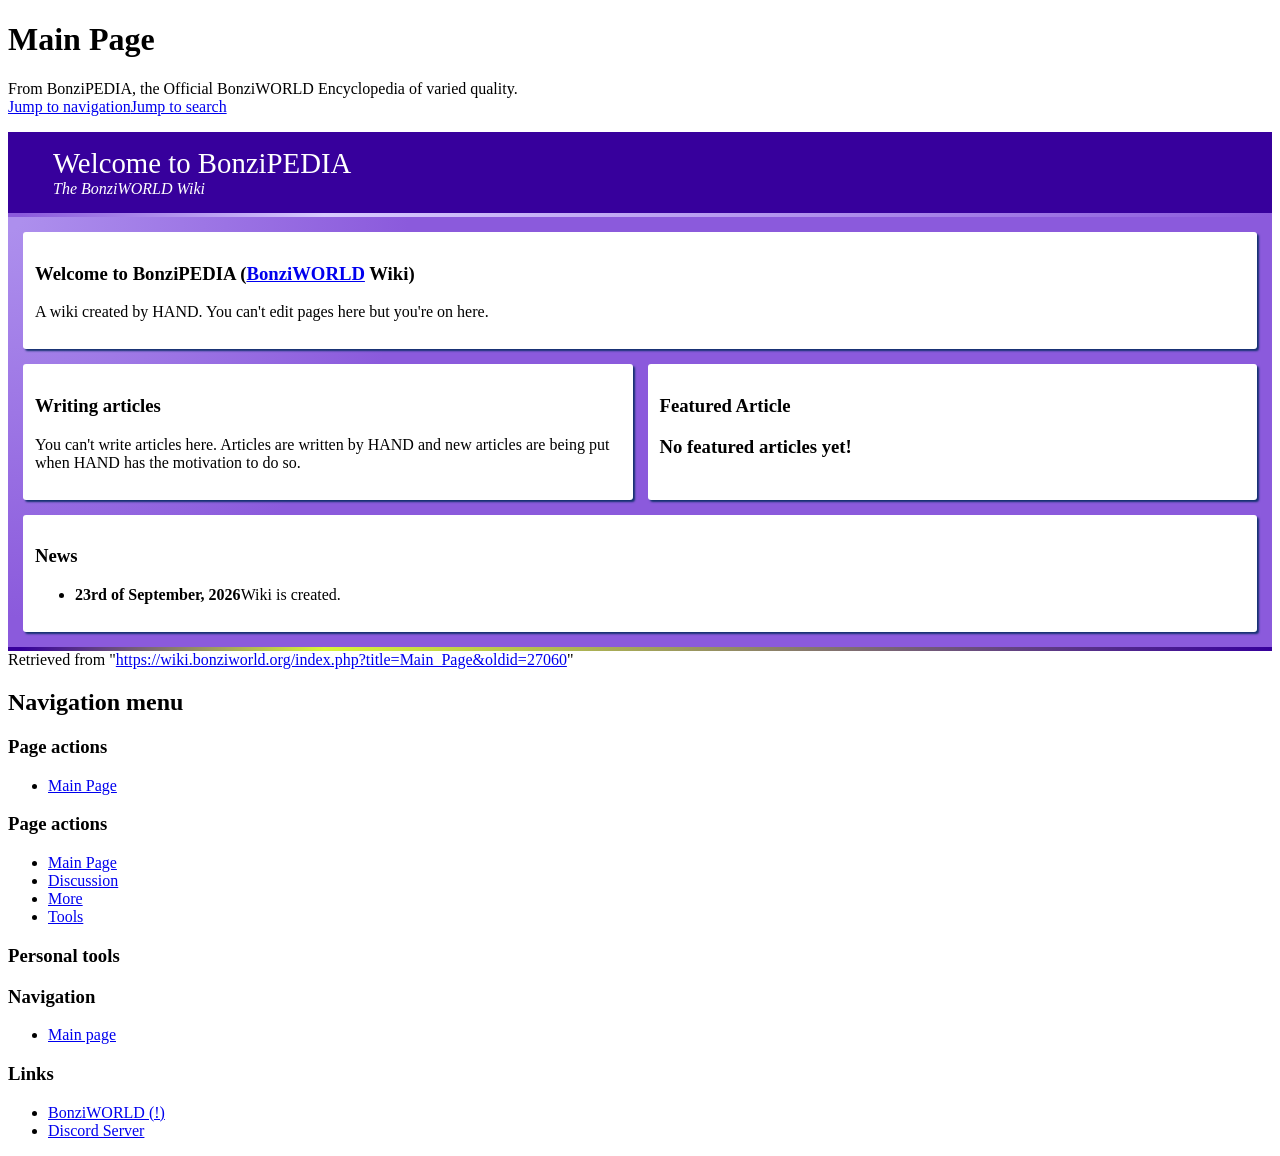
==== BonziPEDIA.html @ 39e0d657 "Add files via upload" ====
<!DOCTYPE html>
<html><head>
<meta charset="UTF-8">
<title>BonziPEDIA</title>
<script>document.documentElement.className="client-js";RLCONF={"wgBreakFrames":false,"wgSeparatorTransformTable":["",""],"wgDigitTransformTable":["",""],"wgDefaultDateFormat":"dmy","wgMonthNames":["","January","February","March","April","May","June","July","August","September","October","November","December"],"wgRequestId":"efeed7394751fecf49c1dcc5","wgCanonicalNamespace":"","wgCanonicalSpecialPageName":false,"wgNamespaceNumber":0,"wgPageName":"Main_Page","wgTitle":"Main Page","wgCurRevisionId":27060,"wgRevisionId":27060,"wgArticleId":1,"wgIsArticle":true,"wgIsRedirect":false,"wgAction":"view","wgUserName":null,"wgUserGroups":["*"],"wgCategories":[],"wgPageViewLanguage":"en","wgPageContentLanguage":"en","wgPageContentModel":"wikitext","wgRelevantPageName":"Main_Page","wgRelevantArticleId":1,"wgIsProbablyEditable":false,"wgRelevantPageIsProbablyEditable":false,"wgRestrictionEdit":["sysop"],"wgRestrictionMove":["sysop"],"wgIsMainPage":true,"wgVisualEditor":{"pageLanguageCode":"en",
"pageLanguageDir":"ltr","pageVariantFallbacks":"en"},"wgMFDisplayWikibaseDescriptions":{"search":false,"watchlist":false,"tagline":false},"wgMediaViewerOnClick":true,"wgMediaViewerEnabledByDefault":true,"wgEditSubmitButtonLabelPublish":false,"wgCheckUserClientHintsHeadersJsApi":["architecture","bitness","brands","fullVersionList","mobile","model","platform","platformVersion"]};RLSTATE={"site.styles":"ready","user.styles":"ready","user":"ready","user.options":"loading","skins.monobook.styles":"ready","ext.visualEditor.desktopArticleTarget.noscript":"ready"};RLPAGEMODULES=["mediawiki.page.media","site","mediawiki.page.ready","skins.monobook.scripts","ext.visualEditor.desktopArticleTarget.init","ext.visualEditor.targetLoader","ext.checkUser.clientHints","mmv.head","mmv.bootstrap.autostart"];</script>
<script>(RLQ=window.RLQ||[]).push(function(){mw.loader.impl(function(){return["user.options@12s5i",function($,jQuery,require,module){mw.user.tokens.set({"patrolToken":"+\\","watchToken":"+\\","csrfToken":"+\\"});
}];});});</script>
<link rel="stylesheet" href="BonziPEDIA_files/load_1zS3.css">
<script async="" src="BonziPEDIA_files/load_1zS3.php"></script>
<style>
.cdx-icon{color:#202122;display:inline-flex;align-items:center;justify-content:center;vertical-align:text-bottom}.cdx-icon svg{fill:currentcolor;width:100%;height:100%}.cdx-icon--x-small{min-width:12px;min-height:12px;width:.75rem;height:.75rem}.cdx-icon--small{min-width:16px;min-height:16px;width:1rem;height:1rem}.cdx-icon--medium{min-width:20px;min-height:20px;width:1.25rem;height:1.25rem}.cdx-icon--flipped svg{transform:scaleX(-1)}.cdx-thumbnail{display:inline-flex}.cdx-thumbnail__placeholder,.cdx-thumbnail__image{background-position:center;background-repeat:no-repeat;background-size:cover;flex-shrink:0;box-sizing:border-box;min-width:40px;min-height:40px;width:2.5rem;height:2.5rem;border:1px solid #c8ccd1;border-radius:2px}.cdx-thumbnail__image{display:inline-block}.cdx-thumbnail__image-enter-active{transition-property:opacity;transition-duration:.1s}.cdx-thumbnail__image-enter-from{opacity:0}.cdx-thumbnail__placeholder{background-color:#f8f9fa;display:inline-flex;align-items:center;justify-content:center}.cdx-thumbnail__placeholder__icon{min-width:20px;min-height:20px;width:1.25rem;height:1.25rem;display:inline-block;vertical-align:text-bottom}@supports not (((-webkit-mask-image:none) or (mask-image:none))){.cdx-thumbnail__placeholder__icon{background-position:center;background-repeat:no-repeat;background-size:max(1.25rem,20px)}}@supports ((-webkit-mask-image:none) or (mask-image:none)){.cdx-thumbnail__placeholder__icon{-webkit-mask-size:max(1.25rem,20px);mask-size:max(1.25rem,20px);-webkit-mask-repeat:no-repeat;mask-repeat:no-repeat;-webkit-mask-position:center;mask-position:center}}@supports not (((-webkit-mask-image:none) or (mask-image:none))){.cdx-thumbnail__placeholder__icon{background-image:url("data:image/svg+xml;utf8,<svg xmlns=\"http://www.w3.org/2000/svg\" xmlns:xlink=\"http://www.w3.org/1999/xlink\" width=\"20\" height=\"20\" viewBox=\"0 0 20 20\" fill=\"%23000000\"><path d=\"M19 3H1v14h18zM3 14l3.5-4.5 2.5 3L12.5 8l4.5 6z\"/><path d=\"M19 5H1V3h18zm0 12H1v-2h18z\"/></svg>");filter:invert(0);opacity:.87}.cdx-button:not(.cdx-button--weight-quiet):disabled .cdx-thumbnail__placeholder__icon,.cdx-button--weight-primary.cdx-button--action-progressive .cdx-thumbnail__placeholder__icon,.cdx-button--weight-primary.cdx-button--action-destructive .cdx-thumbnail__placeholder__icon{filter:invert(1)}}@supports ((-webkit-mask-image:none) or (mask-image:none)){.cdx-thumbnail__placeholder__icon{-webkit-mask-image:url("data:image/svg+xml;utf8,<svg xmlns=\"http://www.w3.org/2000/svg\" xmlns:xlink=\"http://www.w3.org/1999/xlink\" width=\"20\" height=\"20\" viewBox=\"0 0 20 20\" fill=\"%23000000\"><path d=\"M19 3H1v14h18zM3 14l3.5-4.5 2.5 3L12.5 8l4.5 6z\"/><path d=\"M19 5H1V3h18zm0 12H1v-2h18z\"/></svg>");mask-image:url("data:image/svg+xml;utf8,<svg xmlns=\"http://www.w3.org/2000/svg\" xmlns:xlink=\"http://www.w3.org/1999/xlink\" width=\"20\" height=\"20\" viewBox=\"0 0 20 20\" fill=\"%23000000\"><path d=\"M19 3H1v14h18zM3 14l3.5-4.5 2.5 3L12.5 8l4.5 6z\"/><path d=\"M19 5H1V3h18zm0 12H1v-2h18z\"/></svg>");background-color:#72777d}}.cdx-thumbnail__placeholder__icon--vue.cdx-icon{color:#72777d}.cdx-search-result-title{display:inline-block;max-width:100%;font-weight:700}.cdx-search-result-title__match{font-weight:400}.cdx-menu-item{list-style:none;position:relative;padding:8px 12px;line-height:1.6;transition-property:background-color,color,border-color,box-shadow;transition-duration:.1s}.cdx-menu-item__content{display:flex;align-items:center;line-height:1.4285714;word-wrap:break-word;-webkit-hyphens:auto;-ms-hyphens:auto;hyphens:auto}.cdx-menu-item__content,.cdx-menu-item__content:hover{text-decoration:none}.cdx-menu-item--has-description .cdx-menu-item__content{align-items:flex-start}.cdx-menu-item__text{max-width:100%}.cdx-menu-item__text__description{display:block}.cdx-menu-item__thumbnail.cdx-thumbnail{margin-right:8px}.cdx-menu-item__icon.cdx-icon{color:inherit;margin-right:8px}.cdx-menu-item--bold-label .cdx-menu-item__text__label{font-weight:700}.cdx-menu-item--hide-description-overflow .cdx-menu-item__text{overflow:hidden}.cdx-menu-item--hide-description-overflow .cdx-menu-item__text__description{overflow:hidden;text-overflow:ellipsis;white-space:nowrap}.cdx-menu-item--enabled,.cdx-menu-item--enabled .cdx-menu-item__content{color:#202122}.cdx-menu-item--enabled .cdx-menu-item__text__supporting-text,.cdx-menu-item--enabled .cdx-menu-item__text__description{color:#54595d}.cdx-menu-item--enabled.cdx-menu-item--highlighted{background-color:#eaecf0;cursor:pointer}.cdx-menu-item--enabled.cdx-menu-item--active{background-color:#eaf3ff;color:#36c}.cdx-menu-item--enabled.cdx-menu-item--active .cdx-menu-item__content,.cdx-menu-item--enabled.cdx-menu-item--active .cdx-menu-item__text__description{color:#36c}.cdx-menu-item--enabled.cdx-menu-item--selected{background-color:#eaf3ff}.cdx-menu-item--enabled.cdx-menu-item--selected.cdx-menu-item--highlighted,.cdx-menu-item--enabled.cdx-menu-item--selected.cdx-menu-item--highlighted .cdx-menu-item__content,.cdx-menu-item--enabled.cdx-menu-item--selected.cdx-menu-item--highlighted .cdx-menu-item__text__description{color:#36c}.cdx-menu-item--disabled{color:#72777d;cursor:default}.cdx-menu-item--disabled .cdx-menu-item__text__description{color:#72777d}.cdx-progress-bar{box-sizing:border-box;overflow-x:hidden}.cdx-progress-bar__bar{width:33.33%;height:100%}.cdx-progress-bar:not(.cdx-progress-bar--inline){position:relative;z-index:1;height:1rem;max-width:none;border:1px solid #a2a9b1;border-radius:9999px;box-shadow:0 2px 2px rgba(0,0,0,.2)}.cdx-progress-bar--inline{width:100%;height:.25rem}.cdx-progress-bar:not(.cdx-progress-bar--disabled) .cdx-progress-bar__bar{background-color:#36c;animation-name:cdx-animation-progress-bar__bar;animation-duration:1.6s;animation-timing-function:linear;animation-iteration-count:infinite}.cdx-progress-bar:not(.cdx-progress-bar--disabled).cdx-progress-bar--block{background-color:#fff}.cdx-progress-bar--disabled .cdx-progress-bar__bar{background-color:#c8ccd1}.cdx-progress-bar--disabled:not(.cdx-progress-bar--inline){background-color:#eaecf0}@keyframes cdx-animation-progress-bar__bar{0%{transform:translate(-100%)}to{transform:translate(300%)}}.cdx-menu{background-color:#fff;display:flex;flex-direction:column;position:absolute;left:0;z-index:50;box-sizing:border-box;width:100%;border:1px solid #a2a9b1;border-radius:2px;box-shadow:0 2px 2px rgba(0,0,0,.2)}.cdx-menu__progress-bar.cdx-progress-bar{position:absolute;top:0}.cdx-menu__listbox{margin:0;padding:0;overflow-y:auto}.cdx-menu--has-footer .cdx-menu-item:last-of-type{position:absolute;bottom:0;box-sizing:border-box;width:100%}.cdx-menu--has-footer .cdx-menu-item:last-of-type:not(:first-of-type){border-top:1px solid #c8ccd1}.cdx-button{display:inline-flex;align-items:center;justify-content:center;gap:4px;box-sizing:border-box;min-width:32px;min-height:32px;max-width:28rem;margin:0;border-width:1px;border-style:solid;border-radius:2px;padding-right:11px;padding-left:11px;font-family:inherit;font-size:inherit;font-weight:700;overflow:hidden;text-overflow:ellipsis;white-space:nowrap;text-transform:none;transition-property:background-color,color,border-color,box-shadow;transition-duration:.1s}.cdx-button--size-large{min-width:44px;min-height:44px;padding-right:15px;padding-left:15px}.cdx-button--icon-only{padding-right:5px;padding-left:5px}.cdx-button--icon-only.cdx-button--size-large{padding-right:11px;padding-left:11px}.cdx-button::-moz-focus-inner{border:0;padding:0}.cdx-button .cdx-button__icon,.cdx-button .cdx-icon{vertical-align:middle}.cdx-button .cdx-icon{color:inherit}.cdx-button--fake-button,.cdx-button--fake-button:hover,.cdx-button--fake-button:focus{text-decoration:none}.cdx-button:enabled,.cdx-button.cdx-button--fake-button--enabled{background-color:#f8f9fa;color:#202122;border-color:#a2a9b1}@supports ((-webkit-mask-image:none) or (mask-image:none)){.cdx-button:enabled .cdx-button__icon,.cdx-button.cdx-button--fake-button--enabled .cdx-button__icon{background-color:#202122}}.cdx-button:enabled:hover,.cdx-button.cdx-button--fake-button--enabled:hover{background-color:#fff;color:#404244;cursor:pointer}@supports ((-webkit-mask-image:none) or (mask-image:none)){.cdx-button:enabled:hover .cdx-button__icon,.cdx-button.cdx-button--fake-button--enabled:hover .cdx-button__icon{background-color:#404244}}.cdx-button:enabled:active,.cdx-button.cdx-button--fake-button--enabled:active,.cdx-button:enabled.cdx-button--is-active,.cdx-button.cdx-button--fake-button--enabled.cdx-button--is-active{background-color:#eaecf0;color:#000;border-color:#72777d}@supports ((-webkit-mask-image:none) or (mask-image:none)){.cdx-button:enabled:active .cdx-button__icon,.cdx-button.cdx-button--fake-button--enabled:active .cdx-button__icon,.cdx-button:enabled.cdx-button--is-active .cdx-button__icon,.cdx-button.cdx-button--fake-button--enabled.cdx-button--is-active .cdx-button__icon{background-color:#000}}.cdx-button:enabled:focus,.cdx-button.cdx-button--fake-button--enabled:focus{outline:1px solid transparent}.cdx-button:enabled:focus:not(:active):not(.cdx-button--is-active),.cdx-button.cdx-button--fake-button--enabled:focus:not(:active):not(.cdx-button--is-active){border-color:#36c;box-shadow:inset 0 0 0 1px #36c}.cdx-button:enabled.cdx-button--action-progressive,.cdx-button.cdx-button--fake-button--enabled.cdx-button--action-progressive{color:#36c}@supports ((-webkit-mask-image:none) or (mask-image:none)){.cdx-button:enabled.cdx-button--action-progressive .cdx-button__icon,.cdx-button.cdx-button--fake-button--enabled.cdx-button--action-progressive .cdx-button__icon{background-color:#36c}}.cdx-button:enabled.cdx-button--action-progressive:hover,.cdx-button.cdx-button--fake-button--enabled.cdx-button--action-progressive:hover{color:#447ff5;border-color:#447ff5}@supports ((-webkit-mask-image:none) or (mask-image:none)){.cdx-button:enabled.cdx-button--action-progressive:hover .cdx-button__icon,.cdx-button.cdx-button--fake-button--enabled.cdx-button--action-progressive:hover .cdx-button__icon{background-color:#447ff5}}.cdx-button:enabled.cdx-button--action-progressive:active,.cdx-button.cdx-button--fake-button--enabled.cdx-button--action-progressive:active,.cdx-button:enabled.cdx-button--action-progressive.cdx-button--is-active,.cdx-button.cdx-button--fake-button--enabled.cdx-button--action-progressive.cdx-button--is-active{background-color:#eaf3ff;color:#2a4b8d;border-color:#2a4b8d}@supports ((-webkit-mask-image:none) or (mask-image:none)){.cdx-button:enabled.cdx-button--action-progressive:active .cdx-button__icon,.cdx-button.cdx-button--fake-button--enabled.cdx-button--action-progressive:active .cdx-button__icon,.cdx-button:enabled.cdx-button--action-progressive.cdx-button--is-active .cdx-button__icon,.cdx-button.cdx-button--fake-button--enabled.cdx-button--action-progressive.cdx-button--is-active .cdx-button__icon{background-color:#2a4b8d}}.cdx-button:enabled.cdx-button--action-destructive,.cdx-button.cdx-button--fake-button--enabled.cdx-button--action-destructive{color:#d73333}@supports ((-webkit-mask-image:none) or (mask-image:none)){.cdx-button:enabled.cdx-button--action-destructive .cdx-button__icon,.cdx-button.cdx-button--fake-button--enabled.cdx-button--action-destructive .cdx-button__icon{background-color:#d73333}}.cdx-button:enabled.cdx-button--action-destructive:hover,.cdx-button.cdx-button--fake-button--enabled.cdx-button--action-destructive:hover{color:#ff4242;border-color:#ff4242}@supports ((-webkit-mask-image:none) or (mask-image:none)){.cdx-button:enabled.cdx-button--action-destructive:hover .cdx-button__icon,.cdx-button.cdx-button--fake-button--enabled.cdx-button--action-destructive:hover .cdx-button__icon{background-color:#ff4242}}.cdx-button:enabled.cdx-button--action-destructive:active,.cdx-button.cdx-button--fake-button--enabled.cdx-button--action-destructive:active,.cdx-button:enabled.cdx-button--action-destructive.cdx-button--is-active,.cdx-button.cdx-button--fake-button--enabled.cdx-button--action-destructive.cdx-button--is-active{background-color:#fee7e6;color:#b32424;border-color:#b32424}@supports ((-webkit-mask-image:none) or (mask-image:none)){.cdx-button:enabled.cdx-button--action-destructive:active .cdx-button__icon,.cdx-button.cdx-button--fake-button--enabled.cdx-button--action-destructive:active .cdx-button__icon,.cdx-button:enabled.cdx-button--action-destructive.cdx-button--is-active .cdx-button__icon,.cdx-button.cdx-button--fake-button--enabled.cdx-button--action-destructive.cdx-button--is-active .cdx-button__icon{background-color:#b32424}}.cdx-button:enabled.cdx-button--action-destructive:focus:not(:active):not(.cdx-button--is-active),.cdx-button.cdx-button--fake-button--enabled.cdx-button--action-destructive:focus:not(:active):not(.cdx-button--is-active){border-color:#d73333;box-shadow:inset 0 0 0 1px #d73333}.cdx-button:enabled.cdx-button--weight-primary.cdx-button--action-progressive,.cdx-button.cdx-button--fake-button--enabled.cdx-button--weight-primary.cdx-button--action-progressive{background-color:#36c;color:#fff;border-color:#36c}@supports ((-webkit-mask-image:none) or (mask-image:none)){.cdx-button:enabled.cdx-button--weight-primary.cdx-button--action-progressive .cdx-button__icon,.cdx-button.cdx-button--fake-button--enabled.cdx-button--weight-primary.cdx-button--action-progressive .cdx-button__icon{background-color:#fff}}.cdx-button:enabled.cdx-button--weight-primary.cdx-button--action-progressive:hover,.cdx-button.cdx-button--fake-button--enabled.cdx-button--weight-primary.cdx-button--action-progressive:hover{background-color:#447ff5;border-color:#447ff5}@supports ((-webkit-mask-image:none) or (mask-image:none)){.cdx-button:enabled.cdx-button--weight-primary.cdx-button--action-progressive:hover .cdx-button__icon,.cdx-button.cdx-button--fake-button--enabled.cdx-button--weight-primary.cdx-button--action-progressive:hover .cdx-button__icon{background-color:#fff}}.cdx-button:enabled.cdx-button--weight-primary.cdx-button--action-progressive:active,.cdx-button.cdx-button--fake-button--enabled.cdx-button--weight-primary.cdx-button--action-progressive:active,.cdx-button:enabled.cdx-button--weight-primary.cdx-button--action-progressive.cdx-button--is-active,.cdx-button.cdx-button--fake-button--enabled.cdx-button--weight-primary.cdx-button--action-progressive.cdx-button--is-active{background-color:#2a4b8d;border-color:#2a4b8d}@supports ((-webkit-mask-image:none) or (mask-image:none)){.cdx-button:enabled.cdx-button--weight-primary.cdx-button--action-progressive:active .cdx-button__icon,.cdx-button.cdx-button--fake-button--enabled.cdx-button--weight-primary.cdx-button--action-progressive:active .cdx-button__icon,.cdx-button:enabled.cdx-button--weight-primary.cdx-button--action-progressive.cdx-button--is-active .cdx-button__icon,.cdx-button.cdx-button--fake-button--enabled.cdx-button--weight-primary.cdx-button--action-progressive.cdx-button--is-active .cdx-button__icon{background-color:#fff}}.cdx-button:enabled.cdx-button--weight-primary.cdx-button--action-progressive:focus:not(:active):not(.cdx-button--is-active),.cdx-button.cdx-button--fake-button--enabled.cdx-button--weight-primary.cdx-button--action-progressive:focus:not(:active):not(.cdx-button--is-active){border-color:#36c;box-shadow:inset 0 0 0 1px #36c,inset 0 0 0 2px #fff}.cdx-button:enabled.cdx-button--weight-primary.cdx-button--action-destructive,.cdx-button.cdx-button--fake-button--enabled.cdx-button--weight-primary.cdx-button--action-destructive{background-color:#d73333;color:#fff;border-color:#d73333}@supports ((-webkit-mask-image:none) or (mask-image:none)){.cdx-button:enabled.cdx-button--weight-primary.cdx-button--action-destructive .cdx-button__icon,.cdx-button.cdx-button--fake-button--enabled.cdx-button--weight-primary.cdx-button--action-destructive .cdx-button__icon{background-color:#fff}}.cdx-button:enabled.cdx-button--weight-primary.cdx-button--action-destructive:hover,.cdx-button.cdx-button--fake-button--enabled.cdx-button--weight-primary.cdx-button--action-destructive:hover{background-color:#ff4242;border-color:#ff4242}@supports ((-webkit-mask-image:none) or (mask-image:none)){.cdx-button:enabled.cdx-button--weight-primary.cdx-button--action-destructive:hover .cdx-button__icon,.cdx-button.cdx-button--fake-button--enabled.cdx-button--weight-primary.cdx-button--action-destructive:hover .cdx-button__icon{background-color:#fff}}.cdx-button:enabled.cdx-button--weight-primary.cdx-button--action-destructive:active,.cdx-button.cdx-button--fake-button--enabled.cdx-button--weight-primary.cdx-button--action-destructive:active,.cdx-button:enabled.cdx-button--weight-primary.cdx-button--action-destructive.cdx-button--is-active,.cdx-button.cdx-button--fake-button--enabled.cdx-button--weight-primary.cdx-button--action-destructive.cdx-button--is-active{background-color:#b32424;border-color:#b32424}@supports ((-webkit-mask-image:none) or (mask-image:none)){.cdx-button:enabled.cdx-button--weight-primary.cdx-button--action-destructive:active .cdx-button__icon,.cdx-button.cdx-button--fake-button--enabled.cdx-button--weight-primary.cdx-button--action-destructive:active .cdx-button__icon,.cdx-button:enabled.cdx-button--weight-primary.cdx-button--action-destructive.cdx-button--is-active .cdx-button__icon,.cdx-button.cdx-button--fake-button--enabled.cdx-button--weight-primary.cdx-button--action-destructive.cdx-button--is-active .cdx-button__icon{background-color:#fff}}.cdx-button:enabled.cdx-button--weight-primary.cdx-button--action-destructive:focus:not(:active):not(.cdx-button--is-active),.cdx-button.cdx-button--fake-button--enabled.cdx-button--weight-primary.cdx-button--action-destructive:focus:not(:active):not(.cdx-button--is-active){border-color:#d73333;box-shadow:inset 0 0 0 1px #d73333,inset 0 0 0 2px #fff}.cdx-button:enabled.cdx-button--weight-quiet,.cdx-button.cdx-button--fake-button--enabled.cdx-button--weight-quiet{background-color:transparent;border-color:transparent}.cdx-button:enabled.cdx-button--weight-quiet:hover,.cdx-button.cdx-button--fake-button--enabled.cdx-button--weight-quiet:hover{background-color:rgba(0,24,73,.027)}.cdx-button:enabled.cdx-button--weight-quiet:active,.cdx-button.cdx-button--fake-button--enabled.cdx-button--weight-quiet:active,.cdx-button:enabled.cdx-button--weight-quiet.cdx-button--is-active,.cdx-button.cdx-button--fake-button--enabled.cdx-button--weight-quiet.cdx-button--is-active{background-color:rgba(0,24,73,.082);color:#000;border-color:#72777d}@supports ((-webkit-mask-image:none) or (mask-image:none)){.cdx-button:enabled.cdx-button--weight-quiet:active .cdx-button__icon,.cdx-button.cdx-button--fake-button--enabled.cdx-button--weight-quiet:active .cdx-button__icon,.cdx-button:enabled.cdx-button--weight-quiet.cdx-button--is-active .cdx-button__icon,.cdx-button.cdx-button--fake-button--enabled.cdx-button--weight-quiet.cdx-button--is-active .cdx-button__icon{background-color:#000}}.cdx-button:enabled.cdx-button--weight-quiet.cdx-button--action-progressive,.cdx-button.cdx-button--fake-button--enabled.cdx-button--weight-quiet.cdx-button--action-progressive{color:#36c}@supports ((-webkit-mask-image:none) or (mask-image:none)){.cdx-button:enabled.cdx-button--weight-quiet.cdx-button--action-progressive .cdx-button__icon,.cdx-button.cdx-button--fake-button--enabled.cdx-button--weight-quiet.cdx-button--action-progressive .cdx-button__icon{background-color:#36c}}.cdx-button:enabled.cdx-button--weight-quiet.cdx-button--action-progressive:hover,.cdx-button.cdx-button--fake-button--enabled.cdx-button--weight-quiet.cdx-button--action-progressive:hover{background-color:#eaf3ff;color:#447ff5}@supports ((-webkit-mask-image:none) or (mask-image:none)){.cdx-button:enabled.cdx-button--weight-quiet.cdx-button--action-progressive:hover .cdx-button__icon,.cdx-button.cdx-button--fake-button--enabled.cdx-button--weight-quiet.cdx-button--action-progressive:hover .cdx-button__icon{background-color:#447ff5}}.cdx-button:enabled.cdx-button--weight-quiet.cdx-button--action-progressive:active,.cdx-button.cdx-button--fake-button--enabled.cdx-button--weight-quiet.cdx-button--action-progressive:active,.cdx-button:enabled.cdx-button--weight-quiet.cdx-button--action-progressive.cdx-button--is-active,.cdx-button.cdx-button--fake-button--enabled.cdx-button--weight-quiet.cdx-button--action-progressive.cdx-button--is-active{background-color:#2a4b8d;color:#fff;border-color:#2a4b8d}@supports ((-webkit-mask-image:none) or (mask-image:none)){.cdx-button:enabled.cdx-button--weight-quiet.cdx-button--action-progressive:active .cdx-button__icon,.cdx-button.cdx-button--fake-button--enabled.cdx-button--weight-quiet.cdx-button--action-progressive:active .cdx-button__icon,.cdx-button:enabled.cdx-button--weight-quiet.cdx-button--action-progressive.cdx-button--is-active .cdx-button__icon,.cdx-button.cdx-button--fake-button--enabled.cdx-button--weight-quiet.cdx-button--action-progressive.cdx-button--is-active .cdx-button__icon{background-color:#fff}}.cdx-button:enabled.cdx-button--weight-quiet.cdx-button--action-destructive,.cdx-button.cdx-button--fake-button--enabled.cdx-button--weight-quiet.cdx-button--action-destructive{color:#d73333}@supports ((-webkit-mask-image:none) or (mask-image:none)){.cdx-button:enabled.cdx-button--weight-quiet.cdx-button--action-destructive .cdx-button__icon,.cdx-button.cdx-button--fake-button--enabled.cdx-button--weight-quiet.cdx-button--action-destructive .cdx-button__icon{background-color:#d73333}}.cdx-button:enabled.cdx-button--weight-quiet.cdx-button--action-destructive:hover,.cdx-button.cdx-button--fake-button--enabled.cdx-button--weight-quiet.cdx-button--action-destructive:hover{background-color:#fee7e6;color:#ff4242}@supports ((-webkit-mask-image:none) or (mask-image:none)){.cdx-button:enabled.cdx-button--weight-quiet.cdx-button--action-destructive:hover .cdx-button__icon,.cdx-button.cdx-button--fake-button--enabled.cdx-button--weight-quiet.cdx-button--action-destructive:hover .cdx-button__icon{background-color:#ff4242}}.cdx-button:enabled.cdx-button--weight-quiet.cdx-button--action-destructive:active,.cdx-button.cdx-button--fake-button--enabled.cdx-button--weight-quiet.cdx-button--action-destructive:active,.cdx-button:enabled.cdx-button--weight-quiet.cdx-button--action-destructive.cdx-button--is-active,.cdx-button.cdx-button--fake-button--enabled.cdx-button--weight-quiet.cdx-button--action-destructive.cdx-button--is-active{background-color:#b32424;color:#fff;border-color:#b32424}@supports ((-webkit-mask-image:none) or (mask-image:none)){.cdx-button:enabled.cdx-button--weight-quiet.cdx-button--action-destructive:active .cdx-button__icon,.cdx-button.cdx-button--fake-button--enabled.cdx-button--weight-quiet.cdx-button--action-destructive:active .cdx-button__icon,.cdx-button:enabled.cdx-button--weight-quiet.cdx-button--action-destructive.cdx-button--is-active .cdx-button__icon,.cdx-button.cdx-button--fake-button--enabled.cdx-button--weight-quiet.cdx-button--action-destructive.cdx-button--is-active .cdx-button__icon{background-color:#fff}}.cdx-button:enabled.cdx-button--weight-quiet.cdx-button--action-destructive:focus:not(:active):not(.cdx-button--is-active),.cdx-button.cdx-button--fake-button--enabled.cdx-button--weight-quiet.cdx-button--action-destructive:focus:not(:active):not(.cdx-button--is-active){border-color:#d73333;box-shadow:inset 0 0 0 1px #d73333}.cdx-button:disabled,.cdx-button.cdx-button--fake-button--disabled{background-color:#c8ccd1;color:#fff;border-color:transparent}@supports ((-webkit-mask-image:none) or (mask-image:none)){.cdx-button:disabled .cdx-button__icon,.cdx-button.cdx-button--fake-button--disabled .cdx-button__icon{background-color:#fff}}.cdx-button:disabled.cdx-button--weight-quiet,.cdx-button.cdx-button--fake-button--disabled.cdx-button--weight-quiet{background-color:transparent;color:#72777d}@supports ((-webkit-mask-image:none) or (mask-image:none)){.cdx-button:disabled.cdx-button--weight-quiet .cdx-button__icon,.cdx-button.cdx-button--fake-button--disabled.cdx-button--weight-quiet .cdx-button__icon{background-color:#72777d}}.cdx-text-input{position:relative;box-sizing:border-box;min-width:256px;border-radius:2px;overflow:hidden}.cdx-text-input .cdx-text-input__start-icon{position:absolute;top:50%;min-width:20px;min-height:20px;width:1.25rem;height:1.25rem;transition-property:color;transition-duration:.1s;left:9px;transform:translateY(-50%)}.cdx-text-input__icon.cdx-text-input__end-icon{min-width:16px;min-height:16px;width:1rem;height:1rem}@supports not (((-webkit-mask-image:none) or (mask-image:none))){.cdx-text-input__icon.cdx-text-input__end-icon{background-position:center;background-repeat:no-repeat;background-size:max(1rem,16px)}}@supports ((-webkit-mask-image:none) or (mask-image:none)){.cdx-text-input__icon.cdx-text-input__end-icon{-webkit-mask-size:max(1rem,16px);mask-size:max(1rem,16px);-webkit-mask-repeat:no-repeat;mask-repeat:no-repeat;-webkit-mask-position:center;mask-position:center}}.cdx-text-input__clear-icon.cdx-icon,.cdx-text-input .cdx-text-input__end-icon{position:absolute;top:50%;min-width:16px;min-height:16px;width:1rem;height:1rem;transition-property:color;transition-duration:.1s;right:9px;transform:translateY(-50%)}.cdx-text-input__clear-icon.cdx-icon:hover{cursor:pointer}.cdx-text-input__end-icon.cdx-icon+.cdx-text-input__clear-icon.cdx-icon{right:calc(17px + 1rem)}.cdx-text-input__input{display:block;box-sizing:border-box;min-height:32px;width:100%;margin:0;border-width:1px;border-style:solid;border-radius:0;padding:4px 8px;font-family:inherit;font-size:inherit;line-height:1.375}.cdx-text-input__input:enabled{background-color:#fff;color:#202122;border-color:#a2a9b1;box-shadow:inset 0 0 0 1px transparent;transition-property:background-color,color,border-color,box-shadow;transition-duration:.25s}.cdx-text-input__input:enabled~.cdx-text-input__icon-vue{color:#72777d}.cdx-text-input__input:enabled~.cdx-text-input__icon{opacity:.51}.cdx-text-input__input:enabled:hover{border-color:#72777d}.cdx-text-input__input:enabled:focus~.cdx-text-input__icon-vue,.cdx-text-input__input:enabled.cdx-text-input__input--has-value~.cdx-text-input__icon-vue{color:#202122}.cdx-text-input__input:enabled:focus~.cdx-text-input__icon,.cdx-text-input__input:enabled.cdx-text-input__input--has-value~.cdx-text-input__icon{opacity:1}.cdx-text-input__input:enabled:focus{border-color:#36c;box-shadow:inset 0 0 0 1px #36c;outline:1px solid transparent}.cdx-text-input__input:enabled:read-only{background-color:#f8f9fa}.cdx-text-input__input:disabled{background-color:#eaecf0;color:#72777d;-webkit-text-fill-color:#72777d;border-color:#c8ccd1}.cdx-text-input__input:disabled~.cdx-text-input__icon-vue{color:#72777d;pointer-events:none}.cdx-text-input__input:disabled~.cdx-text-input__icon{opacity:.51}.cdx-text-input__input::placeholder{color:#72777d;opacity:1}.cdx-text-input__input::-ms-clear{display:none}.cdx-text-input__input[type=search]{-webkit-appearance:none;-moz-appearance:textfield}.cdx-text-input__input[type=search]::-webkit-search-decoration,.cdx-text-input__input[type=search]::-webkit-search-cancel-button{display:none}.cdx-text-input--has-start-icon .cdx-text-input__input{padding-left:calc(16px + 1.25rem)}.cdx-text-input--has-end-icon .cdx-text-input__input,.cdx-text-input--clearable .cdx-text-input__input{padding-right:calc(16px + 1rem)}.cdx-text-input--has-end-icon.cdx-text-input--clearable .cdx-text-input__input{padding-right:calc(24px + 2rem)}.cdx-text-input--status-error .cdx-text-input__input:enabled{border-color:#b32424}.cdx-text-input--status-error .cdx-text-input__input:enabled:focus{border-color:#36c}.cdx-search-input--has-end-button{background-color:#fff;display:flex;border:1px solid #a2a9b1;border-radius:2px}.cdx-search-input--has-end-button .cdx-search-input__input-wrapper{flex-grow:1;margin:-1px}.cdx-search-input--has-end-button .cdx-search-input__input-wrapper .cdx-text-input{border-top-right-radius:0;border-bottom-right-radius:0}.cdx-search-input__end-button.cdx-button{flex-shrink:0;margin:-1px -1px -1px 0;border-top-left-radius:0;border-bottom-left-radius:0}.cdx-search-input__end-button.cdx-button:hover,.cdx-search-input__end-button.cdx-button:focus{z-index:1}.cdx-search-input__input-wrapper{position:relative}.cdx-search-input .cdx-text-input__icon.cdx-text-input__start-icon{min-width:20px;min-height:20px;width:1.25rem;height:1.25rem;display:inline-block;vertical-align:text-bottom}@supports not (((-webkit-mask-image:none) or (mask-image:none))){.cdx-search-input .cdx-text-input__icon.cdx-text-input__start-icon{background-position:center;background-repeat:no-repeat;background-size:max(1.25rem,20px)}}@supports ((-webkit-mask-image:none) or (mask-image:none)){.cdx-search-input .cdx-text-input__icon.cdx-text-input__start-icon{-webkit-mask-size:max(1.25rem,20px);mask-size:max(1.25rem,20px);-webkit-mask-repeat:no-repeat;mask-repeat:no-repeat;-webkit-mask-position:center;mask-position:center}}@supports not (((-webkit-mask-image:none) or (mask-image:none))){.cdx-search-input .cdx-text-input__icon.cdx-text-input__start-icon{background-image:url("data:image/svg+xml;utf8,<svg xmlns=\"http://www.w3.org/2000/svg\" xmlns:xlink=\"http://www.w3.org/1999/xlink\" width=\"20\" height=\"20\" viewBox=\"0 0 20 20\" fill=\"%23000000\"><path d=\"M12.2 13.6a7 7 0 111.4-1.4l5.4 5.4-1.4 1.4zM3 8a5 5 0 1010 0A5 5 0 003 8\"/></svg>");filter:invert(0);opacity:.87}.cdx-button:not(.cdx-button--weight-quiet):disabled .cdx-search-input .cdx-text-input__icon.cdx-text-input__start-icon,.cdx-button--weight-primary.cdx-button--action-progressive .cdx-search-input .cdx-text-input__icon.cdx-text-input__start-icon,.cdx-button--weight-primary.cdx-button--action-destructive .cdx-search-input .cdx-text-input__icon.cdx-text-input__start-icon{filter:invert(1)}}@supports ((-webkit-mask-image:none) or (mask-image:none)){.cdx-search-input .cdx-text-input__icon.cdx-text-input__start-icon{-webkit-mask-image:url("data:image/svg+xml;utf8,<svg xmlns=\"http://www.w3.org/2000/svg\" xmlns:xlink=\"http://www.w3.org/1999/xlink\" width=\"20\" height=\"20\" viewBox=\"0 0 20 20\" fill=\"%23000000\"><path d=\"M12.2 13.6a7 7 0 111.4-1.4l5.4 5.4-1.4 1.4zM3 8a5 5 0 1010 0A5 5 0 003 8\"/></svg>");mask-image:url("data:image/svg+xml;utf8,<svg xmlns=\"http://www.w3.org/2000/svg\" xmlns:xlink=\"http://www.w3.org/1999/xlink\" width=\"20\" height=\"20\" viewBox=\"0 0 20 20\" fill=\"%23000000\"><path d=\"M12.2 13.6a7 7 0 111.4-1.4l5.4 5.4-1.4 1.4zM3 8a5 5 0 1010 0A5 5 0 003 8\"/></svg>");background-color:#202122}}.cdx-typeahead-search__menu.cdx-menu{border-top-left-radius:0;border-top-right-radius:0}.cdx-typeahead-search .cdx-menu-item{padding:0}.cdx-typeahead-search .cdx-menu-item__content{padding:8px 12px}.cdx-typeahead-search__search-footer.cdx-menu-item{box-sizing:border-box;min-height:56px}.cdx-typeahead-search__search-footer.cdx-menu-item:visited{color:#202122}.cdx-typeahead-search__search-footer.cdx-menu-item:hover{text-decoration:none;cursor:pointer}.cdx-typeahead-search__search-footer__icon.cdx-icon{color:#54595d}.cdx-typeahead-search__search-footer__active.cdx-menu-item .cdx-typeahead-search__search-footer__icon.cdx-icon,.cdx-typeahead-search__search-footer__active.cdx-menu-item .cdx-typeahead-search__search-footer__text{color:#36c}.cdx-typeahead-search .cdx-typeahead-search__menu-message--has-thumbnail{padding-left:20px}.cdx-typeahead-search--expanded .cdx-typeahead-search__input.cdx-search-input .cdx-text-input{border-bottom-left-radius:0;border-bottom-right-radius:0}.cdx-typeahead-search .cdx-text-input--has-start-icon .cdx-text-input__input{padding-left:36px}.cdx-typeahead-search--show-thumbnail.cdx-typeahead-search--auto-expand-width:not(.cdx-typeahead-search--expanded){margin-left:24px}.cdx-typeahead-search--show-thumbnail:not(.cdx-typeahead-search--auto-expand-width),.cdx-typeahead-search--show-thumbnail.cdx-typeahead-search--auto-expand-width.cdx-typeahead-search--expanded{margin-left:0}.cdx-typeahead-search--show-thumbnail:not(.cdx-typeahead-search--auto-expand-width) .cdx-text-input__input,.cdx-typeahead-search--show-thumbnail.cdx-typeahead-search--auto-expand-width.cdx-typeahead-search--expanded .cdx-text-input__input{padding-left:60px}.cdx-typeahead-search--show-thumbnail:not(.cdx-typeahead-search--auto-expand-width) .cdx-text-input__start-icon,.cdx-typeahead-search--show-thumbnail.cdx-typeahead-search--auto-expand-width.cdx-typeahead-search--expanded .cdx-text-input__start-icon{position:absolute;top:50%;min-width:20px;min-height:20px;width:1.25rem;height:1.25rem;transition-property:color;transition-duration:.1s;left:22px;transform:translateY(-50%)}.cdx-typeahead-search--show-thumbnail .cdx-typeahead-search__search-footer__icon{flex-shrink:0;min-width:40px;width:2.5rem}.cdx-typeahead-search .cdx-menu-item:first-child .cdx-typeahead-search__search-footer{border-top:unset}
.mw-editfont-monospace{font-family:monospace,monospace}.mw-editfont-sans-serif{font-family:sans-serif}.mw-editfont-serif{font-family:serif} .mw-editfont-monospace,.mw-editfont-sans-serif,.mw-editfont-serif{  font-size:13px;  -moz-tab-size:4; tab-size:4; }.mw-editfont-monospace.oo-ui-textInputWidget,.mw-editfont-sans-serif.oo-ui-textInputWidget,.mw-editfont-serif.oo-ui-textInputWidget{font-size:inherit}.mw-editfont-monospace.oo-ui-textInputWidget > .oo-ui-inputWidget-input,.mw-editfont-sans-serif.oo-ui-textInputWidget > .oo-ui-inputWidget-input,.mw-editfont-serif.oo-ui-textInputWidget > .oo-ui-inputWidget-input{  font-size:13px}.mw-editfont-monospace.oo-ui-textInputWidget > input.oo-ui-inputWidget-input,.mw-editfont-sans-serif.oo-ui-textInputWidget > input.oo-ui-inputWidget-input,.mw-editfont-serif.oo-ui-textInputWidget > input.oo-ui-inputWidget-input{min-height:32px}
.oo-ui-icon-alert,.mw-ui-icon-alert:before{background-image:url("data:image/svg+xml,%3Csvg xmlns=%22http://www.w3.org/2000/svg%22 width=%2220%22 height=%2220%22 viewBox=%220 0 20 20%22%3E%3Ctitle%3E alert %3C/title%3E%3Cpath d=%22M11.53 2.3A1.85 1.85 0 0 0 10 1.21 1.85 1.85 0 0 0 8.48 2.3L.36 16.36C-.48 17.81.21 19 1.88 19h16.24c1.67 0 2.36-1.19 1.52-2.64zM11 16H9v-2h2zm0-4H9V6h2z%22/%3E%3C/svg%3E")}.oo-ui-image-invert.oo-ui-icon-alert,.mw-ui-icon-alert-invert:before{background-image:url("data:image/svg+xml,%3Csvg xmlns=%22http://www.w3.org/2000/svg%22 width=%2220%22 height=%2220%22 viewBox=%220 0 20 20%22%3E%3Ctitle%3E alert %3C/title%3E%3Cg fill=%22%23fff%22%3E%3Cpath d=%22M11.53 2.3A1.85 1.85 0 0 0 10 1.21 1.85 1.85 0 0 0 8.48 2.3L.36 16.36C-.48 17.81.21 19 1.88 19h16.24c1.67 0 2.36-1.19 1.52-2.64zM11 16H9v-2h2zm0-4H9V6h2z%22/%3E%3C/g%3E%3C/svg%3E")}.oo-ui-image-progressive.oo-ui-icon-alert,.mw-ui-icon-alert-progressive:before{background-image:url("data:image/svg+xml,%3Csvg xmlns=%22http://www.w3.org/2000/svg%22 width=%2220%22 height=%2220%22 viewBox=%220 0 20 20%22%3E%3Ctitle%3E alert %3C/title%3E%3Cg fill=%22%2336c%22%3E%3Cpath d=%22M11.53 2.3A1.85 1.85 0 0 0 10 1.21 1.85 1.85 0 0 0 8.48 2.3L.36 16.36C-.48 17.81.21 19 1.88 19h16.24c1.67 0 2.36-1.19 1.52-2.64zM11 16H9v-2h2zm0-4H9V6h2z%22/%3E%3C/g%3E%3C/svg%3E")}.oo-ui-icon-bell,.mw-ui-icon-bell:before{background-image:url("data:image/svg+xml,%3Csvg xmlns=%22http://www.w3.org/2000/svg%22 width=%2220%22 height=%2220%22 viewBox=%220 0 20 20%22%3E%3Ctitle%3E bell %3C/title%3E%3Cpath d=%22M16 7a5.38 5.38 0 0 0-4.46-4.85C11.6 1.46 11.53 0 10 0S8.4 1.46 8.46 2.15A5.38 5.38 0 0 0 4 7v6l-2 2v1h16v-1l-2-2zm-6 13a3 3 0 0 0 3-3H7a3 3 0 0 0 3 3%22/%3E%3C/svg%3E")}.oo-ui-image-invert.oo-ui-icon-bell,.mw-ui-icon-bell-invert:before{background-image:url("data:image/svg+xml,%3Csvg xmlns=%22http://www.w3.org/2000/svg%22 width=%2220%22 height=%2220%22 viewBox=%220 0 20 20%22%3E%3Ctitle%3E bell %3C/title%3E%3Cg fill=%22%23fff%22%3E%3Cpath d=%22M16 7a5.38 5.38 0 0 0-4.46-4.85C11.6 1.46 11.53 0 10 0S8.4 1.46 8.46 2.15A5.38 5.38 0 0 0 4 7v6l-2 2v1h16v-1l-2-2zm-6 13a3 3 0 0 0 3-3H7a3 3 0 0 0 3 3%22/%3E%3C/g%3E%3C/svg%3E")}.oo-ui-image-progressive.oo-ui-icon-bell,.mw-ui-icon-bell-progressive:before{background-image:url("data:image/svg+xml,%3Csvg xmlns=%22http://www.w3.org/2000/svg%22 width=%2220%22 height=%2220%22 viewBox=%220 0 20 20%22%3E%3Ctitle%3E bell %3C/title%3E%3Cg fill=%22%2336c%22%3E%3Cpath d=%22M16 7a5.38 5.38 0 0 0-4.46-4.85C11.6 1.46 11.53 0 10 0S8.4 1.46 8.46 2.15A5.38 5.38 0 0 0 4 7v6l-2 2v1h16v-1l-2-2zm-6 13a3 3 0 0 0 3-3H7a3 3 0 0 0 3 3%22/%3E%3C/g%3E%3C/svg%3E")}.oo-ui-icon-bellOutline,.mw-ui-icon-bellOutline:before{background-image:url("data:image/svg+xml,%3Csvg xmlns=%22http://www.w3.org/2000/svg%22 width=%2220%22 height=%2220%22 viewBox=%220 0 20 20%22%3E%3Ctitle%3E bell %3C/title%3E%3Cpath d=%22M11.5 2.19C14.09 2.86 16 5.2 16 8v6l2 2v1H2v-1l2-2V8c0-2.8 1.91-5.14 4.5-5.81V1.5C8.5.67 9.17 0 10 0s1.5.67 1.5 1.5zM10 4C7.79 4 6 5.79 6 8v7h8V8c0-2.21-1.79-4-4-4M8 18h4c0 1.1-.9 2-2 2s-2-.9-2-2%22/%3E%3C/svg%3E")}.oo-ui-image-invert.oo-ui-icon-bellOutline,.mw-ui-icon-bellOutline-invert:before{background-image:url("data:image/svg+xml,%3Csvg xmlns=%22http://www.w3.org/2000/svg%22 width=%2220%22 height=%2220%22 viewBox=%220 0 20 20%22%3E%3Ctitle%3E bell %3C/title%3E%3Cg fill=%22%23fff%22%3E%3Cpath d=%22M11.5 2.19C14.09 2.86 16 5.2 16 8v6l2 2v1H2v-1l2-2V8c0-2.8 1.91-5.14 4.5-5.81V1.5C8.5.67 9.17 0 10 0s1.5.67 1.5 1.5zM10 4C7.79 4 6 5.79 6 8v7h8V8c0-2.21-1.79-4-4-4M8 18h4c0 1.1-.9 2-2 2s-2-.9-2-2%22/%3E%3C/g%3E%3C/svg%3E")}.oo-ui-image-progressive.oo-ui-icon-bellOutline,.mw-ui-icon-bellOutline-progressive:before{background-image:url("data:image/svg+xml,%3Csvg xmlns=%22http://www.w3.org/2000/svg%22 width=%2220%22 height=%2220%22 viewBox=%220 0 20 20%22%3E%3Ctitle%3E bell %3C/title%3E%3Cg fill=%22%2336c%22%3E%3Cpath d=%22M11.5 2.19C14.09 2.86 16 5.2 16 8v6l2 2v1H2v-1l2-2V8c0-2.8 1.91-5.14 4.5-5.81V1.5C8.5.67 9.17 0 10 0s1.5.67 1.5 1.5zM10 4C7.79 4 6 5.79 6 8v7h8V8c0-2.21-1.79-4-4-4M8 18h4c0 1.1-.9 2-2 2s-2-.9-2-2%22/%3E%3C/g%3E%3C/svg%3E")}.oo-ui-icon-error,.mw-ui-icon-error:before{background-image:url("data:image/svg+xml,%3Csvg xmlns=%22http://www.w3.org/2000/svg%22 width=%2220%22 height=%2220%22 viewBox=%220 0 20 20%22%3E%3Ctitle%3E error %3C/title%3E%3Cpath d=%22M13.728 1H6.272L1 6.272v7.456L6.272 19h7.456L19 13.728V6.272zM11 15H9v-2h2zm0-4H9V5h2z%22/%3E%3C/svg%3E")}.oo-ui-image-invert.oo-ui-icon-error,.mw-ui-icon-error-invert:before{background-image:url("data:image/svg+xml,%3Csvg xmlns=%22http://www.w3.org/2000/svg%22 width=%2220%22 height=%2220%22 viewBox=%220 0 20 20%22%3E%3Ctitle%3E error %3C/title%3E%3Cg fill=%22%23fff%22%3E%3Cpath d=%22M13.728 1H6.272L1 6.272v7.456L6.272 19h7.456L19 13.728V6.272zM11 15H9v-2h2zm0-4H9V5h2z%22/%3E%3C/g%3E%3C/svg%3E")}.oo-ui-image-progressive.oo-ui-icon-error,.mw-ui-icon-error-progressive:before{background-image:url("data:image/svg+xml,%3Csvg xmlns=%22http://www.w3.org/2000/svg%22 width=%2220%22 height=%2220%22 viewBox=%220 0 20 20%22%3E%3Ctitle%3E error %3C/title%3E%3Cg fill=%22%2336c%22%3E%3Cpath d=%22M13.728 1H6.272L1 6.272v7.456L6.272 19h7.456L19 13.728V6.272zM11 15H9v-2h2zm0-4H9V5h2z%22/%3E%3C/g%3E%3C/svg%3E")}.oo-ui-icon-message,.mw-ui-icon-message:before{background-image:url("data:image/svg+xml,%3Csvg xmlns=%22http://www.w3.org/2000/svg%22 width=%2220%22 height=%2220%22 viewBox=%220 0 20 20%22%3E%3Ctitle%3E message %3C/title%3E%3Cpath d=%22M0 8v8a2 2 0 0 0 2 2h16a2 2 0 0 0 2-2V8l-10 4z%22/%3E%3Cpath d=%22M2 2a2 2 0 0 0-2 2v2l10 4 10-4V4a2 2 0 0 0-2-2z%22/%3E%3C/svg%3E")}.oo-ui-image-invert.oo-ui-icon-message,.mw-ui-icon-message-invert:before{background-image:url("data:image/svg+xml,%3Csvg xmlns=%22http://www.w3.org/2000/svg%22 width=%2220%22 height=%2220%22 viewBox=%220 0 20 20%22%3E%3Ctitle%3E message %3C/title%3E%3Cg fill=%22%23fff%22%3E%3Cpath d=%22M0 8v8a2 2 0 0 0 2 2h16a2 2 0 0 0 2-2V8l-10 4z%22/%3E%3Cpath d=%22M2 2a2 2 0 0 0-2 2v2l10 4 10-4V4a2 2 0 0 0-2-2z%22/%3E%3C/g%3E%3C/svg%3E")}.oo-ui-image-progressive.oo-ui-icon-message,.mw-ui-icon-message-progressive:before{background-image:url("data:image/svg+xml,%3Csvg xmlns=%22http://www.w3.org/2000/svg%22 width=%2220%22 height=%2220%22 viewBox=%220 0 20 20%22%3E%3Ctitle%3E message %3C/title%3E%3Cg fill=%22%2336c%22%3E%3Cpath d=%22M0 8v8a2 2 0 0 0 2 2h16a2 2 0 0 0 2-2V8l-10 4z%22/%3E%3Cpath d=%22M2 2a2 2 0 0 0-2 2v2l10 4 10-4V4a2 2 0 0 0-2-2z%22/%3E%3C/g%3E%3C/svg%3E")}.oo-ui-icon-notice,.mw-ui-icon-notice:before{background-image:url("data:image/svg+xml,%3Csvg xmlns=%22http://www.w3.org/2000/svg%22 width=%2220%22 height=%2220%22 viewBox=%220 0 20 20%22%3E%3Ctitle%3E notice %3C/title%3E%3Cpath d=%22M10 0a10 10 0 1 0 10 10A10 10 0 0 0 10 0m1 16H9v-2h2zm0-4H9V4h2z%22/%3E%3C/svg%3E")}.oo-ui-image-invert.oo-ui-icon-notice,.mw-ui-icon-notice-invert:before{background-image:url("data:image/svg+xml,%3Csvg xmlns=%22http://www.w3.org/2000/svg%22 width=%2220%22 height=%2220%22 viewBox=%220 0 20 20%22%3E%3Ctitle%3E notice %3C/title%3E%3Cg fill=%22%23fff%22%3E%3Cpath d=%22M10 0a10 10 0 1 0 10 10A10 10 0 0 0 10 0m1 16H9v-2h2zm0-4H9V4h2z%22/%3E%3C/g%3E%3C/svg%3E")}.oo-ui-image-progressive.oo-ui-icon-notice,.mw-ui-icon-notice-progressive:before{background-image:url("data:image/svg+xml,%3Csvg xmlns=%22http://www.w3.org/2000/svg%22 width=%2220%22 height=%2220%22 viewBox=%220 0 20 20%22%3E%3Ctitle%3E notice %3C/title%3E%3Cg fill=%22%2336c%22%3E%3Cpath d=%22M10 0a10 10 0 1 0 10 10A10 10 0 0 0 10 0m1 16H9v-2h2zm0-4H9V4h2z%22/%3E%3C/g%3E%3C/svg%3E")}.oo-ui-icon-speechBubble,.mw-ui-icon-speechBubble:before{background-image:url("data:image/svg+xml,%3Csvg xmlns=%22http://www.w3.org/2000/svg%22 width=%2220%22 height=%2220%22 viewBox=%220 0 20 20%22%3E%3Ctitle%3E speech bubble %3C/title%3E%3Cpath d=%22M6 14H0v6z%22/%3E%3Crect width=%2220%22 height=%2216%22 rx=%222%22/%3E%3C/svg%3E")}.oo-ui-image-invert.oo-ui-icon-speechBubble,.mw-ui-icon-speechBubble-invert:before{background-image:url("data:image/svg+xml,%3Csvg xmlns=%22http://www.w3.org/2000/svg%22 width=%2220%22 height=%2220%22 viewBox=%220 0 20 20%22%3E%3Ctitle%3E speech bubble %3C/title%3E%3Cg fill=%22%23fff%22%3E%3Cpath d=%22M6 14H0v6z%22/%3E%3Crect width=%2220%22 height=%2216%22 rx=%222%22/%3E%3C/g%3E%3C/svg%3E")}.oo-ui-image-progressive.oo-ui-icon-speechBubble,.mw-ui-icon-speechBubble-progressive:before{background-image:url("data:image/svg+xml,%3Csvg xmlns=%22http://www.w3.org/2000/svg%22 width=%2220%22 height=%2220%22 viewBox=%220 0 20 20%22%3E%3Ctitle%3E speech bubble %3C/title%3E%3Cg fill=%22%2336c%22%3E%3Cpath d=%22M6 14H0v6z%22/%3E%3Crect width=%2220%22 height=%2216%22 rx=%222%22/%3E%3C/g%3E%3C/svg%3E")}.oo-ui-icon-speechBubbleAdd,.mw-ui-icon-speechBubbleAdd:before{background-image:url("data:image/svg+xml,%3Csvg xmlns=%22http://www.w3.org/2000/svg%22 width=%2220%22 height=%2220%22 viewBox=%220 0 20 20%22%3E%3Ctitle%3E add speech bubble %3C/title%3E%3Cpath d=%22M3 1a2 2 0 0 0-2 2v16l4-4h12a2 2 0 0 0 2-2V3a2 2 0 0 0-2-2zm12 8h-4v4H9V9H5V7h4V3h2v4h4z%22/%3E%3C/svg%3E")}.oo-ui-image-invert.oo-ui-icon-speechBubbleAdd,.mw-ui-icon-speechBubbleAdd-invert:before{background-image:url("data:image/svg+xml,%3Csvg xmlns=%22http://www.w3.org/2000/svg%22 width=%2220%22 height=%2220%22 viewBox=%220 0 20 20%22%3E%3Ctitle%3E add speech bubble %3C/title%3E%3Cg fill=%22%23fff%22%3E%3Cpath d=%22M3 1a2 2 0 0 0-2 2v16l4-4h12a2 2 0 0 0 2-2V3a2 2 0 0 0-2-2zm12 8h-4v4H9V9H5V7h4V3h2v4h4z%22/%3E%3C/g%3E%3C/svg%3E")}.oo-ui-image-progressive.oo-ui-icon-speechBubbleAdd,.mw-ui-icon-speechBubbleAdd-progressive:before{background-image:url("data:image/svg+xml,%3Csvg xmlns=%22http://www.w3.org/2000/svg%22 width=%2220%22 height=%2220%22 viewBox=%220 0 20 20%22%3E%3Ctitle%3E add speech bubble %3C/title%3E%3Cg fill=%22%2336c%22%3E%3Cpath d=%22M3 1a2 2 0 0 0-2 2v16l4-4h12a2 2 0 0 0 2-2V3a2 2 0 0 0-2-2zm12 8h-4v4H9V9H5V7h4V3h2v4h4z%22/%3E%3C/g%3E%3C/svg%3E")}.oo-ui-icon-speechBubbles,.mw-ui-icon-speechBubbles:before{background-image:url("data:image/svg+xml,%3Csvg xmlns=%22http://www.w3.org/2000/svg%22 width=%2220%22 height=%2220%22 viewBox=%220 0 20 20%22%3E%3Ctitle%3E speech bubbles %3C/title%3E%3Cpath d=%22M17 4v7a2 2 0 0 1-2 2H4v1a2 2 0 0 0 2 2h10l4 4V6a2 2 0 0 0-2-2zM6 10H0v6z%22/%3E%3Crect width=%2216%22 height=%2212%22 rx=%222%22/%3E%3C/svg%3E")}.oo-ui-image-invert.oo-ui-icon-speechBubbles,.mw-ui-icon-speechBubbles-invert:before{background-image:url("data:image/svg+xml,%3Csvg xmlns=%22http://www.w3.org/2000/svg%22 width=%2220%22 height=%2220%22 viewBox=%220 0 20 20%22%3E%3Ctitle%3E speech bubbles %3C/title%3E%3Cg fill=%22%23fff%22%3E%3Cpath d=%22M17 4v7a2 2 0 0 1-2 2H4v1a2 2 0 0 0 2 2h10l4 4V6a2 2 0 0 0-2-2zM6 10H0v6z%22/%3E%3Crect width=%2216%22 height=%2212%22 rx=%222%22/%3E%3C/g%3E%3C/svg%3E")}.oo-ui-image-progressive.oo-ui-icon-speechBubbles,.mw-ui-icon-speechBubbles-progressive:before{background-image:url("data:image/svg+xml,%3Csvg xmlns=%22http://www.w3.org/2000/svg%22 width=%2220%22 height=%2220%22 viewBox=%220 0 20 20%22%3E%3Ctitle%3E speech bubbles %3C/title%3E%3Cg fill=%22%2336c%22%3E%3Cpath d=%22M17 4v7a2 2 0 0 1-2 2H4v1a2 2 0 0 0 2 2h10l4 4V6a2 2 0 0 0-2-2zM6 10H0v6z%22/%3E%3Crect width=%2216%22 height=%2212%22 rx=%222%22/%3E%3C/g%3E%3C/svg%3E")}.oo-ui-icon-success,.mw-ui-icon-success:before{background-image:url("data:image/svg+xml,%3Csvg xmlns=%22http://www.w3.org/2000/svg%22 width=%2220%22 height=%2220%22 viewBox=%220 0 20 20%22%3E%3Ctitle%3E success %3C/title%3E%3Cpath d=%22M10 20a10 10 0 0 1 0-20 10 10 0 1 1 0 20m-2-5 9-8.5L15.5 5 8 12 4.5 8.5 3 10z%22/%3E%3C/svg%3E")}.oo-ui-image-invert.oo-ui-icon-success,.mw-ui-icon-success-invert:before{background-image:url("data:image/svg+xml,%3Csvg xmlns=%22http://www.w3.org/2000/svg%22 width=%2220%22 height=%2220%22 viewBox=%220 0 20 20%22%3E%3Ctitle%3E success %3C/title%3E%3Cg fill=%22%23fff%22%3E%3Cpath d=%22M10 20a10 10 0 0 1 0-20 10 10 0 1 1 0 20m-2-5 9-8.5L15.5 5 8 12 4.5 8.5 3 10z%22/%3E%3C/g%3E%3C/svg%3E")}.oo-ui-image-progressive.oo-ui-icon-success,.mw-ui-icon-success-progressive:before{background-image:url("data:image/svg+xml,%3Csvg xmlns=%22http://www.w3.org/2000/svg%22 width=%2220%22 height=%2220%22 viewBox=%220 0 20 20%22%3E%3Ctitle%3E success %3C/title%3E%3Cg fill=%22%2336c%22%3E%3Cpath d=%22M10 20a10 10 0 0 1 0-20 10 10 0 1 1 0 20m-2-5 9-8.5L15.5 5 8 12 4.5 8.5 3 10z%22/%3E%3C/g%3E%3C/svg%3E")}.oo-ui-icon-tray,.mw-ui-icon-tray:before{background-image:url("data:image/svg+xml,%3Csvg xmlns=%22http://www.w3.org/2000/svg%22 width=%2220%22 height=%2220%22 viewBox=%220 0 20 20%22%3E%3Ctitle%3E tray %3C/title%3E%3Cpath d=%22M3 1a2 2 0 0 0-2 2v14a2 2 0 0 0 2 2h14a2 2 0 0 0 2-2V3a2 2 0 0 0-2-2zm14 12h-4l-1 2H8l-1-2H3V3h14z%22/%3E%3C/svg%3E")}.oo-ui-image-invert.oo-ui-icon-tray,.mw-ui-icon-tray-invert:before{background-image:url("data:image/svg+xml,%3Csvg xmlns=%22http://www.w3.org/2000/svg%22 width=%2220%22 height=%2220%22 viewBox=%220 0 20 20%22%3E%3Ctitle%3E tray %3C/title%3E%3Cg fill=%22%23fff%22%3E%3Cpath d=%22M3 1a2 2 0 0 0-2 2v14a2 2 0 0 0 2 2h14a2 2 0 0 0 2-2V3a2 2 0 0 0-2-2zm14 12h-4l-1 2H8l-1-2H3V3h14z%22/%3E%3C/g%3E%3C/svg%3E")}.oo-ui-image-progressive.oo-ui-icon-tray,.mw-ui-icon-tray-progressive:before{background-image:url("data:image/svg+xml,%3Csvg xmlns=%22http://www.w3.org/2000/svg%22 width=%2220%22 height=%2220%22 viewBox=%220 0 20 20%22%3E%3Ctitle%3E tray %3C/title%3E%3Cg fill=%22%2336c%22%3E%3Cpath d=%22M3 1a2 2 0 0 0-2 2v14a2 2 0 0 0 2 2h14a2 2 0 0 0 2-2V3a2 2 0 0 0-2-2zm14 12h-4l-1 2H8l-1-2H3V3h14z%22/%3E%3C/g%3E%3C/svg%3E")}
.ve-init-mw-progressBarWidget{height:1em;overflow:hidden;margin:0 25%}.ve-init-mw-progressBarWidget-bar{height:1em;width:0} .ve-init-mw-progressBarWidget{border:1px solid #ccc;background:#fff;border-radius:0.25em;box-shadow:0 0.1em 0.5em rgba(0,0,0,0.15)}.ve-init-mw-progressBarWidget-bar{border-right:1px solid #ccc;background:#cde7f4;background-image:linear-gradient(to bottom,#eaf4fa 0%,#b0d9ee 100%)}
#mw-teleport-target{position:absolute;z-index:450}#mw-teleport-target{font-size:1.28em; }</style><style>
@media screen and (max-width:550px){body.skin--responsive{      }body.skin--responsive #p-search-mobilejs,body.skin--responsive #p-tb-mobilejs,body.skin--responsive #p-lang-mobilejs,body.skin--responsive #t-contributions{display:none}body.skin--responsive #sidebar #p-tb,body.skin--responsive #sidebar #p-lang,body.skin--responsive #sidebar #p-search{display:block}body.skin--responsive #p-cactions:not(.mobile-menu-active),body.skin--responsive #p-personal:not(.mobile-menu-active),body.skin--responsive #p-tb:not(.mobile-menu-active),body.skin--responsive #p-lang:not(.mobile-menu-active),body.skin--responsive #sidebar-mobilejs:not(.mobile-menu-active){display:block;position:absolute !important; clip:rect(1px,1px,1px,1px);width:1px;height:1px;margin:-1px;border:0;padding:0;overflow:hidden}body.skin--responsive .mobile-menu-active{position:absolute;top:2em;left:0;z-index:10000;background:#fff;border:solid 1px #fabd23;border-left:0;padding:2em 2em 0 1.5em;font-size:125%}body.skin--responsive .mobile-menu-active *[id^='ca-nstab-'],body.skin--responsive .mobile-menu-active #ca-talk,body.skin--responsive .mobile-menu-active #ca-edit{display:block;position:absolute !important; clip:rect(1px,1px,1px,1px);width:1px;height:1px;margin:-1px;border:0;padding:0;overflow:hidden}body.skin--responsive .mobile-menu-active ul{padding-top:1em}body.skin--responsive .mobile-menu-active li{white-space:nowrap}body.skin--responsive .mobile-menu-active a{display:block;padding:0.65em 0}body.skin--responsive .mobile-menu-active a.feedlink{padding-left:16px}body.skin--responsive .mobile-menu-active h3:first-child{margin-right:2em}body.skin--responsive .mobile-menu-active .mw-portlet > div,body.skin--responsive .mobile-menu-active .pBody{margin-bottom:2em}body.skin--responsive .mobile-menu-active .mobile-close-button{width:20px;height:20px;background-image:url(/web/20250321142840/https://wiki.bonziworld.org/skins/MonoBook/resources/images/icon-close.svg?09057);background-position:0 0;background-repeat:no-repeat;position:absolute;top:1em;right:0.75em;cursor:pointer}body.skin--responsive .menus-cover{display:none;top:0;left:0;width:100%;height:100%;z-index:9999}body.skin--responsive .menus-cover.visible{display:block}body.skin--responsive #menus-cover{position:fixed;opacity:0.45;background-color:#fff}body.skin--responsive #menus-cover-background{position:absolute;background-color:#f9f9f9;background-image:url(/web/20250321142840/https://wiki.bonziworld.org/skins/MonoBook/resources/images/headbg.svg?1797e);background-position:0 0;background-repeat:no-repeat;opacity:0.55}body.skin--responsive #p-cactions-mobile li#ca-edit-mobile a{background-image:url(/web/20250321142840/https://wiki.bonziworld.org/skins/MonoBook/resources/images/icon-edit.svg?fbba8)}body.skin--responsive #p-cactions-mobile li#t-contributions-mobile a{background-image:url(/web/20250321142840/https://wiki.bonziworld.org/skins/MonoBook/resources/images/icon-user.svg?e00d0)}body.skin--responsive .mobile-menu-active a.mw-echo-alert{padding-left:1em;padding-right:1em}body.skin--responsive #echo-hack-badges{list-style:none;margin:0;position:absolute;top:1px;left:1.5em;pointer-events:none}body.skin--responsive #echo-hack-badges li{white-space:nowrap}body.skin--responsive #echo-hack-badges #pt-notifications-alert .mw-echo-notifications-badge,body.skin--responsive #echo-hack-badges #pt-notifications-notice .mw-echo-notifications-badge{width:1.9em;overflow:hidden;height:16;top:0;color:transparent}body.skin--responsive #echo-hack-badges #pt-notifications-alert .mw-echo-notifications-badge::before,body.skin--responsive #echo-hack-badges #pt-notifications-notice .mw-echo-notifications-badge::before{display:none}body.skin--responsive #echo-hack-badges #pt-notifications-alert .mw-echo-notifications-badge::after,body.skin--responsive #echo-hack-badges #pt-notifications-notice .mw-echo-notifications-badge::after{left:0;top:0}}
.ve-init-mw-tempWikitextEditorWidget{border:0;padding:0;color:inherit;line-height:1.5em;width:100%;-moz-tab-size:4;tab-size:4; }.ve-init-mw-tempWikitextEditorWidget:focus{outline:0;padding:0}.ve-init-mw-tempWikitextEditorWidget::selection{background:rgba(109,169,247,0.5); }
.mw-mmv-overlay{position:fixed;top:0;left:0;right:0;bottom:0;z-index:1000;background-color:#000}body.mw-mmv-lightbox-open{overflow-y:auto}body.mw-mmv-lightbox-open > *:not(.mw-notification-area-overlay){display:none}body.mw-mmv-lightbox-open > .mw-mmv-overlay,body.mw-mmv-lightbox-open > .mw-mmv-wrapper{display:block}.mw-mmv-filepage-buttons{margin-top:5px}.mw-mmv-filepage-buttons .cdx-button:nth-child(n + 2){border-left:none}.mw-mmv-filepage-buttons .mw-mmv-view-expanded .cdx-button__icon{ min-width:16px;min-height:16px;width:1em;height:1em;display:inline-block;vertical-align:text-bottom}@supports not ((-webkit-mask-image:none) or (mask-image:none)){.mw-mmv-filepage-buttons .mw-mmv-view-expanded .cdx-button__icon{background-position:center;background-repeat:no-repeat;background-size:calc(max(1em,16px))}}@supports (-webkit-mask-image:none) or (mask-image:none){.mw-mmv-filepage-buttons .mw-mmv-view-expanded .cdx-button__icon{ -webkit-mask-size:calc(max(1em,16px));mask-size:calc(max(1em,16px));-webkit-mask-repeat:no-repeat;mask-repeat:no-repeat;-webkit-mask-position:center;mask-position:center; }}@supports not ((-webkit-mask-image:none) or (mask-image:none)){.mw-mmv-filepage-buttons .mw-mmv-view-expanded .cdx-button__icon{background-image:url("data:image/svg+xml;utf8,<svg xmlns=\"http://www.w3.org/2000/svg\" xmlns:xlink=\"http://www.w3.org/1999/xlink\" width=\"20\" height=\"20\" viewBox=\"0 0 20 20\" fill=\"%23000000\"><path d=\"M3 5a2 2 0 00-2 2v10a2 2 0 002 2h14a2 2 0 002-2V7a2 2 0 00-2-2zm0 11 3.5-4.5 2.5 3 3.5-4.5 4.5 6zM16 2a2 2 0 012 2H2a2 2 0 012-2z\"/></svg>");filter:invert(0);opacity:0.87}.cdx-button:not(.cdx-button--weight-quiet):disabled .mw-mmv-filepage-buttons .mw-mmv-view-expanded .cdx-button__icon,.cdx-button--weight-primary.cdx-button--action-progressive .mw-mmv-filepage-buttons .mw-mmv-view-expanded .cdx-button__icon,.cdx-button--weight-primary.cdx-button--action-destructive .mw-mmv-filepage-buttons .mw-mmv-view-expanded .cdx-button__icon{filter:invert(1)}}@supports (-webkit-mask-image:none) or (mask-image:none){.mw-mmv-filepage-buttons .mw-mmv-view-expanded .cdx-button__icon{ -webkit-mask-image:url("data:image/svg+xml;utf8,<svg xmlns=\"http://www.w3.org/2000/svg\" xmlns:xlink=\"http://www.w3.org/1999/xlink\" width=\"20\" height=\"20\" viewBox=\"0 0 20 20\" fill=\"%23000000\"><path d=\"M3 5a2 2 0 00-2 2v10a2 2 0 002 2h14a2 2 0 002-2V7a2 2 0 00-2-2zm0 11 3.5-4.5 2.5 3 3.5-4.5 4.5 6zM16 2a2 2 0 012 2H2a2 2 0 012-2z\"/></svg>"); mask-image:url("data:image/svg+xml;utf8,<svg xmlns=\"http://www.w3.org/2000/svg\" xmlns:xlink=\"http://www.w3.org/1999/xlink\" width=\"20\" height=\"20\" viewBox=\"0 0 20 20\" fill=\"%23000000\"><path d=\"M3 5a2 2 0 00-2 2v10a2 2 0 002 2h14a2 2 0 002-2V7a2 2 0 00-2-2zm0 11 3.5-4.5 2.5 3 3.5-4.5 4.5 6zM16 2a2 2 0 012 2H2a2 2 0 012-2z\"/></svg>");transition-property:background-color;transition-duration:100ms}}.mw-mmv-filepage-buttons .mw-mmv-view-config .cdx-button__icon{ min-width:16px;min-height:16px;width:1em;height:1em;display:inline-block;vertical-align:text-bottom}@supports not ((-webkit-mask-image:none) or (mask-image:none)){.mw-mmv-filepage-buttons .mw-mmv-view-config .cdx-button__icon{background-position:center;background-repeat:no-repeat;background-size:calc(max(1em,16px))}}@supports (-webkit-mask-image:none) or (mask-image:none){.mw-mmv-filepage-buttons .mw-mmv-view-config .cdx-button__icon{ -webkit-mask-size:calc(max(1em,16px));mask-size:calc(max(1em,16px));-webkit-mask-repeat:no-repeat;mask-repeat:no-repeat;-webkit-mask-position:center;mask-position:center; }}@supports not ((-webkit-mask-image:none) or (mask-image:none)){.mw-mmv-filepage-buttons .mw-mmv-view-config .cdx-button__icon{background-image:url("data:image/svg+xml;utf8,<svg xmlns=\"http://www.w3.org/2000/svg\" xmlns:xlink=\"http://www.w3.org/1999/xlink\" width=\"20\" height=\"20\" viewBox=\"0 0 20 20\" fill=\"%23000000\"><g transform=\"translate(10 10)\"><path id=\"cdx-icon-settings-a\" d=\"M1.5-10h-3l-1 6.5h5m0 7h-5l1 6.5h3\"/><use xlink:href=\"%23cdx-icon-settings-a\" transform=\"rotate(45)\"/><use xlink:href=\"%23cdx-icon-settings-a\" transform=\"rotate(90)\"/><use xlink:href=\"%23cdx-icon-settings-a\" transform=\"rotate(135)\"/></g><path d=\"M10 2.5a7.5 7.5 0 000 15 7.5 7.5 0 000-15v4a3.5 3.5 0 010 7 3.5 3.5 0 010-7\"/></svg>");filter:invert(0);opacity:0.87}.cdx-button:not(.cdx-button--weight-quiet):disabled .mw-mmv-filepage-buttons .mw-mmv-view-config .cdx-button__icon,.cdx-button--weight-primary.cdx-button--action-progressive .mw-mmv-filepage-buttons .mw-mmv-view-config .cdx-button__icon,.cdx-button--weight-primary.cdx-button--action-destructive .mw-mmv-filepage-buttons .mw-mmv-view-config .cdx-button__icon{filter:invert(1)}}@supports (-webkit-mask-image:none) or (mask-image:none){.mw-mmv-filepage-buttons .mw-mmv-view-config .cdx-button__icon{ -webkit-mask-image:url("data:image/svg+xml;utf8,<svg xmlns=\"http://www.w3.org/2000/svg\" xmlns:xlink=\"http://www.w3.org/1999/xlink\" width=\"20\" height=\"20\" viewBox=\"0 0 20 20\" fill=\"%23000000\"><g transform=\"translate(10 10)\"><path id=\"cdx-icon-settings-a\" d=\"M1.5-10h-3l-1 6.5h5m0 7h-5l1 6.5h3\"/><use xlink:href=\"%23cdx-icon-settings-a\" transform=\"rotate(45)\"/><use xlink:href=\"%23cdx-icon-settings-a\" transform=\"rotate(90)\"/><use xlink:href=\"%23cdx-icon-settings-a\" transform=\"rotate(135)\"/></g><path d=\"M10 2.5a7.5 7.5 0 000 15 7.5 7.5 0 000-15v4a3.5 3.5 0 010 7 3.5 3.5 0 010-7\"/></svg>"); mask-image:url("data:image/svg+xml;utf8,<svg xmlns=\"http://www.w3.org/2000/svg\" xmlns:xlink=\"http://www.w3.org/1999/xlink\" width=\"20\" height=\"20\" viewBox=\"0 0 20 20\" fill=\"%23000000\"><g transform=\"translate(10 10)\"><path id=\"cdx-icon-settings-a\" d=\"M1.5-10h-3l-1 6.5h5m0 7h-5l1 6.5h3\"/><use xlink:href=\"%23cdx-icon-settings-a\" transform=\"rotate(45)\"/><use xlink:href=\"%23cdx-icon-settings-a\" transform=\"rotate(90)\"/><use xlink:href=\"%23cdx-icon-settings-a\" transform=\"rotate(135)\"/></g><path d=\"M10 2.5a7.5 7.5 0 000 15 7.5 7.5 0 000-15v4a3.5 3.5 0 010 7 3.5 3.5 0 010-7\"/></svg>");transition-property:background-color;transition-duration:100ms}}.mw-mmv-button{background-color:transparent;min-width:0;border:0;padding:0;overflow-x:hidden;text-indent:-9999em}</style><style>
.ve-active .ve-init-mw-desktopArticleTarget-targetContainer #siteNotice,.ve-active .mw-indicators,.ve-active #t-print,.ve-active #t-permalink,.ve-active #p-coll-print_export,.ve-active #t-cite,.ve-active .ve-init-mw-desktopArticleTarget-editableContent,.ve-active .ve-init-mw-tempWikitextEditorWidget{display:none}.ve-deactivating .ve-ui-surface{display:none}.ve-activating{ }.ve-activating .ve-ui-surface{height:0;padding:0 !important; overflow:hidden} .ve-loading .ve-init-mw-desktopArticleTarget-targetContainer > :not(.ve-init-mw-desktopArticleTarget-toolbarPlaceholder):not(.ve-init-mw-desktopArticleTarget),.ve-loading .ve-init-mw-desktopArticleTarget-originalContent,.ve-activated:not(.ve-loading) .ve-init-mw-desktopArticleTarget-uneditableContent{pointer-events:none;-webkit-user-select:none;-moz-user-select:none;-ms-user-select:none;user-select:none;opacity:0.5}.ve-activated .ve-init-mw-desktopArticleTarget-targetContainer #firstHeading{ -webkit-user-select:text;-moz-user-select:text;-ms-user-select:text;user-select:text;pointer-events:auto;cursor:text}.ve-activated .ve-init-mw-desktopArticleTarget-targetContainer #firstHeading a{ pointer-events:none}.ve-activated .ve-init-mw-desktopArticleTarget-originalContent #catlinks{cursor:pointer}.ve-activated .ve-init-mw-desktopArticleTarget-originalContent #catlinks:hover{ background:#e9f2fd}.ve-activated .ve-init-mw-desktopArticleTarget-originalContent #catlinks a{opacity:1} .ve-init-mw-desktopArticleTarget-loading-overlay{z-index:2;position:absolute;width:100%;top:1em}.ve-init-mw-desktopArticleTarget-toolbarPlaceholder{overflow:hidden;transition:height 250ms ease;height:0;padding-bottom:2px; }.ve-init-mw-desktopArticleTarget-toolbarPlaceholder-bar{transform:translateY(-100%);transition:transform 250ms ease}.ve-init-mw-desktopArticleTarget-toolbarPlaceholder-open .ve-init-mw-desktopArticleTarget-toolbarPlaceholder-bar{transform:translateY(0)}.ve-init-mw-desktopArticleTarget-toolbarPlaceholder-floating{transition:none}.ve-init-mw-desktopArticleTarget-toolbarPlaceholder-floating .ve-init-mw-desktopArticleTarget-toolbarPlaceholder-bar{position:fixed;top:0;z-index:1;background:#fff} .oo-ui-element-hidden{display:none !important; } .mw-editsection{ unicode-bidi:-moz-isolate;unicode-bidi:-webkit-isolate;unicode-bidi:isolate}.mw-editsection::before{content:'\200B'}.mw-editsection a{white-space:nowrap}.mw-editsection-divider{color:#54595d} .ve-init-mw-desktopArticleTarget-toolbarPlaceholder{border-bottom:1px solid #ccc;box-shadow:0 2px 2px 0 rgba(0,0,0,0.1);background-color:#f8fbfd;background-image:linear-gradient(to bottom,#fff 0,#f1f7fb 100%)}.ve-init-mw-desktopArticleTarget-toolbarPlaceholder-floating,.ve-init-mw-desktopArticleTarget-toolbarPlaceholder-open{height:44px} .ve-init-mw-desktopArticleTarget-loading-overlay{  top:14.656px}.ve-init-mw-desktopArticleTarget-toolbar,.ve-init-mw-desktopArticleTarget-toolbarPlaceholder{ font-size:1.00787401575em;  margin:-0.9921875em;margin-bottom:0.9921875em}</style><style>
.mw-mmv-dialog{position:fixed;right:58px;display:none;width:450px;height:350px;background-color:#fff;box-shadow:0 2px 2px 0 #aaaaaa;border-radius:0.25em;z-index:1004}.mw-mmv-dialog .mw-mmv-dialog-down-arrow{right:48px;background-color:#fff;width:20px;height:20px;transform:rotate(-45deg);position:fixed}.mw-mmv-dialog .mw-mmv-dialog-copy{background-image:url("data:image/svg+xml,%3Csvg xmlns=%22http://www.w3.org/2000/svg%22 width=%2218.244%22 height=%2222.457%22 viewBox=%220 0 18.244 22.457%22%3E %3Cg fill=%22%2372777d%22 fill-rule=%22evenodd%22%3E %3Cpath d=%22M2.773 1.936C1.21 2.237 0 3.612 0 5.256v13.799c0 1.86 1.54 3.402 3.4 3.402h11.444c1.86 0 3.4-1.542 3.4-3.402v-13.8c0-1.643-1.21-3.018-2.773-3.32.129.332.207.687.207 1.06v.175c0 .591-.184 1.145-.49 1.613a.56.56 0 0 1 .253.473v13.799c0 .355-.241.597-.597.597H3.4c-.355 0-.597-.242-.597-.597v-13.8c0-.214.105-.369.254-.472a2.94 2.94 0 0 1-.49-1.613v-.176c0-.372.078-.728.206-1.058%22/%3E %3Cpath d=%22M8.096 0c-.831 0-1.5.669-1.5 1.5v.004h-1.04c-.824 0-1.49.665-1.49 1.49v.176c0 .825.666 1.488 1.49 1.488h7.133c.825 0 1.489-.663 1.489-1.488v-.176c0-.825-.664-1.49-1.489-1.49H11.65V1.5c0-.831-.669-1.5-1.5-1.5z%22/%3E %3C/g%3E %3C/svg%3E");background-size:contain;background-position:right center;background-repeat:no-repeat;cursor:pointer}.mw-mmv-dialog .mw-mmv-dialog-copy:hover{background-image:url("data:image/svg+xml,%3Csvg xmlns=%22http://www.w3.org/2000/svg%22 width=%2218.244%22 height=%2222.457%22 viewBox=%220 0 18.244 22.457%22%3E %3Cg fill=%22%2336c%22 fill-rule=%22evenodd%22%3E %3Cpath d=%22M2.773 1.936C1.21 2.237 0 3.612 0 5.256v13.799c0 1.86 1.54 3.402 3.4 3.402h11.444c1.86 0 3.4-1.542 3.4-3.402v-13.8c0-1.643-1.21-3.018-2.773-3.32.129.332.207.687.207 1.06v.175c0 .591-.184 1.145-.49 1.613a.56.56 0 0 1 .253.473v13.799c0 .355-.241.597-.597.597H3.4c-.355 0-.597-.242-.597-.597v-13.8c0-.214.105-.369.254-.472a2.94 2.94 0 0 1-.49-1.613v-.176c0-.372.078-.728.206-1.058%22/%3E %3Cpath d=%22M8.096 0c-.831 0-1.5.669-1.5 1.5v.004h-1.04c-.824 0-1.49.665-1.49 1.49v.176c0 .825.666 1.488 1.49 1.488h7.133c.825 0 1.489-.663 1.489-1.488v-.176c0-.825-.664-1.49-1.489-1.49H11.65V1.5c0-.831-.669-1.5-1.5-1.5z%22/%3E %3C/g%3E %3C/svg%3E");text-decoration:none}.mw-mmv-dialog .mw-mmv-dialog-warning{background-color:#ffd36e}  .mw-mmv-reuse-dialog{height:initial;min-height:300px;bottom:95px}.mw-mmv-reuse-dialog .mw-mmv-reuse-tabs{position:static;box-shadow:none;padding-bottom:0;border:0;border-bottom:1px solid #c8ccd1;border-radius:0.25em 0.25em 0 0}.mw-mmv-reuse-dialog .mw-mmv-reuse-tabs .oo-ui-iconedElement-icon.oo-ui-icon-check,.mw-mmv-reuse-dialog .mw-mmv-reuse-tabs .oo-ui-iconElement-icon.oo-ui-icon-check{display:none}.mw-mmv-reuse-dialog .mw-mmv-reuse-tabs .oo-ui-optionWidget{display:inline-block;padding:10px 25px;font-size:1.2em}.mw-mmv-reuse-dialog .mw-mmv-reuse-tabs .oo-ui-optionWidget.oo-ui-optionWidget-highlighted{border-bottom:2px solid #e1f3ff}.mw-mmv-reuse-dialog .mw-mmv-reuse-tabs .oo-ui-optionWidget.oo-ui-optionWidget-selected,.mw-mmv-reuse-dialog .mw-mmv-reuse-tabs .oo-ui-optionWidget.oo-ui-optionWidget-highlighted.oo-ui-optionWidget-selected{border-bottom:3px solid #2a4b8d}.mw-mmv-reuse-dialog .mw-mmv-reuse-tabs .oo-ui-optionWidget:first-child{border-radius:0.25em 0 0 0}.mw-mmv-reuse-dialog .mw-mmv-reuse-pane{display:none;padding:20px}.mw-mmv-reuse-dialog .mw-mmv-reuse-pane.active{display:block}.mw-mmv-reuse-dialog .mw-mmv-dialog-down-arrow{bottom:105px}.mw-mmv-reuse-dialog .mw-mmv-dialog-warning{padding:15px 30px}  .mw-mmv-download-dialog{height:initial;position:fixed;bottom:135px}.mw-mmv-download-dialog .mw-mmv-download-size .oo-ui-optionWidget{display:inline-block;padding:10px 25px;font-size:16px}.mw-mmv-download-dialog .mw-mmv-download-size .oo-ui-optionWidget.oo-ui-optionWidget-selected{border:0}.mw-mmv-download-dialog .mw-mmv-download-size .oo-ui-optionWidget:first-child{border-radius:0.25em 0 0 0}.mw-mmv-download-dialog .mw-mmv-dialog-down-arrow{bottom:145px;background-color:#f8f9fa}.mw-mmv-download-dialog .mw-mmv-dialog-warning{padding:10px 30px}  .mw-mmv-options-dialog{top:85px;height:auto;z-index:1004;padding:15px}.mw-mmv-options-dialog.mw-mmv-enable-confirmation-shown{background-color:#00af89;box-shadow:0 2px 0 #00634e}.mw-mmv-options-dialog.mw-mmv-enable-confirmation-shown .mw-mmv-dialog-down-arrow{background-color:#00af89}.mw-mmv-options-dialog.mw-mmv-disable-confirmation-shown,.mw-mmv-options-dialog.mw-mmv-disable-confirmation-shown .mw-mmv-dialog-down-arrow,.mw-mmv-options-dialog.mw-mmv-enable-div-shown .mw-mmv-dialog-down-arrow{background-color:#eaecf0}.mw-mmv-options-dialog .mw-mmv-dialog-down-arrow{top:95px}.mw-mmv-options-dialog .mw-mmv-enable-confirmation,.mw-mmv-options-dialog .mw-mmv-disable-confirmation,.mw-mmv-options-dialog .mw-mmv-options-enable,.mw-mmv-options-dialog .mw-mmv-options-disable{position:relative;display:none}.mw-mmv-options-dialog .mw-mmv-enable-confirmation.mw-mmv-shown,.mw-mmv-options-dialog .mw-mmv-disable-confirmation.mw-mmv-shown,.mw-mmv-options-dialog .mw-mmv-options-enable.mw-mmv-shown,.mw-mmv-options-dialog .mw-mmv-options-disable.mw-mmv-shown{display:block}.mw-mmv-options-dialog .mw-mmv-confirmation-close{display:inline-block;position:absolute;right:0;top:0;width:15px;height:15px;cursor:pointer;opacity:0.75;background-image:url("data:image/svg+xml,%3Csvg xmlns=%22http://www.w3.org/2000/svg%22 width=%2296%22 height=%2296%22 viewBox=%220 0 96 96%22%3E %3Cpath fill=%22%23fff%22 d=%22M96 14 82 0 48 34 14 0 0 14l34 34L0 82l14 14 34-34 34 34 14-14-34-34z%22/%3E %3C/svg%3E");background-size:15px 15px}.mw-mmv-options-dialog .mw-mmv-confirmation-close:hover{opacity:1}.mw-mmv-options-dialog .mw-mmv-disable-confirmation .mw-mmv-options-dialog-header{color:#000;padding:0}.mw-mmv-options-dialog .mw-mmv-disable-confirmation .mw-mmv-options-text-header{color:#000}.mw-mmv-options-dialog .mw-mmv-enable-confirmation .mw-mmv-options-dialog-header{color:#fff;padding:0}.mw-mmv-options-dialog .mw-mmv-enable-confirmation .mw-mmv-options-text-header{color:#fff}.mw-mmv-options-dialog .mw-mmv-disable-confirmation,.mw-mmv-options-dialog .mw-mmv-enable-confirmation{padding:0}.mw-mmv-options-dialog .mw-mmv-disable-confirmation .mw-mmv-options-text,.mw-mmv-options-dialog .mw-mmv-enable-confirmation .mw-mmv-options-text{left:0}.mw-mmv-options-enable .mw-mmv-options-text,.mw-mmv-options-enable .mw-mmv-options-icon{top:70px}.mw-mmv-options-submit{margin-top:10px}.mw-mmv-options-text{left:68px;right:0}.mw-mmv-options-subcontainer .mw-mmv-options-text{margin-left:68px}.mw-mmv-options-icon{background-image:url("data:image/svg+xml,%3Csvg xmlns=%22http://www.w3.org/2000/svg%22 width=%2258.4%22 height=%2252.3%22 viewBox=%220 0 58.4 52.3%22%3E %3Cpath fill=%22%2336c%22 d=%22M0 0v44.7h58.4V0zm51.9 35.4H6l13.7-17.7 2-.8 12.9 13.7 6.8-4z%22/%3E %3Cpath fill=%22%23fff%22 d=%22m48 4.2 1.9 1.9-5.1 5.1-1.3-1.3-.3 5.3 5.2-.3-1.3-1.3 5.2-5.1 1.8 1.9.4-6.6%22/%3E %3Cpath fill=%22%23eaecf0%22 d=%22M0 44.7h58.4v7.7H0z%22/%3E %3Cpath fill=%22%2336c%22 d=%22M1.9 46.2h13.8v1.6H1.9zm0 3.1h54.7v1.6H1.9z%22/%3E %3C/svg%3E");float:left;width:58px;height:52px}.mw-mmv-options-cancel-button,.mw-mmv-options-submit-button{float:right}.mw-mmv-options-dialog-header{padding-top:0;font-weight:normal;font-size:1.25em;color:#000}.mw-mmv-options-enable .mw-mmv-options-dialog-header{top:35px}.mw-mmv-options-text-header{margin:0;font-size:1em;color:#707070}.mw-mmv-options-text-body{font-size:0.9em;color:#72777d}.mw-mmv-options-enable-alert{background-color:#eaecf0;color:#000;position:absolute;left:-15px;right:-15px;top:-15px;border-top-right-radius:0.25em;border-top-left-radius:0.25em;padding:10px 15px;font-weight:500}     .mw-mmv-image{display:table-cell;width:100%;height:100%;vertical-align:middle;-webkit-user-select:none;-moz-user-select:none;-ms-user-select:none;user-select:none}.mw-mmv-image.empty{display:none}.mw-mmv-image.error{background-color:#202122}.mw-mmv-image.error a,.mw-mmv-image.error a:visited{cursor:pointer;color:#3472e5}.mw-mmv-image .error-box{background:url(/web/20250321142840/https://wiki.bonziworld.org/extensions/MultimediaViewer/resources/mmv/ui/img/error-media-icon.svg?a74c2) no-repeat 0 0;background-size:110px 110px;position:absolute;left:50%;margin-left:-350px;top:50%;margin-top:-100px;padding:0 20px 0 160px;color:#fff;max-width:520px}.mw-mmv-image .error-box .mw-mmv-error-text{font-size:48px}.mw-mmv-image .error-box .mw-mmv-error-description{margin-top:30px;font-size:22px}.mw-mmv-image img{display:block;margin-right:auto;margin-left:auto;cursor:pointer; cursor:zoom-in; }.mw-mmv-image img.blurred{-webkit-filter:blur(3px);filter:blur(3px);opacity:0.8}.mw-mmv-image img.gif,.mw-mmv-image img.png,.mw-mmv-image img.webp,.mw-mmv-image img.svg,.mw-mmv-image img.tiff,.mw-mmv-image img.tif{background:url(/web/20250321142840/https://wiki.bonziworld.org/extensions/MultimediaViewer/resources/mmv/ui/checker.png?bdcf5) repeat}.mw-mmv-image img.mw-mmv-dialog-is-open{cursor:default}.metadata-panel-is-open .mw-mmv-image img{cursor:pointer}.mw-mmv-image.empty img{display:none}.metadata-panel-is-open .mw-mmv-image-wrapper{cursor:pointer}     .mw-mmv-download-button,.mw-mmv-reuse-button,.mw-mmv-options-button,.mw-mmv-close,.mw-mmv-fullscreen,.mw-mmv-next-image,.mw-mmv-prev-image{cursor:pointer;position:fixed;background-color:transparent;background-repeat:no-repeat;opacity:0.8;border:0;z-index:1003;-webkit-user-select:none;-moz-user-select:none;-ms-user-select:none;user-select:none}.mw-mmv-download-button.mw-mmv-dialog-open,.mw-mmv-reuse-button.mw-mmv-dialog-open,.mw-mmv-options-button.mw-mmv-dialog-open,.mw-mmv-close.mw-mmv-dialog-open,.mw-mmv-fullscreen.mw-mmv-dialog-open,.mw-mmv-next-image.mw-mmv-dialog-open,.mw-mmv-prev-image.mw-mmv-dialog-open,.mw-mmv-download-button:hover,.mw-mmv-reuse-button:hover,.mw-mmv-options-button:hover,.mw-mmv-close:hover,.mw-mmv-fullscreen:hover,.mw-mmv-next-image:hover,.mw-mmv-prev-image:hover{text-decoration:none;opacity:1}.mw-mmv-download-button.hidden,.mw-mmv-reuse-button.hidden,.mw-mmv-options-button.hidden,.mw-mmv-close.hidden,.mw-mmv-fullscreen.hidden,.mw-mmv-next-image.hidden,.mw-mmv-prev-image.hidden{display:none}.cursor-hidden .mw-mmv-download-button,.cursor-hidden .mw-mmv-reuse-button,.cursor-hidden .mw-mmv-close,.cursor-hidden .mw-mmv-fullscreen,.cursor-hidden .mw-mmv-next-image,.cursor-hidden .mw-mmv-prev-image{ cursor:none}.mw-mmv-download-button,.mw-mmv-reuse-button,.mw-mmv-options-button,.mw-mmv-close,.mw-mmv-fullscreen{right:5px;left:auto;transition:opacity 0.25s;background-position:center;margin-top:14px;width:52px}.mw-mmv-next-image,.mw-mmv-prev-image{top:-999px;width:80px;height:120px;transition:opacity 0.25s,margin 0.25s}.mw-mmv-next-image.disabled,.mw-mmv-prev-image.disabled{display:none; cursor:none}.mw-mmv-close{top:5px;background-image:url("data:image/svg+xml,%3Csvg xmlns=%22http://www.w3.org/2000/svg%22 width=%2223%22 height=%2223%22 viewBox=%220 0 23 23%22%3E %3Cpath fill-opacity=%22.51%22 d=%22M19.65 0a.44.44 0 0 0-.282.125l-8.031 8L3.493.282C3.336.125 3.103.109 2.962.25L.274 2.938c-.14.141-.125.375.032.531l7.843 7.844-8.021 8.021c-.157.157-.172.422-.031.563l2.687 2.656c.141.141.375.126.532-.031l8.02-8.021 8.21 8.208c.156.157.39.173.531.032l2.688-2.688c.14-.14.125-.374-.032-.531l-8.209-8.209 8.032-8.031c.156-.157.172-.39.03-.531L19.9.094a.31.31 0 0 0-.25-.093z%22/%3E %3Cpath fill=%22%23fff%22 d=%22M19.65.657a.32.32 0 0 0-.22.093l-8.093 8.094L3.43.938a.316.316 0 0 0-.438 0L1.306 2.625a.316.316 0 0 0 0 .438l7.906 7.906-8.094 8.094a.316.316 0 0 0 0 .437l1.719 1.688a.28.28 0 0 0 .406 0l8.094-8.094 8.281 8.281c.118.118.32.118.438 0l1.687-1.718a.28.28 0 0 0 0-.407l-8.281-8.28 8.094-8.095a.316.316 0 0 0 0-.437L19.868.75a.32.32 0 0 0-.219-.093z%22/%3E %3C/svg%3E");height:23px}.mw-mmv-fullscreen{right:3px;top:42px;background-image:url("data:image/svg+xml,%3Csvg xmlns=%22http://www.w3.org/2000/svg%22 width=%2221.125%22 height=%2221.781%22%3E %3Cpath fill-opacity=%22.51%22 d=%22M8.313 0c-.102 0-.188.144-.188.344v3.781c0 .2.086.375.188.375h5.124L4 13.938v-5.97c0-.104-.135-.187-.313-.187H.313c-.178 0-.313.083-.313.188v13.437c0 .2.086.375.188.375h12.624c.102 0 .188-.175.188-.375v-3.781c0-.2-.086-.344-.188-.344H7L17.125 7.188v6.593c0 .11.166.219.344.219h3.343c.178 0 .313-.11.313-.219V.187c0-.012-.027-.019-.031-.03-.005-.016.01-.05 0-.063-.019-.037-.038-.045-.063-.063-.008-.005-.022.005-.031 0C20.987.025 20.983 0 20.969 0H8.312z%22/%3E %3Cpath fill=%22%23fff%22 d=%22M8.781.5c-.075 0-.156.115-.156.281v2.406c0 .167.081.313.156.313h6.375L3.5 15.156v-6.75c0-.078-.146-.125-.313-.125H.781c-.166 0-.281.047-.281.125v12.219c0 .013.024.02.031.031.003.008-.003.024 0 .031.015.017.036.019.063.032.016.015.012.062.03.062h11.75c.076 0 .126-.146.126-.312v-2.407c0-.166-.05-.28-.125-.28H5.094L17.624 5.25v7.594c0 .078.147.156.313.156h2.407c.166 0 .28-.078.28-.156V.624c0-.014-.021-.017-.03-.03-.005-.008.008-.024 0-.032-.01-.02-.02-.017-.031-.03-.008-.005-.023.002-.032 0-.013-.01-.016-.032-.03-.032H8.78z%22/%3E %3C/svg%3E");height:22px}.mw-mmv-options-button{top:79px;background-image:url("data:image/svg+xml,%3Csvg xmlns=%22http://www.w3.org/2000/svg%22 viewBox=%220 0 96 96%22%3E %3Cpath fill-opacity=%22.51%22 d=%22M39.063.038c-.014.004.013.136 0 .14-.014.005-.128-.005-.141 0-.014.005-.128-.005-.14 0-.014.006.012.135 0 .14-.014.007-.128-.005-.141 0-.013.007-.128-.006-.141 0-.013.008.013.134 0 .141-.013.008-.128-.007-.14 0-.013.008-.13-.008-.141 0-.012.009.011.133 0 .141-.012.009-.13-.009-.14 0-.012.009.01.131 0 .14-.012.01-.13-.009-.142 0-.01.01.01.131 0 .141s-.13-.01-.14 0l-.14.14c-.01.012.008.13 0 .142-.01.01-.133-.012-.141 0-.009.011.008.128 0 .14s-.133-.012-.141 0 .008.129 0 .14c-.007.013.007.129 0 .141-.007.013-.134-.012-.14 0s.006.128 0 .141-.136.127-.141.14c-.006.014.005.128 0 .141-.005.014.004.127 0 .14-.004.015.004.128 0 .142s-.137-.014-.14 0c-.004.013.002.126 0 .14-.004.014.002.127 0 .14-.003.015.001.127 0 .141l-1.407 8.438c-1.472.498-2.851 1.025-4.219 1.687l-7.172-4.921c-.013-.01-.127.008-.14 0s-.127-.133-.141-.141-.126.007-.14 0-.127.007-.141 0c-.015-.007.015-.134 0-.14s-.126.005-.14 0c-.016-.006-.126.004-.142 0-.015-.006-.125-.137-.14-.141-.015-.005-.125.003-.14 0-.017-.004-.126.002-.141 0-.016-.003-.125.002-.141 0s-.125.001-.14 0h-.141c-.016 0-.125-.14-.14-.141-.017 0-.126.14-.142.14-.015.002-.124 0-.14 0-.016.002-.125-.001-.14 0-.017.003-.126-.002-.141 0-.016.004-.125-.003-.141 0-.015.005-.125-.004-.14 0-.016.005-.126.136-.141.141-.015.006-.126-.005-.14 0-.016.006-.127-.006-.142 0-.014.007.015.134 0 .14-.014.008-.126-.006-.14 0-.014.008-.127-.007-.14 0-.015.009.013.133 0 .142-.014.008-.128-.01-.141 0-.013.009-.128.13-.141.14s-.128.13-.14.14-.13-.01-.141 0c-.012.012.011.13 0 .141L8.547 20.006c-.011.012-.13-.011-.14 0-.012.012.01.129 0 .14-.011.013-.131.129-.141.142s-.132.127-.141.14.009.127 0 .14-.133-.013-.14 0c-.009.015.007.127 0 .141-.008.015.007.127 0 .141-.008.014-.135-.014-.141 0-.007.015.006.126 0 .14s.005.126 0 .141c-.005.016-.136.126-.14.14-.005.016.003.126 0 .142-.005.015.003.125 0 .14-.004.016.001.125 0 .14-.003.017 0 .125 0 .141-.002.016 0 .125 0 .141-.002.016-.141.125-.141.14 0 .017.14.125.14.141v.14c.002.017-.002.126 0 .142s-.002.124 0 .14c.003.016-.003.125 0 .14.004.016-.004.126 0 .141.005.016.136.126.14.141.006.015-.005.126 0 .14.007.015-.006.126 0 .141.007.015.135-.014.141 0 .007.015-.007.127 0 .14.008.015-.007.128 0 .142.008.013.133.126.141.14.009.014-.009.128 0 .14l4.922 6.891c-.724 1.484-1.275 3.006-1.828 4.641l-8.297 1.266c-.016.002-.124-.003-.14 0s-.125-.004-.141 0c-.017.004-.125-.005-.141 0-.016.004.016.136 0 .14s-.125-.005-.14 0c-.016.006-.126-.006-.141 0-.016.007-.126-.006-.14 0-.016.007.014.134 0 .14-.016.008-.127-.006-.142 0-.014.009-.126-.007-.14 0-.015.009.014.133 0 .142s-.127-.009-.14 0c-.015.009-.128.13-.141.14s-.128-.01-.141 0 .013.13 0 .14-.128-.01-.14 0c-.013.012.012.13 0 .141-.013.012-.13-.011-.141 0-.012.013.011.129 0 .141-.012.012-.13-.013-.14 0-.012.013.01.128 0 .14-.011.014-.131-.012-.141 0-.01.014.01.128 0 .141-.01.014-.132.127-.141.14-.009.015.008.127 0 .142s-.133.125-.14.14.006.125 0 .14c-.008.016-.135-.015-.141 0-.007.016.005.126 0 .141-.006.016.005.125 0 .141s.004.125 0 .14c-.004.017-.137.125-.141.141s.003.125 0 .14c-.003.017.002.125 0 .142s.002.124 0 .14v17.015c.002.017-.002.125 0 .141.002.017-.003.125 0 .141s-.003.124 0 .14c.004.017.137.125.14.141.005.016-.004.125 0 .14.006.017-.005.126 0 .142.006.015-.006.125 0 .14.007.015.135-.015.141 0 .007.015-.007.126 0 .14.008.016.133.127.14.141.009.015-.008.127 0 .141.01.014.132.127.141.14.01.014-.01.128 0 .141s.13-.013.141 0-.01.128 0 .14.13-.011.14 0c.012.013-.01.13 0 .142.012.011.13-.012.141 0 .013.01-.012.129 0 .14.013.01.128-.01.141 0s-.013.13 0 .14.127-.01.14 0 .127.132.141.141.127-.008.14 0c.015.009-.014.133 0 .141s.127-.008.141 0c.015.007.126-.007.141 0s-.015.134 0 .14.125-.006.14 0c.017.006.126-.005.141 0 .016.006.125-.004.141 0 .016.005-.016.137 0 .141.016.005.125-.004.14 0 .017.004.125-.003.141 0s.124-.002.14 0l8.298 1.407c.55 1.61 1.102 3.14 1.828 4.64l-4.922 6.89c-.009.014.009.128 0 .141-.008.014-.133.127-.14.141s.007.126 0 .14c-.008.015.006.127 0 .141-.007.015-.135-.015-.141 0-.007.015.006.126 0 .14-.006.016.005.126 0 .141-.005.016-.136.126-.14.141s.003.125 0 .14c-.004.016.002.126 0 .141-.003.016.001.125 0 .141-.003.016 0 .125 0 .14-.002.016 0 .125 0 .141-.001.016-.141.125-.141.14 0 .017.14.126.14.141v.141c.002.016-.002.125 0 .14s-.003.126 0 .141c.004.016-.004.125 0 .141s-.004.125 0 .14c.005.016.136.126.14.141.006.015-.005.126 0 .14.007.016-.006.127 0 .141.008.015.134-.014.141 0 .008.015-.007.127 0 .141.008.014-.008.127 0 .14.008.015.133-.013.141 0 .009.014-.009.128 0 .141s.131.128.14.141.131.128.141.14c.011.012-.01.13 0 .141.011.012.13-.011.14 0L20.22 87.928c.011.011-.012.13 0 .14.011.012.128-.01.14 0s.128.131.141.141.127.132.14.141.128-.009.141 0c.014.008-.014.133 0 .14.014.009.127-.007.14 0 .015.008.127-.007.142 0 .014.008-.015.135 0 .141.014.007.125-.006.14 0s.126-.005.14 0c.016.005.126.136.141.14.016.005.126-.003.141 0 .016.005.125-.003.14 0 .016.004.125-.001.141 0 .016.003.125 0 .14 0 .017.002.126 0 .142 0 .015.002.124.141.14.141s.125-.14.14-.14h.141c.016-.002.125.002.141 0s.125.002.14 0c.016-.003.126.003.141 0 .016-.004.125.004.14 0 .016-.005.126-.136.142-.14.015-.006.125.005.14 0 .015-.007.126.006.14 0 .016-.007-.014-.135 0-.141.015-.007.127.007.141 0 .014-.008.127.007.141 0 .014-.008.127-.133.14-.141.014-.009.128.009.141 0l6.89-4.922c1.456.69 2.936 1.177 4.5 1.688l1.407 8.437c.003.016-.003.124 0 .14s-.003.125 0 .141c.004.017-.004.125 0 .141s.136-.016.14 0-.004.125 0 .14c.006.016-.005.126 0 .141.007.016-.006.126 0 .14.007.016.135-.014.141 0 .007.016-.007.127 0 .141.008.015-.008.127 0 .141.008.015.133-.014.141 0 .009.015-.009.127 0 .14.009.015.131.128.14.141s-.01.128 0 .141.13-.013.141 0-.01.128 0 .14c.012.013.13-.012.14 0 .012.013-.01.13 0 .141.013.012.13-.011.142 0s-.013.13 0 .14c.012.012.127-.01.14 0s-.013.131 0 .141.127-.01.14 0c.015.01.127.132.141.141.015.009.127-.008.141 0s.126.133.14.14c.016.007.126-.006.141 0 .016.007-.015.135 0 .141.016.007.125-.005.14 0 .017.006.126-.005.142 0s.124-.004.14 0 .125.137.14.141c.017.003.125-.003.141 0 .017.003.125-.002.141 0 .017.002.124-.002.14 0h17.156c.018-.002.125.002.142 0s.124.003.14 0 .125.003.14 0c.017-.004.125-.137.141-.14.017-.005.125.004.141 0 .016-.006.125.005.14 0 .016-.006.126.006.141 0 .016-.007-.015-.135 0-.141.016-.007.126.006.14 0 .016-.008.127-.133.142-.14.014-.009.126.008.14 0 .014-.01.127-.132.14-.142s.128.01.141 0-.013-.13 0-.14.128.01.141 0-.012-.13 0-.14c.012-.012.129.01.14 0 .012-.012-.01-.13 0-.141.012-.013.13.012.141 0s-.01-.128 0-.141.13.013.14 0-.009-.127 0-.14c.01-.014.132-.127.142-.141.008-.014-.01-.127 0-.14.008-.015.132.014.14 0s-.008-.127 0-.142c.007-.014-.007-.125 0-.14s.134.015.14 0-.006-.125 0-.14c.007-.017-.005-.126 0-.141.006-.016-.004-.125 0-.141.005-.016.137.016.141 0 .005-.016-.004-.125 0-.14.004-.017-.003-.125 0-.141s-.002-.124 0-.14l1.407-8.438c1.542-.547 2.968-1.124 4.359-1.829l7.031 4.922c.013.01.128-.009.14 0 .014.008.128.133.141.141.014.008.127-.007.141 0 .015.007.126-.007.14 0s-.014.134 0 .14c.016.007.126-.005.141 0 .015.006.126-.004.141 0 .015.006.125.137.14.141s.126-.004.141 0c.016.003.125-.003.14 0 .017.003.126-.002.141 0 .016.002.125-.001.141 0h.14c.017 0 .125.14.141.14.017 0 .125-.14.141-.14s.125.002.14 0c.016-.001.125.002.141 0s.125.003.14 0c.017-.003.126.004.141 0 .016-.004.126.005.141 0 .015-.004.126-.135.14-.14.016-.006.126.005.141 0 .015-.006.126.006.141 0 .014-.007-.014-.134 0-.141s.126.007.14 0c.015-.008.127.008.141 0s-.014-.132 0-.14c.014-.01.128.008.14 0 .014-.01.129-.132.141-.141.013-.01.129-.13.141-.14.012-.012.13.01.14 0 .012-.012-.01-.13 0-.142L88 76.117c.011-.012.13.011.14 0 .011-.012-.01-.13 0-.141.011-.012.131-.128.141-.14.01-.014.132-.128.14-.141.01-.014-.008-.127 0-.14.009-.015.134.013.141 0 .009-.015-.007-.127 0-.142.008-.014-.007-.126 0-.14.008-.015.134.014.141 0s-.006-.126 0-.14c.006-.016-.005-.126 0-.141.005-.016.136-.126.14-.141s-.003-.125 0-.14c.004-.016-.003-.126 0-.141.003-.016-.002-.125 0-.14.003-.017 0-.126 0-.142.002-.015 0-.124 0-.14.001-.016.141-.125.141-.14 0-.017-.14-.125-.14-.141v-.141c-.002-.016.002-.125 0-.14s.002-.125 0-.141c-.003-.016.003-.125 0-.14-.004-.016.004-.126 0-.142-.005-.015-.136-.125-.14-.14-.006-.015.005-.126 0-.14-.007-.016.005-.127 0-.141-.007-.015-.135.014-.141 0-.007-.015.007-.127 0-.141-.008-.014.007-.127 0-.14-.009-.015-.133-.128-.141-.141-.01-.014.009-.128 0-.14L83.5 65.286c.71-1.43 1.274-2.901 1.828-4.5l8.438-1.406c.016-.002.124.003.14 0s.125.004.14 0c.017-.004.125.005.141 0 .017-.004-.015-.136 0-.14.016-.005.125.005.141 0 .016-.006.125.005.14 0 .016-.007.126.006.141 0 .016-.007-.015-.134 0-.141.016-.007.126.007.141 0 .015-.008.126.008.14 0s-.014-.132 0-.14c.015-.01.127.008.141 0 .014-.01.127-.132.14-.141.014-.01.128.01.141 0 .014-.01-.012-.13 0-.14s.129.01.141 0c.012-.012-.012-.13 0-.142.012-.01.129.012.14 0s-.01-.128 0-.14c.012-.012.13.012.141 0s-.01-.128 0-.14c.01-.014.13.012.141 0 .01-.014-.01-.128 0-.141.009-.014.132-.127.14-.141.01-.014-.007-.126 0-.14.009-.015.134-.126.141-.141.007-.016-.007-.126 0-.14.007-.016.135.014.14 0 .007-.016-.005-.126 0-.142.006-.015-.005-.124 0-.14.006-.016-.004-.125 0-.14.005-.017.138-.125.141-.141.004-.017-.003-.125 0-.141s-.002-.124 0-.14-.001-.125 0-.141c.002-.017 0-.124 0-.14V39.693c0-.017.002-.124 0-.14-.001-.018.002-.125 0-.142s.003-.124 0-.14.004-.125 0-.14c-.003-.017-.136-.125-.14-.141-.005-.017.005-.125 0-.141-.006-.016.005-.125 0-.14-.006-.016.006-.126 0-.141-.006-.016-.134.015-.14 0-.007-.016.006-.126 0-.14-.008-.016-.133-.127-.141-.142s.008-.126 0-.14c-.01-.014-.132-.127-.141-.14-.01-.014.01-.128 0-.141s-.13.013-.14 0 .01-.128 0-.141-.13.012-.141 0 .011-.129 0-.14c-.012-.012-.129.01-.14 0-.013-.012.011-.13 0-.141-.013-.011-.129.01-.141 0-.013-.01.013-.13 0-.14-.014-.011-.128.009-.141 0-.014-.01-.127-.132-.14-.142-.015-.008-.127.009-.141 0-.015-.008.014-.132 0-.14s-.126.008-.141 0c-.015-.007-.125.007-.14 0s.015-.134 0-.14c-.016-.007-.126.006-.141 0-.016-.007-.125.005-.14 0-.017-.006-.126.004-.141 0-.016-.005.016-.137 0-.141-.017-.005-.125.004-.141 0s-.124.003-.14 0-.125.002-.141 0l-8.438-1.407a37 37 0 0 0-1.828-4.359l4.922-7.031c.009-.013-.01-.128 0-.14.008-.014.132-.128.14-.142s-.007-.126 0-.14c.008-.015-.006-.126 0-.14.007-.015.135.014.141 0 .006-.016-.006-.126 0-.141s-.005-.126 0-.141.136-.125.14-.14-.003-.126 0-.141c.004-.016-.002-.125 0-.14.003-.017-.001-.126 0-.142.003-.015 0-.124 0-.14.002-.016 0-.125 0-.14.001-.017.141-.125.141-.141 0-.017-.14-.125-.14-.141v-.14c-.002-.016.002-.125 0-.141-.003-.016.002-.125 0-.14-.004-.017.003-.126 0-.142-.004-.015.004-.125 0-.14-.005-.015-.136-.126-.14-.14-.006-.016.005-.126 0-.141-.007-.015.005-.126 0-.141-.008-.014-.135.014-.141 0-.008-.014.007-.126 0-.14-.008-.015.008-.127 0-.141s-.133.013-.141 0c-.009-.014.009-.128 0-.14-.01-.014-.131-.129-.14-.142s-.131-.128-.141-.14c-.011-.012.01-.13 0-.14-.011-.012-.13.01-.141 0L76.469 8.333c-.011-.01.011-.13 0-.14-.012-.011-.129.01-.14 0-.013-.01-.129-.131-.141-.14-.014-.01-.128-.132-.141-.142-.014-.008-.127.009-.14 0-.015-.008.013-.132 0-.14-.015-.008-.127.007-.141 0-.015-.007-.127.007-.141 0s.014-.134 0-.14-.126.005-.14 0c-.015-.006-.126.005-.141 0-.016-.006-.126-.137-.14-.141-.016-.005-.126.004-.141 0-.016-.004-.126.003-.141 0-.016-.003-.125.002-.14 0s-.125.001-.141 0c-.016-.002-.125 0-.141 0-.016-.001-.125-.14-.14-.141-.017 0-.125.14-.141.14h-.14c-.017.002-.126-.001-.141 0-.016.003-.125-.002-.141 0-.016.003-.125-.003-.14 0-.016.004-.126-.004-.141 0-.016.005-.126.136-.141.141s-.126-.005-.14 0c-.015.006-.126-.006-.141 0-.015.007.014.134 0 .14-.015.008-.127-.006-.14 0-.015.008-.128-.007-.141 0-.014.009-.127.133-.141.141-.014.01-.128-.009-.14 0L65.5 12.834c-1.394-.7-2.82-1.276-4.36-1.828L59.735 2.71v-.14c-.003-.017.004-.125 0-.14-.004-.017.005-.125 0-.142-.004-.016-.136.016-.14 0-.005-.015.005-.124 0-.14-.006-.016.006-.125 0-.14-.007-.016.006-.126 0-.141-.007-.016-.134.015-.14 0-.008-.016.006-.126 0-.141-.009-.015.007-.126 0-.14-.009-.015-.133.014-.142 0s.01-.127 0-.141c-.008-.014-.13-.127-.14-.14s.01-.128 0-.142-.13.013-.14 0 .01-.128 0-.14c-.012-.012-.13.012-.141 0-.012-.012.011-.129 0-.14-.013-.012-.129.01-.141 0-.012-.012.013-.13 0-.141s-.128.01-.14 0c-.014-.01.012-.13 0-.141-.014-.01-.128.01-.141 0-.014-.01-.127-.132-.14-.14-.015-.01-.127.008-.142 0s-.125-.134-.14-.141-.125.006-.14 0c-.016-.007.015-.135 0-.14-.016-.007-.126.005-.141 0-.016-.006-.125.004-.141 0-.016-.006-.125.004-.14 0-.017-.005-.125-.138-.141-.142s-.125.004-.14 0c-.017-.002-.125.003-.142 0-.016-.001-.124.002-.14 0H39.485a.4.4 0 0 0-.141 0c-.014.004-.127-.003-.14 0-.015.004-.128-.004-.142 0zm9.28 33.89c7.791 0 14.204 6.323 14.204 14.203 0 7.903-6.27 14.063-14.203 14.063-7.912 0-14.203-6.271-14.203-14.063 0-7.88 6.412-14.203 14.203-14.203z%22/%3E %3Cpath fill=%22%23fff%22 d=%22M92.345 55.587v-16.5L82.22 37.4c-.75-2.719-1.875-5.344-3.188-7.688l5.907-8.343-11.625-11.72-8.344 5.907c-2.438-1.312-4.97-2.436-7.688-3.186L55.595 2.337h-16.5l-1.688 10.125c-2.718.75-5.343 1.875-7.687 3.188l-8.344-5.906L9.657 21.369l5.907 8.343c-1.313 2.438-2.438 4.97-3.188 7.782L2.345 39.087v16.5l10.031 1.688c.75 2.719 1.875 5.344 3.188 7.781L9.657 73.4l11.625 11.625 8.344-5.906c2.438 1.312 4.969 2.437 7.781 3.187l1.688 10.031h16.5l1.687-10.125c2.72-.75 5.344-1.875 7.688-3.187l8.344 5.906 11.625-11.625-5.907-8.344c1.313-2.437 2.438-4.968 3.188-7.78zm-45 9c-9.563 0-17.25-7.78-17.25-17.25 0-9.562 7.781-17.25 17.25-17.25s17.25 7.688 17.25 17.25-7.688 17.25-17.25 17.25%22/%3E %3C/svg%3E");height:23px}.jq-fullscreened .mw-mmv-fullscreen{background-image:url("data:image/svg+xml,%3Csvg xmlns=%22http://www.w3.org/2000/svg%22 width=%2228.391%22 height=%2229.067%22%3E %3Cpath fill-opacity=%22.51%22 d=%22M15.224 0c-.178 0-.313.083-.313.188v13.437c0 .2.086.375.188.375h12.625c.1 0 .187-.176.187-.375V9.844c0-.2-.086-.344-.187-.344h-5.22l5.845-5.844c.08-.08.047-.265-.094-.406L25.567.562c-.14-.14-.326-.173-.406-.093l-6.25 6.25V.187c0-.104-.135-.187-.312-.187z%22/%3E %3Cpath fill=%22%23fff%22 d=%22M15.724.5c-.167 0-.313.047-.313.125v12.219c0 .01.026.02.031.031a.3.3 0 0 0 .031.062c.012.01.017.025.032.032.005.004.025-.003.03 0 .01.005.022.03.032.03h11.719c.075 0 .125-.145.125-.312v-2.375c0-.166-.05-.312-.125-.312h-6.688l6.719-6.75c.06-.06.024-.195-.094-.313L25.536 1.25c-.118-.118-.284-.185-.344-.125l-6.781 6.812V.625c0-.079-.115-.125-.281-.125z%22/%3E %3Cpath fill-opacity=%22.51%22 d=%22M.974 15c-.102 0-.188.144-.188.344v3.781c0 .2.086.375.188.375H6.38L.036 25.844c-.082.082-.016.265.125.406l2.656 2.656c.141.141.324.208.407.125l6.562-6.562v6.312c0 .11.135.219.313.219h3.343c.178 0 .344-.11.344-.219V15.188c0-.034-.038-.067-.062-.094a.23.23 0 0 0-.094-.063c-.013-.006-.017-.031-.031-.031z%22/%3E %3Cpath fill=%22%23fff%22 d=%22M1.411 15.5c-.075 0-.125.115-.125.281v2.406c0 .167.05.313.125.313h6.656l-7 7.031c-.06.06-.024.195.094.313L2.88 27.53c.117.118.252.185.312.125l7.094-7.125v7.313c0 .078.115.156.281.156h2.406c.167 0 .313-.078.313-.156V15.625c0-.026-.037-.042-.063-.063-.009-.02-.019-.017-.03-.03-.009-.005-.024.002-.032 0-.013-.01-.017-.032-.031-.032z%22/%3E %3C/svg%3E")}.mw-mmv-next-image{background-image:url("data:image/svg+xml,%3Csvg xmlns=%22http://www.w3.org/2000/svg%22 width=%2226%22 height=%2240%22 viewBox=%220 0 26 40%22%3E %3Cpath fill-opacity=%22.51%22 d=%22M6 .007a.4.4 0 0 0-.281.125L.656 5.226a.395.395 0 0 0 0 .563l14.188 14.218L.656 34.227a.395.395 0 0 0 0 .562l5.063 5.093a.434.434 0 0 0 .593 0l14.47-14.5 5.093-5.093a.4.4 0 0 0 .125-.282.4.4 0 0 0-.031-.156.4.4 0 0 0-.094-.125l-5.094-5.094L6.313.132A.48.48 0 0 0 6 .007%22/%3E %3Cpath fill=%22%23fff%22 d=%22M6 .695c-.077 0-.129.004-.188.062L1.97 4.601a.28.28 0 0 0 0 .406L16.28 19.29 1.344 34.226a.395.395 0 0 0 0 .563l3.687 3.656a.395.395 0 0 0 .563 0L20.719 23.32l3.75-3.75c.022-.022.046-.037.062-.063.017-.017.02-.042.031-.062.004-.009-.003-.022 0-.031.039-.08.036-.139 0-.219-.008-.02.013-.045 0-.062-.005-.014-.024-.019-.03-.032l-.063-.093-3.688-3.657L6.22.758C6.159.698 6.077.695 6 .695%22/%3E %3C/svg%3E");background-position:right;right:18px}.mw-mmv-next-image:hover{margin-right:-4px}.mw-mmv-prev-image{background-image:url("data:image/svg+xml,%3Csvg xmlns=%22http://www.w3.org/2000/svg%22 width=%2226%22 height=%2240%22 viewBox=%220 0 26 40%22%3E %3Cpath fill-opacity=%22.51%22 d=%22M20 .007c.102 0 .203.047.281.125l5.063 5.094a.395.395 0 0 1 0 .563L11.156 20.007l14.188 14.22a.395.395 0 0 1 0 .562l-5.063 5.093a.434.434 0 0 1-.593 0l-14.47-14.5L.126 20.29A.4.4 0 0 1 0 20.007c0-.05.012-.108.031-.156a.4.4 0 0 1 .094-.125l5.094-5.094L19.687.132A.48.48 0 0 1 20 .007%22/%3E %3Cpath fill=%22%23fff%22 d=%22M20 .695c.077 0 .129.004.188.062l3.843 3.844a.28.28 0 0 1 0 .406L9.72 19.29l14.937 14.937a.395.395 0 0 1 0 .563l-3.687 3.656a.395.395 0 0 1-.563 0L5.281 23.32l-3.75-3.75c-.022-.022-.046-.037-.062-.063-.017-.017-.02-.042-.031-.062-.004-.009.003-.022 0-.031-.039-.08-.036-.139 0-.219.008-.02-.013-.045 0-.062.005-.014.024-.019.03-.032l.063-.093L5.22 15.35 19.78.758c.06-.06.142-.063.219-.063z%22/%3E %3C/svg%3E");background-position:left;left:18px}.mw-mmv-prev-image:hover{margin-left:-4px}.mw-mmv-reuse-button{right:3px;bottom:105px;background-image:url("data:image/svg+xml,%3Csvg xmlns=%22http://www.w3.org/2000/svg%22 width=%2224%22 height=%2224%22 viewBox=%220 0 24 24%22%3E %3Cpath fill-opacity=%22.51%22 d=%22M16.051 1.55a.5.5 0 0 0-.092.062.5.5 0 0 0-.245.153c.004-.004-.034.004-.03 0s-.004.034 0 .03l-.03.031v.03h-.031c.002-.003-.003.035 0 .031l-.03.03c.001-.003-.033.035-.031.031.001-.003-.002.035 0 .031.001-.004-.033.035-.031.03v.061a.5.5 0 0 0-.03.123v2.356c-4.157.277-6.5 2.397-7.589 4.59-1.141 2.299-1.103 4.542-1.101 4.59v.122a.5.5 0 0 0 .06.184v.03c0-.004.033.035.031.03-.001-.003.002.035 0 .031l.03.031c-.002-.004.035.034.032.03-.003-.003.002.035 0 .031l.03.03c-.002-.001.024-.007.03 0 .008.009.002.033 0 .031-.003-.004.004.035 0 .031-.003-.004.035.004.031 0l.03.03.032.031c-.004-.002.034.002.03 0l.03.03c-.003-.001.035.033.031.031-.003-.001.035.002.03 0-.003-.001.035.033.031.031-.003-.002.035.001.031 0h.03a.5.5 0 0 0 .123.03h.183a.5.5 0 0 0 .123-.03h.03c-.003.001.035-.002.031 0s.035-.032.03-.03c-.003.001.035-.002.031 0-.003.001.035-.033.031-.031s.034-.033.03-.03c-.003.001.035-.003.031 0l.03-.031.031-.031c-.003.004.035-.004.031 0 .008-.007.002-.032 0-.03l.03-.031.031-.03.03-.031S10.79 10.6 15.5 10.975v2.845a.5.5 0 0 0 .03.123v.061c0-.004.033.034.032.03-.002-.003.001.035 0 .031-.002-.004.032.034.03.03-.002-.003.002.035 0 .031.005.008.032.002.03 0-.001-.003.003.034 0 .031l.031.03c-.002-.003.003.034 0 .031-.002-.003.033.003.03 0l.031.03c-.002-.002.003.034 0 .031-.002-.002.034.003.031 0l.03.031c-.002-.003.004.033 0 .03-.002-.002.035.003.031 0-.003-.002.034.033.03.031-.002-.002.035.002.031 0-.003-.002.004.033 0 .03.01.007.034.002.031 0l.061.031c-.005-.002.036.003.03 0-.005-.002.037.033.031.031s.037.002.031 0l.061.03h.214a.5.5 0 0 0 .184-.06c-.004 0 .035-.002.03 0-.003.001.035-.033.031-.031l.061-.03.031-.031c-.004.003.034-.004.03 0-.003.003.004-.035 0-.031l.031-.03h.03l5.814-5.722.062-.062c-.003.004.002-.034 0-.03-.003.003.032-.034.03-.03-.002.003.002-.035 0-.031l.03-.031c0 .004.033-.034.031-.03-.001.003.002-.035 0-.031a.1.1 0 0 1 0-.03c.004-.009.032-.003.031 0s.001-.035 0-.031V8.22a.5.5 0 0 0 .03-.122v-.122a.5.5 0 0 0-.03-.123v-.03c.001.003-.002-.035 0-.031 0 .002-.027.007-.03 0 0 .004-.002-.035 0-.03 0 .003-.002-.035 0-.032.001.004-.033-.034-.031-.03 0 .002.004-.024 0-.03 0 .001-.027.007-.03 0 .001.003-.003-.035 0-.031.001.003-.034-.034-.031-.03.002.003-.003-.035 0-.032l-.062-.06-5.813-5.753-.061-.061c.003.002-.034-.003-.031 0l-.03-.03a.1.1 0 0 1-.031 0c.003.001-.034-.034-.03-.032l-.031-.03c.003.002-.035-.002-.031 0a.1.1 0 0 1-.03 0c-.008-.003-.003-.031 0-.03.003 0-.035-.002-.031 0 .004 0-.035-.002-.03 0a.5.5 0 0 0-.123-.031zM.63 3.08a.5.5 0 0 0-.153.092.5.5 0 0 0-.184.123c.003-.003-.003.033 0 .03l-.03.031c.002-.003-.033.003-.031 0v.03l-.03.031c.002-.003-.003.034 0 .03.001-.003-.033.004-.031 0-.006.011-.002.034 0 .031l-.03.062c.002-.006-.003.036 0 .03.001-.005-.033.036-.031.03.001-.005-.002.037 0 .031.001-.005-.032.067-.031.062v16.92a.5.5 0 0 0 .03.123v.06c0-.003.033.035.031.031-.002-.003.002.035 0 .03l.03.032c-.001-.004.003.034 0 .03.005.007.033.002.031 0-.002-.003.003.034 0 .03-.002-.003.033.035.031.031-.002-.003.002.034 0 .03-.002-.002.033.004.03 0l.031.032c-.003-.003.003.033 0 .03s.034.003.03 0l.031.03c-.003-.002.004.034 0 .031-.003-.002.034.003.031 0l.03.03c-.003-.001.035.003.031 0-.003-.001.004.033 0 .032.01.005.033 0 .03 0l.062.03c-.005-.002.036.002.03 0s.037.033.031.03c-.005-.001.036.002.03 0-.005 0 .068.033.062.031h18.297a.5.5 0 0 0 .123-.03c-.004.001.034-.002.03 0-.003.001.035-.002.031 0-.004.001.034-.033.03-.03-.003 0 .035-.003.031 0-.003.001.034-.034.03-.031-.003.002.035-.033.031-.031-.003.002.034-.003.031 0l.03-.03c-.003.002.034-.003.031 0-.003.002.003-.034 0-.031l.03-.03c-.002.002.034-.004.031 0-.002.002.003-.034 0-.031l.031-.031c-.003.003.033-.003.03 0-.002.003.003-.034 0-.03-.002.003.033-.035.031-.031-.002.003.002-.034 0-.03-.003.004.034-.037.03-.031l.031-.062c-.002.006.003-.036 0-.03-.002.005.033-.036.031-.03s.002-.037 0-.031l.03-.062v-7.405a.5.5 0 0 0-.03-.123v-.03c.001.004-.002-.035 0-.03l-.03-.032c.001.004-.002-.034 0-.03.001.004-.033-.034-.031-.03 0 .001.004-.024 0-.031.002.003-.033-.004-.03 0 .001.003-.003-.034 0-.03l-.031-.032c.002.004-.003-.033 0-.03.002.003-.034-.003-.031 0l-.03-.03c.002.002-.003-.034 0-.031.002.003-.034-.003-.031 0l-.03-.03c.002.002-.004-.034 0-.031.002.002-.035-.003-.031 0l-.031-.031c.003.002-.034-.002-.03 0 .003.002-.004-.033 0-.03-.011-.007-.034-.002-.031 0l-.061-.031c.005.002-.036-.002-.031 0 .006.002-.036-.033-.03-.03.005.001-.037-.002-.031 0 .006 0-.067-.033-.061-.031h-.215a.5.5 0 0 0-.153.06.5.5 0 0 0-.091.031c.004-.001-.035.002-.03 0l-.032.03c.004-.001-.034.034-.03.032.003-.003-.034.002-.03 0l-.031.06h-.03l-2.663 2.602-.061.06c.002-.003-.002.035 0 .031l-.03.03c.001-.003-.033.035-.031.032s-.002.034 0 .03c.001-.004-.032.035-.03.03 0-.003-.002.035 0 .031 0-.002.002.023 0 .03-.004.009-.032.003-.031 0s-.002.035 0 .031c0-.003-.002.035 0 .031a.5.5 0 0 0-.031.122v1.286H4.24V7.15h4.069a.5.5 0 0 0 .092-.03.5.5 0 0 0 .153-.031c-.004.002.034-.033.03-.03-.003.001.034-.034.03-.031-.003.002.035-.003.031 0l3.948-2.601.06-.03.031-.031.03-.03c-.004.004.036-.067.032-.062-.005.005.034-.036.03-.03s.034-.037.03-.031c0 .002-.004-.022 0-.03-.002.003.033-.035.031-.031-.003.006.033-.037.03-.031 0 .003-.004-.018 0-.03a.1.1 0 0 1 0-.031c.004-.008.032-.002.031 0-.001.004.002-.035 0-.03 0 .003.002-.035 0-.031a.5.5 0 0 0 .031-.123v-.122a.5.5 0 0 0-.03-.123c0 .004-.002-.034 0-.03 0 .004-.002-.035 0-.03 0 .001-.028.007-.031 0V3.54c.001.003-.002-.035 0-.031.001.004-.032-.034-.03-.03.001.003-.003-.035 0-.031 0 .002-.027.007-.031 0 .002.003-.003-.034 0-.03l-.03-.031c.001.003-.003-.034 0-.031l-.062-.061-.03-.03-.031-.031c.003.002-.034-.003-.03 0 .003.002-.035-.033-.031-.031l-.031-.03c.004.001-.034-.033-.03-.031.003.002-.035-.002-.031 0s-.035-.002-.03 0c.003.001-.035-.032-.031-.03.004 0-.035-.002-.031 0 .004 0-.035-.002-.03 0 .003 0-.035-.032-.031-.031H.629z%22/%3E %3Cpath fill=%22%23fff%22 d=%22M16.064 2.188v2.873c-8.872.057-8.7 8.606-8.7 8.606s3.163-4.297 8.7-3.442v3.442l5.797-5.734zM.624 3.723V20.46H18.75v-7.227l-2.655 2.602v1.97H3.331V6.336H8.08l3.94-2.613H.625z%22/%3E %3C/svg%3E");height:24px}.mw-mmv-download-button{bottom:142px;background-image:url("data:image/svg+xml,%3Csvg xmlns=%22http://www.w3.org/2000/svg%22 width=%2224%22 height=%2224%22 viewBox=%220 0 24 24%22%3E %3Cpath fill-opacity=%22.51%22 d=%22M9.944.006a1.62 1.62 0 0 0-1.157.469 1.62 1.62 0 0 0-.468 1.156v7.875h-4s.006.025 0 .031c-.006.007-.031 0-.032 0 0 0 .005.029 0 .032-.004.003-.03 0-.03 0-.004.003-.028-.004-.032 0h-.031V9.6c-.004.003-.028-.004-.032 0 0 0 .008.028 0 .031-.007.004-.03 0-.03 0s-.005.025 0 .031c-.012-.005-.032 0-.032 0h-.031s-.004.025 0 .032h-.032s-.004.024 0 .031c0 0 .005.029 0 .031l-.03.031s-.028-.003-.032 0v.032s.027.003.031 0l-.031.031c-.006-.004.004-.028 0-.031-.007-.005-.031 0-.031 0a.1.1 0 0 0 0 .031v.031c-.004.004.004.028 0 .031.004.003-.006.028 0 .032-.011-.005-.032 0-.032 0v.375s.02.005.032 0c-.006.004.004.028 0 .031v.094s.024.004.031 0c.004-.003-.006-.028 0-.032.009-.005.022.006.031 0-.006.005.005.029 0 .032-.006.004-.031 0-.031 0v.031h.031c.004.003-.004.028 0 .031.004.008.032 0 .031 0l.032-.031c.006-.006.031 0 .031 0s.011.037 0 .063c-.002.004-.03-.004-.031 0-.005.006 0 .03 0 .03H4.1l6.031 7.438H3.069a.1.1 0 0 0-.032 0h-.062v.032c-.004.003-.028-.004-.031 0 0 0 .006.026 0 .03-.006.005-.031 0-.032 0H2.85v.032s.002.027 0 .031-.031 0-.031 0h-.032v.032s.006.023 0 .03c-.005.009-.03 0-.03 0s.003.03 0 .032c-.004.002-.032 0-.032 0h-.031v.031h-.032v.062s.005.025 0 .032c-.004.007-.03 0-.03 0v.063s.003.023 0 .03c-.005.009-.032 0-.032 0V21.6h.031v.063s.024-.01.031 0c.008.01 0 .03 0 .03v.063s.024-.008.032 0c.007.008 0 .031 0 .032h.031c.003.003-.004.027 0 .03.004.004.029-.002.031 0s-.007.025 0 .032c.008.007.04.009.031 0-.008-.008-.007.024 0 .031.008.008.03 0 .032 0 .002.003-.004.028 0 .032.003.003.028-.004.031 0a.1.1 0 0 0 0 .03c.008.008.031 0 .031 0 .008.008 0 .032 0 .032h.031c.004.006.032 0 .032 0h.031c.01.008 0 .031 0 .031h.062v.032h15.876a.1.1 0 0 0 .03 0h.063v-.032h.062s-.009-.023 0-.031c0 0 .025.006.032 0 0 0 .028.006.031 0h.032s-.008-.024 0-.031c.008-.008.03 0 .03 0 .008-.008 0-.032 0-.031.004-.004.028.003.032 0 .004-.004-.003-.03 0-.032.001 0 .024.008.031 0 .008-.007.009-.04 0-.031s.024.007.032 0c.007-.007-.001-.03 0-.031.002-.003.027.003.03 0 .004-.004-.003-.028 0-.031l.032-.032c.008-.008.031 0 .031 0v-.031a.1.1 0 0 0 0-.031c.006-.007 0-.032 0-.031.008-.01.031 0 .032 0V21.6h.03v-.062a.1.1 0 0 0 0-.032v-3.062h-.03c-.005-.004.003-.028 0-.031v-.032s-.024.01-.032 0c0 0 .006-.024 0-.031v-.062s-.023.008-.031 0l-.031-.032c-.004-.003.003-.027 0-.031-.004-.004-.029.003-.031 0-.001-.001.007-.024 0-.031-.008-.008-.04-.009-.032 0s.008-.024 0-.031c-.007-.008-.03 0-.031 0-.003-.003.004-.028 0-.032-.004-.003-.028.004-.031 0V18.1c-.008-.008-.032 0-.031 0-.008-.008 0-.031 0-.031h-.032c-.003-.006-.031 0-.031 0-.007-.006-.031 0-.031 0-.01-.008 0-.031 0-.031h-.063v-.032H11.1v-.031l6.625-7.406h.063s.004-.025 0-.031c-.005-.003.005-.028 0-.032l-.032.032s-.012-.043-.031-.063c.005.002.019-.006.031 0s.02-.005.032 0c.004.001-.004.03 0 .031.011.004.03 0 .03 0 .005-.003-.003-.028 0-.031 0 0 .027.003.032 0v-.031s-.025.004-.031 0l.031-.031v.03c.006.005.031 0 .031 0a.1.1 0 0 0 0-.03v-.094c.011.005.032 0 .032 0v-.375s-.02-.005-.032 0v-.031c-.003-.004.004-.028 0-.032v-.062s-.024-.005-.031 0c-.004.003.006.027 0 .031-.023.016-.063.031-.063.031.006-.007-.007-.022 0-.031.008-.014.024-.017.032-.031.006-.005.031 0 .031 0v-.031h-.031c-.004-.004.004-.028 0-.032 0 0-.02-.005-.031 0v-.031s-.021-.006-.032 0c.005-.007 0-.031 0-.031v-.031s-.024-.005-.031 0V9.63s-.025-.004-.031 0c0 0-.025-.006-.031 0-.003-.002.003-.027 0-.031h-.032v-.031a.1.1 0 0 0-.031 0 .1.1 0 0 0-.031 0s-.027.003-.031 0v-.031c-.006-.007-.032 0-.032 0v-.032h-.093a.1.1 0 0 0-.032 0H13.57L13.757.63V.444h-.031c-.004-.004.004-.028 0-.031V.38s-.024.01-.031 0V.288s-.024.007-.031 0c0 0 .007-.024 0-.032a.1.1 0 0 0-.032 0c-.003-.003.004-.027 0-.031-.003-.004-.028.003-.031 0 0-.001.007-.024 0-.031-.007-.008-.04-.009-.031 0 .008.008.007-.024 0-.031-.008-.008-.03 0-.031 0-.003-.003.003-.028 0-.032-.004-.003-.028.004-.032 0a.1.1 0 0 0 0-.031s-.023.008-.031 0 0-.031 0-.031h-.031c-.003-.006-.031 0-.031 0s-.022.007-.032 0c-.01-.008 0-.031 0-.031h-.062V.006zM4.069 10.537l-.032-.03c.005.007 0 .03 0 .03s.025.007.032 0m.093-.875c.004.012-.004.019 0 .032-.008-.009-.024.006-.03 0zm13.594.094c.009-.004.023.035.032.031-.01.006-.023-.005-.032 0 .005-.002-.006-.027 0-.03zm-13.75.094c.009.006.023-.006.032 0 .006.007 0 .031 0 .031s-.017-.021-.032-.031%22/%3E %3Cpath fill=%22%23fff%22 d=%22M9.71.435c-.6 0-1 .4-1 1v8.5H4.305l6.094 7.5 6.688-7.5H12.71l.187-9.5zm-6.718 18v2.78h15.594v-2.78z%22/%3E %3C/svg%3E");height:24px}     .mw-mmv-permission-box{position:relative;width:90%;margin:10px 20px 0}.mw-mmv-permission-box.empty{display:none}.mw-mmv-permission-box h3{margin:10px;padding:0;color:#707070;font-size:0.95em}.mw-mmv-permission-box .mw-mmv-permission-close{display:none;position:absolute;top:12px;right:8px;width:16px;height:16px;background-image:url(/web/20250321142840/https://wiki.bonziworld.org/extensions/MultimediaViewer/resources/mmv/ui/img/x_gray.svg?5cdff);cursor:pointer}.mw-mmv-permission-box .mw-mmv-permission-text{position:relative;max-height:3.78em;overflow:hidden;margin:0 10px 10px;font-size:0.9em;line-height:1.4;color:#707070}.mw-mmv-permission-box .mw-mmv-permission-text .mw-mmv-permission-text-fader{position:absolute;top:2.52em;width:100%;height:1.26em;background-image:linear-gradient(to bottom,rgba(255,255,255,0) 0%,white 100%);text-align:right}.mw-mmv-permission-box .mw-mmv-permission-text .mw-mmv-permission-text-fader a{padding:3px 0 0 1em;background-color:#fff;font-size:1em}.mw-mmv-permission-box .mw-mmv-permission-html{padding:0 15px 15px;display:none;max-height:400px;overflow:auto}.mw-mmv-permission-box.full-size .mw-mmv-permission-close{display:block}.mw-mmv-permission-box.full-size .mw-mmv-permission-text{display:none}.mw-mmv-permission-box.full-size .mw-mmv-permission-html{display:block;border-top:1px solid #f8f9fa}  .mw-mmv-progress{background-color:#c8ccd1;background-color:rgba(221,221,221,0.5);width:100%;height:14px;position:absolute;top:-14px}.mw-mmv-progress.empty{display:none}.mw-mmv-progress-percent{width:0;height:14px;background:linear-gradient(-45deg,transparent 33%,rgba(0,0,0,0.1) 33%,rgba(0,0,0,0.1) 66%,transparent 66%),#36c;background-size:35px 20px,100% 100%,100% 100%;animation:mw-mmv-progress-percent-animation 1.5s linear infinite}@keyframes mw-mmv-progress-percent-animation{0%{background-position:0 0}100%{background-position:-70px 0}}     .mw-mmv-stripe-button{float:right}.mw-mmv-stripe-button.empty{display:none}.mw-mmv-stripe-button.mw-mmv-description-page-button{margin:7px 10px}.mw-mmv-stripe-button.mw-mmv-description-page-button .cdx-button__icon{ min-width:20px;min-height:20px;width:1.25em;height:1.25em;display:inline-block;vertical-align:text-bottom}@supports not ((-webkit-mask-image:none) or (mask-image:none)){.mw-mmv-stripe-button.mw-mmv-description-page-button .cdx-button__icon{background-position:center;background-repeat:no-repeat;background-size:calc(max(1.25em,20px))}}@supports (-webkit-mask-image:none) or (mask-image:none){.mw-mmv-stripe-button.mw-mmv-description-page-button .cdx-button__icon{ -webkit-mask-size:calc(max(1.25em,20px));mask-size:calc(max(1.25em,20px));-webkit-mask-repeat:no-repeat;mask-repeat:no-repeat;-webkit-mask-position:center;mask-position:center; }}@supports not ((-webkit-mask-image:none) or (mask-image:none)){.mw-mmv-stripe-button.mw-mmv-description-page-button .cdx-button__icon{background-image:url("data:image/svg+xml;utf8,<svg xmlns=\"http://www.w3.org/2000/svg\" xmlns:xlink=\"http://www.w3.org/1999/xlink\" width=\"20\" height=\"20\" viewBox=\"0 0 20 20\" fill=\"%23000000\"><path d=\"M5 1a2 2 0 00-2 2v14a2 2 0 002 2h10a2 2 0 002-2V3a2 2 0 00-2-2zm0 3h5v1H5zm0 2h5v1H5zm0 2h5v1H5zm10 7H5v-1h10zm0-2H5v-1h10zm0-2H5v-1h10zm0-2h-4V4h4z\"/></svg>");filter:invert(0);opacity:0.87}.cdx-button:not(.cdx-button--weight-quiet):disabled .mw-mmv-stripe-button.mw-mmv-description-page-button .cdx-button__icon,.cdx-button--weight-primary.cdx-button--action-progressive .mw-mmv-stripe-button.mw-mmv-description-page-button .cdx-button__icon,.cdx-button--weight-primary.cdx-button--action-destructive .mw-mmv-stripe-button.mw-mmv-description-page-button .cdx-button__icon{filter:invert(1)}}@supports (-webkit-mask-image:none) or (mask-image:none){.mw-mmv-stripe-button.mw-mmv-description-page-button .cdx-button__icon{ -webkit-mask-image:url("data:image/svg+xml;utf8,<svg xmlns=\"http://www.w3.org/2000/svg\" xmlns:xlink=\"http://www.w3.org/1999/xlink\" width=\"20\" height=\"20\" viewBox=\"0 0 20 20\" fill=\"%23000000\"><path d=\"M5 1a2 2 0 00-2 2v14a2 2 0 002 2h10a2 2 0 002-2V3a2 2 0 00-2-2zm0 3h5v1H5zm0 2h5v1H5zm0 2h5v1H5zm10 7H5v-1h10zm0-2H5v-1h10zm0-2H5v-1h10zm0-2h-4V4h4z\"/></svg>"); mask-image:url("data:image/svg+xml;utf8,<svg xmlns=\"http://www.w3.org/2000/svg\" xmlns:xlink=\"http://www.w3.org/1999/xlink\" width=\"20\" height=\"20\" viewBox=\"0 0 20 20\" fill=\"%23000000\"><path d=\"M5 1a2 2 0 00-2 2v14a2 2 0 002 2h10a2 2 0 002-2V3a2 2 0 00-2-2zm0 3h5v1H5zm0 2h5v1H5zm0 2h5v1H5zm10 7H5v-1h10zm0-2H5v-1h10zm0-2H5v-1h10zm0-2h-4V4h4z\"/></svg>");transition-property:background-color;transition-duration:100ms}}.mw-mmv-stripe-button.mw-mmv-description-page-button .cdx-button__icon[dir='rtl'],html[dir='rtl'] .mw-mmv-stripe-button.mw-mmv-description-page-button .cdx-button__icon:not([dir='ltr']){transform:scaleX(-1)}.mw-mmv-stripe-button.mw-mmv-description-page-button.mw-mmv-repo-button-commons .cdx-button__icon{ min-width:20px;min-height:20px;width:1.25em;height:1.25em;display:inline-block;vertical-align:text-bottom}@supports not ((-webkit-mask-image:none) or (mask-image:none)){.mw-mmv-stripe-button.mw-mmv-description-page-button.mw-mmv-repo-button-commons .cdx-button__icon{background-position:center;background-repeat:no-repeat;background-size:calc(max(1.25em,20px))}}@supports (-webkit-mask-image:none) or (mask-image:none){.mw-mmv-stripe-button.mw-mmv-description-page-button.mw-mmv-repo-button-commons .cdx-button__icon{ -webkit-mask-size:calc(max(1.25em,20px));mask-size:calc(max(1.25em,20px));-webkit-mask-repeat:no-repeat;mask-repeat:no-repeat;-webkit-mask-position:center;mask-position:center; }}@supports not ((-webkit-mask-image:none) or (mask-image:none)){.mw-mmv-stripe-button.mw-mmv-description-page-button.mw-mmv-repo-button-commons .cdx-button__icon{background-image:url("data:image/svg+xml;utf8,<svg xmlns=\"http://www.w3.org/2000/svg\" xmlns:xlink=\"http://www.w3.org/1999/xlink\" width=\"20\" height=\"20\" viewBox=\"0 0 20 20\" fill=\"%23000000\"><path d=\"M13.09 6.18a3.68 3.68 0 01-2.18-2.55c.09.09 1.82.91 1.82.91L10 0 7.27 4.55l1.82-.91a5.1 5.1 0 00.55 1.91 5.13 5.13 0 002 2 9 9 0 012 1.18l-.64.63-.45-.45-.26 1.54 1.54-.26-.45-.45.62-.65a5.7 5.7 0 011.45 3.45h-.91v-.73l-1.26.91 1.26.91v-.73h.91A5.2 5.2 0 0114 16.36l-.64-.64.45-.45-1.53-.27.26 1.54.45-.45.64.64a5.7 5.7 0 01-3.45 1.45v-.91h.73L10 16l-.91 1.27h.73v.91a5.2 5.2 0 01-3.45-1.45l.63-.64.45.45.27-1.54-1.54.26.45.45-.63.65a5.7 5.7 0 01-1.45-3.45h.91v.73l1.26-.91-1.26-.91v.73h-.91A5.2 5.2 0 016 9.09l.64.64-.45.45 1.54.26-.28-1.53-.45.45-.64-.64L5 7.45a7.29 7.29 0 108.09-1.27\"/><circle cx=\"10\" cy=\"12.7\" r=\"2.5\"/></svg>");filter:invert(0);opacity:0.87}.cdx-button:not(.cdx-button--weight-quiet):disabled .mw-mmv-stripe-button.mw-mmv-description-page-button.mw-mmv-repo-button-commons .cdx-button__icon,.cdx-button--weight-primary.cdx-button--action-progressive .mw-mmv-stripe-button.mw-mmv-description-page-button.mw-mmv-repo-button-commons .cdx-button__icon,.cdx-button--weight-primary.cdx-button--action-destructive .mw-mmv-stripe-button.mw-mmv-description-page-button.mw-mmv-repo-button-commons .cdx-button__icon{filter:invert(1)}}@supports (-webkit-mask-image:none) or (mask-image:none){.mw-mmv-stripe-button.mw-mmv-description-page-button.mw-mmv-repo-button-commons .cdx-button__icon{ -webkit-mask-image:url("data:image/svg+xml;utf8,<svg xmlns=\"http://www.w3.org/2000/svg\" xmlns:xlink=\"http://www.w3.org/1999/xlink\" width=\"20\" height=\"20\" viewBox=\"0 0 20 20\" fill=\"%23000000\"><path d=\"M13.09 6.18a3.68 3.68 0 01-2.18-2.55c.09.09 1.82.91 1.82.91L10 0 7.27 4.55l1.82-.91a5.1 5.1 0 00.55 1.91 5.13 5.13 0 002 2 9 9 0 012 1.18l-.64.63-.45-.45-.26 1.54 1.54-.26-.45-.45.62-.65a5.7 5.7 0 011.45 3.45h-.91v-.73l-1.26.91 1.26.91v-.73h.91A5.2 5.2 0 0114 16.36l-.64-.64.45-.45-1.53-.27.26 1.54.45-.45.64.64a5.7 5.7 0 01-3.45 1.45v-.91h.73L10 16l-.91 1.27h.73v.91a5.2 5.2 0 01-3.45-1.45l.63-.64.45.45.27-1.54-1.54.26.45.45-.63.65a5.7 5.7 0 01-1.45-3.45h.91v.73l1.26-.91-1.26-.91v.73h-.91A5.2 5.2 0 016 9.09l.64.64-.45.45 1.54.26-.28-1.53-.45.45-.64-.64L5 7.45a7.29 7.29 0 108.09-1.27\"/><circle cx=\"10\" cy=\"12.7\" r=\"2.5\"/></svg>"); mask-image:url("data:image/svg+xml;utf8,<svg xmlns=\"http://www.w3.org/2000/svg\" xmlns:xlink=\"http://www.w3.org/1999/xlink\" width=\"20\" height=\"20\" viewBox=\"0 0 20 20\" fill=\"%23000000\"><path d=\"M13.09 6.18a3.68 3.68 0 01-2.18-2.55c.09.09 1.82.91 1.82.91L10 0 7.27 4.55l1.82-.91a5.1 5.1 0 00.55 1.91 5.13 5.13 0 002 2 9 9 0 012 1.18l-.64.63-.45-.45-.26 1.54 1.54-.26-.45-.45.62-.65a5.7 5.7 0 011.45 3.45h-.91v-.73l-1.26.91 1.26.91v-.73h.91A5.2 5.2 0 0114 16.36l-.64-.64.45-.45-1.53-.27.26 1.54.45-.45.64.64a5.7 5.7 0 01-3.45 1.45v-.91h.73L10 16l-.91 1.27h.73v.91a5.2 5.2 0 01-3.45-1.45l.63-.64.45.45.27-1.54-1.54.26.45.45-.63.65a5.7 5.7 0 01-1.45-3.45h.91v.73l1.26-.91-1.26-.91v.73h-.91A5.2 5.2 0 016 9.09l.64.64-.45.45 1.54.26-.28-1.53-.45.45-.64-.64L5 7.45a7.29 7.29 0 108.09-1.27\"/><circle cx=\"10\" cy=\"12.7\" r=\"2.5\"/></svg>");transition-property:background-color;transition-duration:100ms}}     .mw-mmv-ttf-container{position:relative;overflow:hidden}.mw-mmv-ttf-container.mw-mmv-ttf-small{font-size:90%}.mw-mmv-ttf-container.mw-mmv-ttf-smaller{font-size:80%}.mw-mmv-ttf-container.mw-mmv-ttf-smallest{font-size:65%}.mw-mmv-ttf-container.mw-mmv-ttf-truncated{cursor:pointer}.mw-mmv-ttf-container.mw-mmv-ttf-untruncated{height:auto}.mw-mmv-ttf-container .mw-mmv-ttf-ellipsis{display:block;position:absolute;right:0;bottom:0;height:1em;width:1.5em;text-indent:-9999px;border-radius:0.25em;background-size:contain;background-position:center center;background-repeat:no-repeat;background-image:url("data:image/svg+xml,%3Csvg xmlns=%22http://www.w3.org/2000/svg%22 viewBox=%220 0 96 96%22%3E %3Cg fill=%22%2372777d%22 transform=%22translate%280 20%29%22%3E %3Cpath d=%22M22 48.3c0 6.1-4.9 11-11 11s-11-4.9-11-11 4.9-11 11-11 11 4.9 11 11m37 0c0 6.1-4.9 11-11 11s-11-4.9-11-11 4.9-11 11-11 11 4.9 11 11%22/%3E %3Ccircle cx=%2285%22 cy=%2248.3%22 r=%2211%22/%3E %3C/g%3E %3C/svg%3E");box-shadow:-4px 6px 0 0 #fff}.mw-mmv-ttf-ellipsis-container:hover .mw-mmv-ttf-container .mw-mmv-ttf-ellipsis{background-color:#eaecf0;background-image:url("data:image/svg+xml,%3Csvg xmlns=%22http://www.w3.org/2000/svg%22 viewBox=%220 0 96 96%22%3E %3Cg fill=%22%2372777d%22 transform=%22translate%280 20%29%22%3E %3Cpath d=%22M22 48.3c0 6.1-4.9 11-11 11s-11-4.9-11-11 4.9-11 11-11 11 4.9 11 11m37 0c0 6.1-4.9 11-11 11s-11-4.9-11-11 4.9-11 11-11 11 4.9 11 11%22/%3E %3Ccircle cx=%2285%22 cy=%2248.3%22 r=%2211%22/%3E %3C/g%3E %3C/svg%3E")}.mw-mmv-ttf-container .mw-mmv-ttf-ellipsis:hover,.mw-mmv-ttf-ellipsis-container .mw-mmv-ttf-container .mw-mmv-ttf-ellipsis:hover{background-color:#c8ccd1;background-image:url("data:image/svg+xml,%3Csvg xmlns=%22http://www.w3.org/2000/svg%22 viewBox=%220 0 96 96%22%3E %3Cg fill=%22%2354595d%22 transform=%22translate%280 20%29%22%3E %3Cpath d=%22M22 48.3c0 6.1-4.9 11-11 11s-11-4.9-11-11 4.9-11 11-11 11 4.9 11 11m37 0c0 6.1-4.9 11-11 11s-11-4.9-11-11 4.9-11 11-11 11 4.9 11 11%22/%3E %3Ccircle cx=%2285%22 cy=%2248.3%22 r=%2211%22/%3E %3C/g%3E %3C/svg%3E")}.mw-mmv-ttf-container .mw-mmv-ttf-ellipsis::before{display:block;content:'';height:1.6em;width:2em;margin-left:-2em;background-image:linear-gradient(to right,rgba(255,255,255,0) 0%,white 100%)}  .mw-mmv-info-box{display:inline-block;overflow:hidden;border:1px solid #ccc;border-radius:0.25em;background-color:#fff}.mw-mmv-title-contain{position:relative}.mw-mmv-title-para{margin:0 0 10px;padding:10px 20px 0 20px;height:36px;line-height:36px}.mw-mmv-title-para.mw-mmv-ttf-normal{font-size:20px}.mw-mmv-title-para.mw-mmv-title-small{font-size:18px}.mw-mmv-title-para.mw-mmv-title-smaller{height:44px;margin:0 0 20px;padding:6px 20px 0 20px;line-height:22px;font-size:16px}.mw-mmv-title-para.mw-mmv-ttf-untruncated{height:auto}.mw-mmv-title-para .mw-mmv-ttf-ellipsis{right:20px;bottom:3px;background-color:#fff}.mw-mmv-title-para .mw-mmv-ttf-ellipsis::before{background-image:linear-gradient(to right,rgba(255,255,255,0) 0%,#fff 100%)}.mw-mmv-credit{margin:0;color:#707070;padding:0 0 5px;font-size:0.85em}.mw-mmv-credit .metadata-panel-is-closed{height:27px;line-height:27px}.mw-mmv-credit.empty{height:0.85em}.mw-mmv-credit .mw-mmv-ttf-ellipsis{right:5px;bottom:13px;background-color:#f8f9fa}.mw-mmv-credit .mw-mmv-ttf-ellipsis::before{background-image:linear-gradient(to right,rgba(248,249,250,0) 0%,#f8f9fa 100%)}.mw-mmv-source-author{line-height:1.8em}.mw-mmv-title{display:inline-block}.mw-mmv-image-metadata{width:100%;position:relative;margin-top:-30px;border-top:1px solid #ccc;background-color:#f8f9fa;padding-top:2px}.jq-fullscreened .mw-mmv-image-metadata{height:27px;overflow:hidden}.jq-fullscreened .mw-mmv-untruncated .mw-mmv-image-metadata{height:auto}.mw-mmv-author::before{background-image:url("data:image/svg+xml,%3Csvg xmlns=%22http://www.w3.org/2000/svg%22 width=%2220%22 height=%2220%22 viewBox=%220 0 20 20%22%3E %3Ctitle%3E user avatar %3C/title%3E %3Cg fill=%22%2372777d%22%3E %3Cpath d=%22M10 11c-5.92 0-8 3-8 5v3h16v-3c0-2-2.08-5-8-5%22/%3E %3Ccircle cx=%2210%22 cy=%225.5%22 r=%224.5%22/%3E %3C/g%3E %3C/svg%3E");background-position:center center;background-repeat:no-repeat;background-size:contain;display:inline-block;vertical-align:middle;height:16px;width:16px;content:' ';margin-right:7px;margin-bottom:2px}.mw-mmv-image-desc-div{overflow-y:auto;max-height:150px;margin-bottom:15px}.mw-mmv-image-desc-div.empty{display:none}.mw-mmv-image-desc-div,.mw-mmv-image-links-div{display:inline-block;vertical-align:top}.mw-mmv-image-desc{font-size:0.95em;color:#707070}.mw-mmv-image-links{margin:0 20px;word-break:break-word}.mw-mmv-image-links li{list-style:none;font-size:0.85em}.mw-mmv-image-links li.empty{display:none}.metadata-panel-is-closed .mw-mmv-image-links li.mw-mmv-license-li{height:28px;line-height:28px}.mw-mmv-image-links li::before{display:inline-block;vertical-align:middle;height:16px;width:16px;content:' ';margin-right:7px;margin-bottom:2px;background-size:contain;background-position:right center;background-repeat:no-repeat}.mw-mmv-image-links li.mw-mmv-license-li::before{background-image:url("data:image/svg+xml,%3Csvg xmlns=%22http://www.w3.org/2000/svg%22 width=%2264%22 height=%2264%22 viewBox=%225.5 -3.5 64 64%22%3E %3Cpath fill=%22%2372777d%22 d=%22M13 .5v56h38.5C57.45 56.5 62 51.95 62 46V.5zM51.5 53H20V4h14v28l7-7 7 7V4h10.5v42c0 3.85-3.15 7-7 7%22/%3E %3C/svg%3E")}.mw-mmv-image-links li.mw-mmv-license-li.cc-license::before{background-image:url("data:image/svg+xml,%3Csvg xmlns=%22http://www.w3.org/2000/svg%22 width=%2264%22 height=%2264%22 viewBox=%225.5 -3.5 64 64%22%3E %3Ccircle cx=%2237.785%22 cy=%2228.501%22 r=%2228.836%22 fill=%22none%22 stroke=%22%2372777d%22/%3E %3Cpath fill=%22%2372777d%22 d=%22M37.441-3.5q13.428 0 22.857 9.372 4.513 4.514 6.857 10.314 2.343 5.8 2.344 12.314-.001 6.572-2.314 12.313-2.315 5.743-6.828 10.143-4.684 4.628-10.629 7.086-5.942 2.457-12.285 2.457c-6.343 0-8.276-.808-12.143-2.429q-5.8-2.428-10.4-7.027t-7-10.372C5.5 34.899 5.5 32.767 5.5 28.5q0-6.343 2.428-12.2t7.057-10.486Q24.127-3.499 37.441-3.5m.116 5.772q-10.971 0-18.458 7.657-3.772 3.829-5.8 8.6a25.2 25.2 0 0 0-2.029 9.972q-.001 5.144 2.029 9.913 2.029 4.774 5.8 8.516t8.515 5.715a25.7 25.7 0 0 0 9.943 1.971q5.14.001 9.973-1.999 4.827-2.001 8.713-5.771 7.485-7.313 7.484-18.344 0-5.314-1.943-10.057-1.941-4.742-5.654-8.458-7.718-7.715-18.573-7.715m-.401 20.915-4.287 2.229q-.686-1.428-1.685-2-1-.57-1.858-.571-4.285 0-4.286 5.657 0 2.57 1.085 4.113 1.086 1.544 3.201 1.544 2.8 0 3.944-2.743l3.942 2q-1.257 2.344-3.486 3.686-2.227 1.343-4.914 1.343-4.286.001-6.915-2.629-2.628-2.628-2.628-7.313 0-4.571 2.657-7.257t6.715-2.686q5.944-.002 8.515 4.627m18.457 0-4.229 2.229q-.686-1.428-1.686-2-1.003-.57-1.914-.571-4.286 0-4.287 5.657 0 2.57 1.086 4.113 1.084 1.544 3.201 1.544 2.799 0 3.941-2.743l4 2q-1.314 2.344-3.541 3.686a9.23 9.23 0 0 1-4.857 1.343q-4.343.001-6.941-2.629-2.603-2.628-2.602-7.313 0-4.571 2.658-7.257 2.655-2.685 6.713-2.686 5.944-.002 8.458 4.627%22/%3E %3C/svg%3E")}.mw-mmv-image-links li.mw-mmv-license-li.pd-license::before{background-image:url("data:image/svg+xml,%3Csvg xmlns=%22http://www.w3.org/2000/svg%22 width=%2264%22 height=%2264%22 viewBox=%225.5 -3.5 64 64%22%3E %3Cpath fill=%22%2372777d%22 d=%22M54.414 39.014c.915-1.828 1.372-4.114 1.372-5.943h-7.772zM53.5 17.071C48.471 7.93 35.671 5.186 26.986 11.586l5.485 5.485c5.943-4.571 14.172 0 14.629 6.858h8.229c0-2.743-.915-5.943-1.829-6.858-.914-1.828.914 1.829 0 0%22/%3E %3Cpath fill=%22%2372777d%22 d=%22M37.5-3.5c-17.829 0-32 14.171-32 32s14.171 32 32 32 32-14.171 32-32-14.171-32-32-32m-27.429 32c0-5.486 1.829-10.514 4.572-14.629l6.4 6.4c-2.743 7.772-1.829 17.372 4.114 23.772 5.486 5.486 15.086 6.857 22.4 3.2l4.572 5.028c-4.115 2.743-9.143 4.115-14.172 4.115-15.543-.457-27.886-12.8-27.886-27.886m17.829-.914 13.714 14.171c-4.114 1.372-8.685 0-11.428-3.657-1.829-3.2-2.286-7.314-2.286-10.514M57.157 47.7l-38.4-38.857C23.33 3.814 30.186 1.07 37.5 1.07c15.086 0 27.429 12.343 27.429 27.429 0 7.314-3.2 14.171-7.772 19.2z%22/%3E %3C/svg%3E")}.mw-mmv-image-links li.mw-mmv-filename-li::before{background-image:url("data:image/svg+xml,%3Csvg xmlns=%22http://www.w3.org/2000/svg%22 width=%2219%22 height=%2214%22 viewBox=%220 0 19 14%22%3E %3Cpath fill=%22%2372777d%22 d=%22M13 0H0v14h19V6h-6zm4.5 12.3V12H2.4l4.5-5.5.7-.1 4.2 4.5 2.3-1.5z%22/%3E %3Cpath fill=%22%2372777d%22 d=%22M18.8 4.5h-4.5V0%22/%3E %3C/svg%3E")}.mw-mmv-image-links li.mw-mmv-datetime-li::before{background-image:url("data:image/svg+xml,%3Csvg xmlns=%22http://www.w3.org/2000/svg%22 width=%2280%22 height=%2280%22 viewBox=%220 0 80 80%22%3E %3Cpath fill=%22%2372777d%22 d=%22M64.742 15.246C58.14 8.638 49.35 5 39.996 5c-9.348 0-18.137 3.638-24.754 10.246C8.633 21.856 5 30.65 5 40s3.633 18.144 10.242 24.742C21.859 71.352 30.648 75 39.996 75c9.354 0 18.144-3.649 24.746-10.258C71.353 58.144 75 49.35 75 40s-3.647-18.144-10.258-24.754m-13.283 41.29L36.504 41.604V16.01h5.628v23.234l13.3 13.309-3.973 3.982z%22/%3E %3C/svg%3E")}.mw-mmv-image-links li.mw-mmv-location-li::before{background-image:url("data:image/svg+xml,%3Csvg xmlns=%22http://www.w3.org/2000/svg%22 width=%2280%22 height=%2280%22 viewBox=%220 0 80 80%22%3E %3Cpath fill=%22%2372777d%22 d=%22M61.615 10.966A30.4 30.4 0 0 0 51.506 4.25a30.615 30.615 0 0 0-33.178 6.728c-5.783 5.792-8.975 13.166-8.975 20.791 0 7.613 3.19 14.995 8.975 20.781l3.182 3.153c6.386 6.31 11.893 11.758 16.618 19.331L39.966 78l1.85-2.966c4.725-7.573 10.232-13.021 16.607-19.324l3.191-3.17c12.044-12.044 12.044-29.529.001-41.574M49.477 42.641c-5.25 5.258-13.76 5.258-19.011 0-5.249-5.24-5.249-13.75 0-19 5.251-5.24 13.761-5.24 19.011 0 5.238 5.25 5.238 13.758 0 19%22/%3E %3C/svg%3E")}.mw-mmv-image-links li.empty::before{background-image:none !important; }.mw-mmv-license-contain,.mw-mmv-license{text-align:right}.mw-mmv-filename-prefix{padding-right:4px;cursor:text}.mw-mmv-title-para,.mw-mmv-credit,.mw-mmv-image-desc{padding-left:20px}.mw-mmv-about-links{font-size:0.85em;padding:20px;width:50%;clear:both}.mw-mmv-label{background-color:#eaecf0;color:#000;margin-left:6px;margin-top:1px;border-radius:0.25em;padding:2px 5px;font-size:0.9em}.mw-mmv-label:hover{background-color:#c8ccd1}.mw-mmv-image-metadata-column{float:left}.mw-mmv-image-metadata-desc-column{width:66.5%}.mw-mmv-image-metadata-links-column{max-width:33.5%;width:25%;text-align:right;float:right;transition:width 0.2s ease-out}.mw-mmv-untruncated .mw-mmv-image-metadata-links-column{width:33.5%;text-align:left}.mw-mmv-restrictions{display:inline-block;line-height:14px}.mw-mmv-restriction-label{cursor:default;display:inline-block;height:16px}.mw-mmv-restriction-label,.mw-mmv-restriction-label:hover{background-color:#fc6}.mw-mmv-restriction-label-inner{display:inline-block;width:14px;height:14px;text-indent:-9999px;text-align:left;background-size:contain}.mw-mmv-restriction-label-inner::after{float:right;text-indent:0}.mw-mmv-restriction-2257{background-image:url("data:image/svg+xml,%3Csvg xmlns=%22http://www.w3.org/2000/svg%22 width=%2264%22 height=%2264%22 viewBox=%220 0 64 64%22%3E %3Cpath fill=%22%23202122%22 d=%22M64 63.43H45.256L31.704 42.744 17.9 63.43H-8l30.29-31.662L.464.57h18.702l13.087 19.588L45.72.57h17.942L41.71 31.135z%22/%3E %3C/svg%3E")}.mw-mmv-restriction-aus-reserve{background-image:url("data:image/svg+xml,%3Csvg xmlns=%22http://www.w3.org/2000/svg%22 width=%2264%22 height=%2264%22 viewBox=%220 0 64 64%22%3E %3Cpath fill=%22%23202122%22 d=%22M49.024 2.346c-2.179 2.268-2.006 5.62-2.19 8.515-.247 3.166-3.671 4.733-5.458 1.819-2.273-1.17-7.088-3.087-3.768-6.01 1.239-1.461 1.625-2.656-.662-2.304-2.317.615-5.01-2.55-6.605-1.01.67 1.932-3.56.545-3.975 3.091-.499 2.203-1.535 4.134-3.75 2.016-2.504-2.237-4.987 1.97-5.734 2.799.853 1.324-2.909 1.143-.965 2.49-.833 2.001-1.932-3.072-2.565-.021.343 3.524-2.84 6.01-6.048 6.818-2.81.252-4.573 3.223-6.714 3.87-.87-1.04-.65 4.011-.156 5.458C2.787 31.029.2 34.153 2.64 35.504c1.184 2.587 3.321 5.234 3.168 8.13-2.186 3.172 3.68 4.56 5.343 2.11 1.913-2.355 5.297-.565 7.32-2.559 2.039-2.874 6.43-2.899 9.66-3.857 3.368-.274 5.443 1.8 7.18 4.096-.43 2.596 1.588 1.655 2.096-.137.903-1.066 2.574-1.662 1.27.226-.998.99-.486 3.618.272 1.107 2.06-.86-.1 2.63 2.359 2.515-.024 2.905 2.293 4.83 5.199 5.168 2.456-.574 4.634 1.692 6.822-.36 4.33.004 3.583-5.22 6.362-7.349 3.678-3.691 4.851-9.228 4.09-14.26-1.857-1.748-2.183-5.43-4.382-6.134-.06-2.62-2.088-4.984-4.671-6.257-.734-2.389-1.338-5.474-1.686-8.096-4.132-.394-1.933-4.892-4.017-7.5zm-.4 54.03c-.893 2.043.675 7.189 3.696 4.534 1.1-1.99 1.28-5.248-1.923-3.8-.63-.162-1.114-.655-1.773-.734%22/%3E %3C/svg%3E")}.mw-mmv-restriction-communist{background-image:url("data:image/svg+xml,%3Csvg xmlns=%22http://www.w3.org/2000/svg%22 width=%2264%22 height=%2264%22 viewBox=%220 0 64 64%22%3E %3Cpath fill=%22%23202122%22 fill-rule=%22evenodd%22 d=%22M31.934 0C55.19 15.901 56.025 29.211 53.04 40.015c-.646 2.34-1.731 4.446-3.252 6.19-1.29 1.479-2.938 2.724-4.996 3.683-6.357 2.963-16.17 1.966-29.08-5.537l-2.441 3.147c-.516-.385-1.798-.86-2.783.345-.953 1.166.395 2.498-.1 3.362-.44.767-.583.747-3.388 2.48-5.579 3.445-6.784 8.087-5.137 9.709 1.607 1.582 6.333-.348 9.027-6.834 1.14-2.744.882-2.379 1.752-3.31.734-.787 2.084.31 2.951-.67.92-1.039.372-2.533-.004-3.043l.793-.91c13.014 11.687 26.154 13.391 35.115 8.478l6.147 6.623c.64.664 2.239.07 3.584-1.326 1.344-1.397 1.91-3.057 1.271-3.721l-5.793-5.687c3.32-3.655 5.47-8.657 5.975-14.64C64.472 17.128 48.11 4.708 31.934 0M22.95 11.512 9.497 25.488l5.82 6.043 6.326-6.57 3.164-3.29 7.996-8.306zM38.99 19.5q-1.308 0-2.12.83-.814.832-.813 2.193 0 1.503.83 4.969l.92 3.853q.69 2.865.812 4.881h.78q.23-2.83.724-4.88l.938-3.854q.884-3.678.883-5.022 0-1.29-.848-2.12-.832-.85-2.105-.85zm.038 19.253q-1.203 0-2.034.85a2.8 2.8 0 0 0-.832 2.033q0 1.185.832 2.033.849.83 2.034.83t2.015-.83a2.77 2.77 0 0 0 .848-2.033q0-1.202-.848-2.033a2.72 2.72 0 0 0-2.015-.85%22/%3E %3C/svg%3E")}.mw-mmv-restriction-costume{background-image:url("data:image/svg+xml,%3Csvg xmlns=%22http://www.w3.org/2000/svg%22 width=%2264%22 height=%2264%22 viewBox=%220 0 64 64%22%3E %3Cpath fill=%22%23202122%22 fill-rule=%22evenodd%22 d=%22M50.477 0c-6.606 4.229-11.73 10.863-19.481 13.187-6.862 2.179-14.184 1.266-21.231.839-3.598-1.417-6.256 1.87-4.78 5.25 1.647 9.517 6.173 18.306 11.46 26.296 4.395 6.31 9.82 12.151 16.6 15.906 5.76 2.912 13.311 3.862 18.784-.206 4.091-2.592 5.26-7.596 6.422-11.969 2.205-9.96.865-20.24-.353-30.234-.829-5.258-2.991-10.171-4.861-15.118-.728-1.345-1.2-3.102-2.56-3.951m-6.295 13.741c3.165.799 11.212 2.413 6.02 5.54l-13.199 4.313c1.264-5.245.32-11.22 7.18-9.853zm-22.347 8.716c3.165.799 11.212 2.413 6.02 5.54l-13.2 4.312c1.264-5.245.321-11.22 7.18-9.852M51.762 33.39c5.181 3.66 1.884 9.062.853 12.706-1.71 4.281-11.064 9.595-15.575 7.469-4.524-1.543-7.244-2.464-11.86-6.9-.629-6.497 3.78-3.115 7.055-2.573 5.357 1.752 12.296.678 14.994-4.814 1.566-2.515 1.583-4.709 4.533-5.888%22/%3E %3C/svg%3E")}.mw-mmv-restriction-currency{background-image:url("data:image/svg+xml,%3Csvg xmlns=%22http://www.w3.org/2000/svg%22 width=%2264%22 height=%2264%22 viewBox=%220 0 64 64%22%3E %3Cpath fill=%22%23202122%22 d=%22M30.69.318c-6.128-.134-11.905 3.47-14.575 8.834l-3.205-.646-1.656 2.336 3.918.789c-.157.413-.244.84-.33 1.267-.086.428-.173.855-.188 1.297l-2.777-.56-1.656 2.336 4.345.875c.461 6.913 5.547 13.127 12.565 14.54 3.883.783 7.825-.017 11.07-1.958l.748-3.705c-2.982 2.66-7.135 3.939-11.303 3.1-5.699-1.149-9.817-5.91-10.408-11.44l17.346 3.496 1.658-2.336-19.023-3.832c.015-.442.101-.868.187-1.295.072-.356.173-.856.33-1.27l20.162 4.063 1.657-2.336-20.768-4.184c2.636-4.806 8.255-7.677 14.025-6.515 4.489.904 7.5 3.624 9.227 7.197l1.65-2.3C41.48 4.325 37.82 1.512 33.33.608a15 15 0 0 0-2.64-.29M48.142 27.07q-1.374.023-2.866.405-3.867.987-6.068 3.726-2.728 3.435-1.563 8.006.276 1.077.762 2.158.487 1.08 1.84 3.356l-3.383.863.83 3.254 4.307-1.1q.727 1.29 1.068 2.63.798 3.12-.12 5.661-.92 2.54-2.731 4.242l2.486 3.415q1.23-1.321 2.88-2.327 1.652-1.005 3.233-1.41a12.7 12.7 0 0 1 2.112-.351q.692-.037 3.12.08 2.43.116 3.052.074a10.5 10.5 0 0 0 1.914-.3 9.8 9.8 0 0 0 2.138-.829q1.043-.547 2.846-1.92l-2.201-3.3q-2.279 1.892-3.904 2.308-1.34.342-5.35.406-2.425.036-4.248.502-1.43.363-3.043 1.29 1.52-2.753 1.889-5.116.368-2.365-.12-4.277a5 5 0 0 0-.912-1.827l6.24-1.593-.83-3.252-6.921 1.765q-2.257-3.613-2.88-6.052-.566-2.22.647-4.202 1.214-1.983 3.653-2.605 2.285-.584 4.308.514 2.025 1.097 3.03 3.65l3.78-1.598q-1.603-3.803-4.743-5.33-1.963-.955-4.252-.916m-34.989 1.004-.74 3.627c-1.527-.311-8.78.156-10.004 6.154-1.088 5.336 3.572 7.804 6.91 8.98l-1.222 6.032c-2.369-1.2-2.45-3.15-2.485-4.756L.105 46.988c-.882 6.07 4.032 9.978 6.946 11.014l-.752 3.69 5.234 1.066.74-3.631c4.189.633 9.8-1.81 10.762-6.527 1.102-5.403-3.474-7.934-7.555-9.196l1.127-5.527c1.616.446 2.575 2.271 2.39 3.89l5.454 1.112c1.093-5.36-3.404-9.213-6.857-10.121l.74-3.63-5.18-1.054zm-1.767 8.793-.934 4.58c-3.68-.808-2.96-4.711.934-4.58m3.058 11.908c4.546 1.044 4.162 5.533-1.062 5.198z%22/%3E %3C/svg%3E")}.mw-mmv-restriction-design{background-image:url("data:image/svg+xml,%3Csvg xmlns=%22http://www.w3.org/2000/svg%22 width=%2264%22 height=%2264%22 viewBox=%220 0 64 64%22%3E %3Cpath fill=%22%23202122%22 d=%22M15.375 0v15.375H0v1h15.375V31.5H0v1h15.375v15.125H0v1h15.375L0 64h64V0L52.87 11.133l-4.243 4.242h-.002V0h-1v15.375H32.5V0h-1v15.375H16.375V0zm1 16.375H31.5V31.5H16.375zm16.125 0h15.125v.002L32.502 31.5H32.5zm18.457 15.111v.014h-.014zM16.375 32.5H31.5v.002L16.375 47.625zm33.568 0h1.014v15.125h-2.332V33.818zm-2.318 2.318v12.807H34.818zM33.818 48.625h13.807v2.332H32.5v-1.014zm14.807 0h2.332v2.332h-2.332zM31.5 50.943v.014h-.014z%22/%3E %3C/svg%3E")}.mw-mmv-restriction-fan-art{background-image:url("data:image/svg+xml,%3Csvg xmlns=%22http://www.w3.org/2000/svg%22 width=%2264%22 height=%2264%22 viewBox=%220 0 64 64%22%3E %3Cpath fill=%22%23202122%22 fill-rule=%22evenodd%22 d=%22M21.145 2.008c-.77.02-1.43.58-1.586 1.373L8.879 41.908c-.352 1.777.872 3.473 2.656 3.785s3.511-.865 3.785-2.656l7.508-39.084c.14-.916-.443-1.76-1.35-1.92a1.7 1.7 0 0 0-.333-.025m18.43 7.65c-1.161.024-2.37.165-3.634.446-5.145 1.14-10.539 3.35-14.744 7.72l-4.873 25.37c-.17 1.1-.782 2.002-1.6 2.634.45.816.658 1.855.55 3.23 3.81 9.697 13.185 12.934 18.292 12.934 6.76 0 22.29-3.106 21.377-11.328s-8.952-10.05-8.039-14.252 9.502 3.29 12.608 4.022c3.106.73 8.037-11.144.547-18.635-6.555-6.555-12.363-12.307-20.485-12.14zm.347 3.285c1.29-.021 2.636.63 3.6 1.739 1.612 1.854 1.694 4.422.183 5.736-1.512 1.314-4.046.875-5.658-.98s-1.695-4.425-.184-5.739c.552-.48 1.271-.742 2.059-.756m-10.969 5.094c1.369.05 2.77.621 3.91 1.592 2.42 2.062 3.02 5.331 1.34 7.303-1.68 1.97-5.005 1.897-7.424-.164-2.418-2.062-3.017-5.33-1.338-7.301.822-.965 2.09-1.481 3.512-1.43m-6.47 12.053a4.95 4.95 0 0 1 2.288.525c2.093 1.034 3.107 3.254 2.264 4.96s-3.223 2.25-5.316 1.216-3.106-3.257-2.262-4.963c.52-1.051 1.66-1.707 3.025-1.738zm1.146 13.113q.13.005.26.018c2.03.188 3.552 1.683 3.398 3.338-.154 1.654-1.925 2.84-3.955 2.652-2.03-.189-3.55-1.682-3.396-3.336.145-1.572 1.759-2.74 3.693-2.672M8.906 44.955c-1.095.544-2.222 1.507-3.177 2.906-1.998 2.928 1.04 5.007-.672 8.418C3.345 59.691 0 61.83 0 61.83s11.1-2.634 13.307-8.866c1.343-3.795 1.187-5.702.504-6.815a4.1 4.1 0 0 1-2.41.315 4.07 4.07 0 0 1-2.495-1.508z%22/%3E %3C/svg%3E")}.mw-mmv-restriction-ihl{background-image:url("data:image/svg+xml,%3Csvg xmlns=%22http://www.w3.org/2000/svg%22 width=%2264%22 height=%2264%22 viewBox=%220 0 64 64%22%3E %3Cpath fill=%22%23202122%22 d=%22M34.923.061c-.539-.071-1.103.157-1.744.8-1.297 1.301-1.765 3.165-1.483 5.123L5.672 32.068c-1.864-.2-3.625.276-4.865 1.52-2.565 2.573 1.509 3.917 4.875 7.273l5.224 5.207c3.366 3.356 4.711 7.417 7.276 4.845 1.244-1.248 1.717-3.019 1.506-4.889l10.794-10.82c13.061 14.525 16.6 17.131 25.408 26.958q.084.094.176.184c1.85 1.82 5.628 2.136 7.038.723 1.455-1.46 1.133-5.375-.926-7.211-9.848-8.783-12.547-12.23-27.106-25.255l10.86-10.887c1.773.132 3.436-.341 4.622-1.53 2.564-2.573-1.51-3.917-4.876-7.273l-5.223-5.207C37.93 3.19 36.542.275 34.923.061%22/%3E %3C/svg%3E")}.mw-mmv-restriction-insignia{background-image:url("data:image/svg+xml,%3Csvg xmlns=%22http://www.w3.org/2000/svg%22 width=%2264%22 height=%2264%22 viewBox=%220 0 64 64%22%3E %3Cpath fill=%22%23202122%22 d=%22M30.297 0a1 1 0 0 0-.125.016c-.315-.028-1.217.426-.729.648.623-.087 1.127.204 1.266.82.427.425.432 1.249-.283 1.362-.615.126-1.18-.27-1.774-.368-.363-.59.887-.638.678-1.166-.283-.54-1.28-.793-1.441-.027-.236.572-.218 1.27-.703 1.717-.408.514-.335 1.22-.838 1.602-.055.71.859.67 1.187 1.128.347.4.814 1.002 1.412.702.697-.322.39-1.245.903-1.68.748-.556.288.791.511.955.372-.027.965-.115.774.467.26.452.103.558-.819 1.16-.498-.582-1.488-.1-1.336.144.508.164 2.103-.303 2.102.473-.209.715-1.088.808-1.69.57-.62-.11-1.236-.27-1.87-.265-.654-.045-1.28.33-1.66.844-.157.589-.738 1.308-.266 1.878.705.313 1.012-.675 1.572-.898.612-.337 1.361-.244 2.037-.285.674-.01 1.344-.015 2.008.103q.393.023.787.034.394-.011.787-.034c.664-.118 1.334-.112 2.008-.103.676.041 1.425-.052 2.037.285.56.223.867 1.21 1.572.898.472-.57-.11-1.29-.265-1.878-.38-.515-1.007-.89-1.66-.844-.635-.004-1.25.156-1.872.265-.601.238-1.48.145-1.689-.57 0-.776 1.594-.31 2.102-.473.152-.243-.838-.726-1.336-.144-.923-.602-1.08-.708-.819-1.16-.19-.582.402-.493.774-.467.223-.164-.237-1.511.511-.955.513.435.206 1.358.903 1.68.598.3 1.065-.303 1.412-.702.328-.458 1.242-.418 1.187-1.128-.503-.382-.43-1.088-.838-1.602-.485-.448-.467-1.145-.703-1.717-.16-.766-1.158-.513-1.441.027-.21.528 1.041.576.678 1.166-.594.098-1.16.494-1.774.368-.715-.113-.71-.937-.283-1.362.139-.616.643-.907 1.266-.82.488-.222-.414-.676-.729-.648A1 1 0 0 0 33.703 0c-.61-.017-.922.763-1.328 1.135-.084.098-.17.197-.232.31q-.06.195-.143.377a3 3 0 0 1-.143-.377c-.063-.113-.148-.212-.232-.31C31.219.763 30.907-.018 30.297 0m2.213 11.518c-1.72.03-3.463.782-4.815 2.502-2.402 3.057-.436 2.768.729 4.296 1.165 1.53 1.238 4.732-.072 5.97 0 0 3.785-3.713 5.095-3.786s3.057 1.53 3.057 1.53-.8-2.113-.436-3.278 2.767-4.44.22-6.115c-1.116-.733-2.44-1.144-3.778-1.12zm-9.405.101c-.187-.013-.391.125-.63.512-.975-.062-1.694-.392-2.707-.025-1.617-.271-2.538 1.2-3.315 2.351-.258.99.71 1.623 1.582 1.536a.96.96 0 0 1 .625-.215c.013-.01.026-.014.04-.023 1.092-.543-.19-2.968 1.603-2.276.53.747.16 3.313-1.221 2.385a1.3 1.3 0 0 0-.422-.084c-.188.122-.403.19-.625.213-.585.452-.889 1.483-1.586 1.766-1.152.977.179 2.211.182 3.345.026 1.421 1.537 2.645 2.922 2.106 1.545-.068 2.055-1.638.61-2.366-.686-.95-1.826-1.375-2.606-2.216 1.697-.434 3.125.857 4.662 1.275 1.916.203 4.129-1.555 3.636-3.61.12-1.225-1.446-1.99-.992-3.314-.124-.082-.277.023-.379.084-.535-.384-.9-1.409-1.379-1.443zm17.79 0c-.479.035-.844 1.06-1.38 1.444-.101-.061-.252-.167-.376-.084.454 1.324-1.115 2.086-.994 3.312-.493 2.054 1.72 3.812 3.636 3.61 1.537-.418 2.965-1.71 4.662-1.276-.78.842-1.92 1.268-2.605 2.219-1.446.728-.936 2.297.61 2.365 1.384.54 2.895-.685 2.921-2.105.003-1.135 1.334-2.369.182-3.346-.697-.283-1.001-1.314-1.586-1.766a1.4 1.4 0 0 1-.625-.213q-.192 0-.422.084c-1.38.928-1.751-1.64-1.22-2.386 1.791-.692.51 1.733 1.603 2.275l.039.025c.246 0 .448.078.625.215.872.088 1.84-.546 1.582-1.535-.777-1.15-1.698-2.623-3.315-2.352-1.013-.367-1.732-.038-2.707.025-.239-.387-.443-.525-.63-.512zM9.742 19.611c-.056 0-.113 0-.17.012-.767.488-1.877.17-2.779.155-.527.56.018 1.03.103 1.543.477.908.072 2.124-.103 3.09-.507.93.744 1.186.412 2.162-.424.407-.6.975-.516 1.67.068.616-.162 1.112-.103 1.726.19.781.263 1.82.83 2.572.356.595.146 1.41.201 2.125.014 1.15.231 2.21-.27 3.328-.368 1.138-.931 2.282-1.171 3.3-.35.8-.865 1.92-1.237 2.882-.304.707-.355 2.178-1.441 1.545-.355-.637.207-1.514.104-2.266.22-.814.082-1.782.412-2.572.156-.946.088-1.983.101-2.988.078-.821-.115-1.186-.72-1.543-.286-.85-.582-1.65-.514-2.594-.181-.707-.078-1.518-.104-2.287-.07-.445.27-1.596-.513-1.09-.728.472-1.533 1.126-1.34 2.08-.21 1.42.961 2.484 1.236 3.79v4.96c.052.606-.113 1.297.104 1.834v2.37c-.233 1.1.555 1.649 1.142 2.411.031 1.832 1.417.066 1.43-.767-.086-.56.734-2.392.62-2.059.032 1.066-.441 2.047-.517 3.088v2.102c-.047.977.558 1.68.774 2.443.653.911.799 2.206 1.598 3.125-.118 1.579 2.086 1.245 2.261.236-.12-.735.232-1.279.207-1.976.085-.849-1.17-.88-1.644-1.42-.222-.794-.499-1.733-.21-2.553.386-.874.431-1.821 1.13-2.37.76-.379.778-1.342.724-2.161-.137-.837.18-1.02.823-.719-.058 1.058-.137 2.123-.102 3.192.191.713-1.859 1.376-1.256 1.855.93.165 1.8 1.307 2.902 1.129 1.207.071 2.59-.383 3.5-.926-.035-1.149.169-2.347-.412-3.398-.518-1.427-.734 1-1.853.31-.687-.386-1.105-.672-.926-1.547-.044-.992.102-2.03-.103-2.984-.153-1.02-1.793-.995-2.676-1.133-.998.443-.484-1.077-.53-.98.7-1.214 1.344-2.584 2.176-3.653.46.344 1.18 1.196 1.903 1.532.689.835 2.046 1.048 2.763.187.693-.538 1.118-1.904 1.432-2.111 1.016-.33.603-1.846-.332-1.975.837-1.114-.746-1.372-1.338-1.646-.448.07-2.044-.785-1.75-.824.6-.402-.108-.84.102-1.647.205-1.115 1.591-1.002 2.472-1.545 1.475-.868-1.064-2.426.617-3.09.102-.811-.57-.842-.72-1.338.086-.593-.113-1.066-.309-1.543-.88-1.325-1.257.172-1.558 1.012-.363 1.159-.854 2.522-1.737 3.31-.198.917-1.203 2.057-1.75.928.226-1.05.127-1.7-.926-1.914-.281-.412-.286-1.306-.103-1.69.55-.672 1.475-.561 1.955-1.235.705-.305.746-1.822 0-1.852-.656-.463-1.455-1.582-2.3-1.607zm44.516 0c-.846.026-1.645 1.143-2.301 1.606-.746.03-.705 1.549 0 1.853.48.675 1.406.564 1.955 1.237.183.382.178 1.277-.103 1.69-1.053.213-1.152.863-.926 1.913-.547 1.129-1.552-.012-1.75-.928-.883-.788-1.374-2.152-1.737-3.31-.3-.84-.678-2.34-1.558-1.014-.196.477-.395.952-.309 1.545-.15.495-.822.526-.72 1.338 1.68.664-.858 2.222.617 3.09.88.542 2.267.427 2.472 1.543.21.808-.497 1.246.102 1.648.294.04-1.302.895-1.75.824-.592.275-2.175.532-1.338 1.647-.935.128-1.348 1.644-.332 1.975.314.207.739 1.573 1.432 2.11.717.862 2.074.647 2.763-.189.722-.335 1.443-1.185 1.903-1.529.831 1.067 1.476 2.434 2.174 3.647-.013 0 .44 1.415-.528.986-.883.138-2.523.112-2.676 1.133-.205.954-.059 1.992-.103 2.984.179.874-.24 1.158-.926 1.545-1.119.69-1.335-1.735-1.853-.309-.58 1.052-.377 2.25-.412 3.399.91.543 2.293.997 3.5.926 1.103.178 1.973-.965 2.902-1.13.603-.479-1.447-1.141-1.256-1.855.035-1.068-.044-2.134-.102-3.191.643-.302.96-.118.823.719-.054.819-.037 1.782.724 2.16.699.55.744 1.496 1.13 2.37.289.82.012 1.76-.21 2.554-.473.54-1.729.57-1.644 1.42-.025.697.327 1.24.207 1.976.175 1.009 2.379 1.343 2.261-.236.8-.919.945-2.214 1.598-3.125.216-.763.82-1.466.774-2.444v-2.101c-.076-1.04-.55-2.022-.516-3.088-.115-.334.705 1.498.62 2.059.012.834 1.398 2.598 1.429.767.587-.763 1.375-1.312 1.142-2.412v-2.371c.217-.537.052-1.227.104-1.832v-4.963c.275-1.305 1.445-2.366 1.236-3.787.193-.955-.612-1.608-1.34-2.08-.784-.507-.443.644-.513 1.09-.026.768.077 1.58-.104 2.287.068.944-.228 1.743-.514 2.594-.605.357-.798.721-.72 1.543.013 1.005-.055 2.042.101 2.988.33.79.191 1.757.412 2.572-.103.752.46 1.629.104 2.266-1.086.632-1.137-.838-1.441-1.545-.372-.962-.887-2.082-1.237-2.883-.24-1.018-.803-2.161-1.172-3.299-.5-1.12-.283-2.18-.27-3.328.056-.714-.154-1.53.202-2.125.567-.753.64-1.791.83-2.572.059-.615-.17-1.112-.103-1.729.083-.694-.092-1.26-.516-1.668-.332-.975.919-1.232.412-2.162-.175-.965-.58-2.181-.103-3.09.085-.512.63-.983.103-1.543-.902.015-2.012.332-2.78-.156q-.084-.014-.17-.01zm-34.79 5.39v17.991c0 6.958 5.61 12.6 12.532 12.6s12.532-5.642 12.531-12.6v-17.99zm.452 29.317a1.4 1.4 0 0 0-.574.133c-1.156.11-1.582 1.782-2.797 1.488-.987-.59-1.445 1.211-.502 1.397.424.535.836 1.127 1.422 1.486-6.91-.338-10.592-1.611-10.592-1.611.423 2.006.636 3.861 0 5.098 0 0 4.892 1.691 13.992 1.691s19.219-1.455 26.717-1.455S57.123 64 57.123 64c-.396-1.401-.685-2.883 0-5.096 0 0-1.983-1.41-9.209-1.453q.12-.18.229-.369c.708-.055.078-1.042-.147-1.379-1.236 1.111-1.955-.82-3.004-1.133-.973-.56-3.512.084-2.474 1.434.51.592.149 1.294-.606.787-1.157-.316-2.51.044-3.197.887-.17-.548-.707-1.28-.947-.307-.332.76-.998.585-.727-.205-.373-1.506-3.195-.419-1.676.746-.47.556-2.604.1-1.392-.863.525-.674-.072-1.72-.659-.656-.553.468-1.04 2.959-1.78 1.464-.308-.645-1.035-2.176-1.723-1.75.148.825 1.202 2.34-.442 1.987-.738.215-1.06-.308-.357-.682.224-1.51-2.644-1.163-2.092.418-.573.485-.69-1.624-1.51-.596-.327 1.097-.903-.834-1.808-.535-.686-.292-2.731.87-2.3-.465 1.2-.914-.255-1.946-1.382-1.916m9.271 2.805-.003.021zm5.616 0 .002.021z%22/%3E %3Cpath fill=%22none%22 d=%22M616.063-229.45s-19.799-14.141-92.63-14.141c-72.833 0-171.12 14.142-259.509 14.142-88.388 0-135.893-16.438-135.893-16.438 6.175-12.009 4.107-30.012 0-49.498 0 0 47.505 16.438 135.893 16.438s186.676-14.142 259.508-14.142 92.631 14.142 92.631 14.142c-6.654 21.49-3.849 35.885 0 49.498z%22/%3E %3C/svg%3E")}.mw-mmv-restriction-ita-mibac{background-image:url("data:image/svg+xml,%3Csvg xmlns=%22http://www.w3.org/2000/svg%22 width=%2264%22 height=%2264%22 viewBox=%220 0 64 64%22%3E %3Cpath fill=%22%23202122%22 d=%22M30.333 0c-2.038.777-5.011.9-6.296 1.932C21.898.845 22.13 3.129 21.941 3.44c-2.834-1.096.312 3.695-2.301 1.53-1.463 1.483-2.776-2.772-2.958.5-.336 1.576-1.55 2.906-2.411 1.237-1.258-.47-1.294-3.868-2.414-1.078-.23 3.548-6.552.574-5.698 4.106 2.332 1.41-.494 3.275-1.086 3.73 2.747 1.525-.643 5.362 3.002 5.757 2.684-.276.144 1.433 1.237 2.36 2.98-.145 4.12-5.818 7.549-3.489 2.196 1.381 5.189 2.538 5.098 5.507.896 1.315.17 3.456 1.843 3.937 1.111.681 1.67 2.425 1.941 2.707 3.367.791 4.577 4.81 7.552 6.402 2.06.69 5.108.291 5.566 3.31 1.845-.877.92 2.146 2.694.887 1.865.923 1.107 4.238 4.088 3.788 1.297 1.363 3.28 5.757 2.276 7.507-1.345.623-.872 2.94-2.03 3.698 1.408 2.932 4.08-1.39 4.459-3.12.56-2.335 4.26-1.664 1.986-4.607-1.224-1.336-3.36-1.734-1.794-3.904.453-2.184 2.617-2.798 3.993-1.455 2.022-.471 3.391 5.54 4.394 1.738-.419-3.44-4.418-4.727-6.968-6.335-1.781-.735-6.323-2.15-3.646-4.197-.839-2.147-4.687.465-6.298-1.895-2.546-1.748-4.23-4.364-4.698-7.426-1.01-3.574-6.77-3.743-6.716-7.992-1.055-1.63 2.211-1.957.34-3.497-.954-1.05.72-3.765.655-2.356 2.433-.589 3.195-2.72 5.615-1.48 1.4 1.723-.621-1.31-.45-1.264-1.293-1.154.955-1.941-.826-2.237-.032-1.179 2.253-2.251-.193-2.234-1.877.062-6.639-.972-5.353-3.36zM16.641 37.157c-.972 1.768-3.476 2.719-4.84 2.582.016 1.888 2.138 3.61 1.249 5.37.696 1.788-1.47 6.907 2.068 5.866.59-2.577 3.66-.06 3.51-2.975-.596-2.899 1.494-6.423-.452-8.816.512-1.086-1.026-1.395-1.535-2.027m2.325 2.013c-1.444-.19-.416.642 0 0m26.568 15.48c-2.47 1.015-5.208 1.696-7.86 1.785-1.738-.474-2.625-1.488-4.233-.351-2.767-1.675-2.33 3.99.588 3.14 2.893 1.72 6.007 3.487 8.96 4.776 2.757-1.698-1.014-5.466 1.987-7.524.253-.43 1.383-1.423.558-1.826%22/%3E %3C/svg%3E")}.mw-mmv-restriction-nazi{background-image:url("data:image/svg+xml,%3Csvg xmlns=%22http://www.w3.org/2000/svg%22 width=%2264%22 height=%2264%22 viewBox=%220 0 64 64%22%3E %3Cpath fill=%22%23202122%22 fill-rule=%22evenodd%22 d=%22M32.008 0 12.805 19.195l6.398 6.399L38.406 6.398zm12.797 12.797-6.399 6.398 19.196 19.203L64 32zM31.992 19.5q-1.339 0-2.172.832-.834.833-.836 2.195 0 1.502.852 4.965l.945 3.86c.471 1.91.744 3.529.828 4.873h.797c.157-1.886.404-3.506.742-4.873l.961-3.86q.906-3.676.907-5.017.001-1.29-.868-2.121c-.567-.566-1.286-.854-2.156-.854M6.398 25.602 0 32l19.203 19.203 6.39-6.398L6.399 25.602zm38.407 12.796L25.602 57.602 31.992 64l19.211-19.203zm-12.774.36c-.82 0-1.518.28-2.086.846-.567.565-.851 1.247-.851 2.037s.284 1.461.851 2.027q.871.832 2.086.832c.81 0 1.495-.278 2.063-.832.58-.566.867-1.238.867-2.027a2.7 2.7 0 0 0-.867-2.037 2.8 2.8 0 0 0-2.063-.846%22/%3E %3C/svg%3E")}.mw-mmv-restriction-personality{background-image:url("data:image/svg+xml,%3Csvg xmlns=%22http://www.w3.org/2000/svg%22 width=%2264%22 height=%2264%22 viewBox=%220 0 64 64%22%3E %3Cpath fill=%22%23202122%22 d=%22M0 0v64h64V0zm6 6h52v52h-6.06a25.206 60.413 0 0 0-10.19-18.945c-2.754 1.99-6.12 3.181-9.758 3.181-3.624 0-6.978-1.18-9.726-3.158A25.206 60.413 0 0 0 12.06 58H6zm25.992 6C24.541 12 18.5 18.04 18.5 25.492s6.04 13.492 13.492 13.492 13.492-6.04 13.492-13.492c0-7.451-6.04-13.492-13.492-13.492%22/%3E %3C/svg%3E")}.mw-mmv-restriction-trademarked::after{content:'\002122'}.mw-mmv-restriction-default{background-image:url("data:image/svg+xml,%3Csvg xmlns=%22http://www.w3.org/2000/svg%22 width=%2264%22 height=%2264%22 viewBox=%220 0 64 64%22%3E %3Cpath fill=%22%23202122%22 fill-rule=%22evenodd%22 d=%22M32.166 3.814A3.56 3.56 0 0 0 28.92 5.59L.477 54.855a3.556 3.556 0 0 0 3.08 5.334h56.886a3.556 3.556 0 0 0 3.08-5.334L35.08 5.59a3.56 3.56 0 0 0-2.914-1.776m-.176 18.377q1.407 0 2.324.938.938.918.938 2.344 0 1.484-.977 5.547l-1.035 4.257q-.546 2.266-.8 5.391h-.86q-.136-2.226-.898-5.39l-1.016-4.258q-.918-3.829-.918-5.489 0-1.503.898-2.422.899-.918 2.344-.918m.04 21.27a3 3 0 0 1 2.226.937q.937.918.937 2.247 0 1.308-.937 2.246a3.03 3.03 0 0 1-2.227.918 3.1 3.1 0 0 1-2.246-.918 3.1 3.1 0 0 1-.918-2.246q0-1.31.918-2.247t2.246-.937z%22/%3E %3C/svg%3E")}.mw-mmv-permission-link{cursor:pointer}.jq-fullscreened .mw-mmv-permission-link{display:none}.mw-mmv-optout-link.pending{cursor:wait;color:#707070}  .mw-mmv-post-image{animation:mw-mmv-appear-animation 0.5s ease 0s 1 normal forwards;transition:box-shadow 0.25s}.mw-mmv-post-image.invite{animation:mw-mmv-invite-animation 0.9s ease 0.2s 1 normal forwards}.jq-fullscreened .mw-mmv-post-image{animation:none}.mw-mmv-post-image.mw-mmv-untruncated,.jq-fullscreened .mw-mmv-post-image{box-shadow:0 -4px 0 rgba(0,0,0,0.2)}@keyframes mw-mmv-appear-animation{0%{opacity:0.6}50%{opacity:0.9}100%{opacity:1}}@keyframes mw-mmv-invite-animation{0%{margin-top:0}30%{margin-top:-15px}85%{margin-top:0}}  .mw-mmv-wrapper{top:0;left:0;right:0;z-index:1001;position:absolute;bottom:auto}.skin-monobook .mw-mmv-wrapper{font-size:medium}.mw-mmv-main{width:100%;height:auto;position:relative}.mw-mmv-main .jq-fullscreened{background-color:#000}.mw-mmv-image-wrapper{position:fixed;top:0;bottom:86px;left:0;right:0;overflow-y:hidden}.mw-mmv-image-inner-wrapper{display:table;width:100%;height:100%}.mw-mmv-pre-image{position:absolute;top:0;height:32px;width:100%;z-index:1}.mw-mmv-post-image{position:absolute;width:100%;bottom:auto;height:auto;color:#000;background-color:#fff;min-height:57px;z-index:1005}.mw-mmv-above-fold{width:100%;height:56px;min-height:56px;position:relative;padding-bottom:30px}.mw-mmv-untruncated .mw-mmv-above-fold{height:auto}.cursor-hidden{ cursor:none}.mw-mmv-main.jq-fullscreened{background-color:#000}.jq-fullscreened .mw-mmv-image-wrapper,.jq-fullscreened .mw-mmv-post-image{bottom:0}.jq-fullscreened .mw-mmv-post-image{position:fixed;min-height:0;opacity:0;transition:opacity 0.25s}.jq-fullscreened .mw-mmv-post-image:hover{opacity:1}</style><meta name="ResourceLoaderDynamicStyles" content="">
<link rel="stylesheet" href="BonziPEDIA_files/load_002_1zS3.css">
<meta name="generator" content="MediaWiki 1.42.1">
<meta name="robots" content="max-image-preview:standard">
<meta name="format-detection" content="telephone=no">
<meta name="viewport" content="width=device-width, initial-scale=1.0, user-scalable=yes, minimum-scale=0.25, maximum-scale=5.0">
<link rel="icon" href="favicon.ico">
<style>:is([id*='google_ads_iframe'],[id*='taboola-'],.taboolaHeight,.taboola-placeholder,#top-ad,#credential_picker_container,#credentials-picker-container,#credential_picker_iframe,#onetap_google_intermediate_iframe,[id*='google-one-tap-iframe'],#google-one-tap-popup-container,.google-one-tap__module,.google-one-tap-modal-div,.adthrive-auto-injected-player-container,.adthrive[id^="cls-video-container"]:has(.adthrive-auto-injected-player-container),#amp_floatingAdDiv,#ez-content-blocker-container) {display:none!important;min-height:0!important;height:0!important;}</style></head>
<body class="mediawiki ltr sitedir-ltr mw-hide-empty-elt ns-0 ns-subject page-Main_Page rootpage-Main_Page skin-monobook action-view skin--responsive">
 <div id="globalWrapper">
	<div id="column-content">
		<div id="content" class="mw-body ve-init-mw-desktopArticleTarget-targetContainer" role="main">
			<a id="top"></a>
			<div id="siteNotice"><div id="localNotice" data-nosnippet=""><div class="sitenotice" lang="en" dir="ltr"></div></div></div>
			<div class="mw-indicators">
			</div>
			<h1 id="firstHeading" class="firstHeading mw-first-heading"><span class="mw-page-title-main">Main Page</span></h1>
			<div id="bodyContent" class="monobook-body">
				<div id="siteSub">From BonziPEDIA, the Official BonziWORLD Encyclopedia of varied quality.</div>
				<div id="contentSub"><div id="mw-content-subtitle"></div></div>
				
				<div id="jump-to-nav"></div><a href="#column-one" class="mw-jump-link">Jump to navigation</a><a href="#searchInput" class="mw-jump-link">Jump to search</a>
				<!-- start content -->
				<div id="mw-content-text" class="mw-body-content"><div class="mw-content-ltr mw-parser-output" lang="en" dir="ltr"><p>
</p>
<table style="width:100%;background:#37009c; color: white; font-family: Tahoma; border-spacing: 0px;">
<tbody><tr>
<td style="padding: 15px;"><span typeof="mw:File"><a href="Bonzipedia_logo.png" class="mw-file-description"></a></span>
</td>
<td style="padding: 15px; width: 100%;"><span style="font-size: 1.8em;">Welcome to BonziPEDIA</span><br><i>The BonziWORLD Wiki</i>
</td></tr>
<tr>
<td colspan="2" style="height: 2px; background: linear-gradient(to right, #8B5ADC 1%, #D7CAFE 25%, #8B5ADC 100%);">
</td></tr>
<tr>
<td colspan="2" style="padding: 0px;">
<table style="width:100%; background: radial-gradient(circle at top left, #AD8FED 1%, #8B5ADC 30%); border-spacing: 15px;">
<tbody><tr>
<td colspan="2" style="margin: 10px; color: black; padding: 12px; background-color: white; border: none; border-radius: 3px; box-shadow: 2px 2px 2px #13316f; outline: none;"><h3><span id="Welcome_to_BonziPEDIA_.28BonziWORLD_Wiki.29"></span><span class="mw-headline" id="Welcome_to_BonziPEDIA_(BonziWORLD_Wiki)">Welcome to BonziPEDIA (<a rel="nofollow" class="external text" href="https://bonziworld-hand.onrender.com/">BonziWORLD</a> Wiki)</span></h3>
<p>A wiki created by HAND. You can't edit pages here but you're on here.</p>
</td></tr>
<tr>
<td style="width:50%; vertical-align:top; margin: 10px; color: black; padding: 12px; background-color: white; border: none; border-radius: 3px; box-shadow: 2px 2px 2px #13316f; outline: none;"><h3><span class="mw-headline" id="Writing_articles">Writing articles</span></h3>
<p>You can't write articles here. Articles are written by HAND and new articles are being put when HAND has the motivation to do so.</p>



</td>
<td style="width:50%; vertical-align:top; margin: 10px; color: black; padding: 12px; background-color: white; border: none; border-radius: 3px; box-shadow: 2px 2px 2px #13316f; outline: none;"><h3><span class="mw-headline" id="Featured_Article">Featured Article</span>
<p>No featured articles yet!</p></h3>



</td></tr>
<tr>
<td colspan="2" style="margin: 10px; color: black; padding: 12px; background-color: white; border: none; border-radius: 3px; box-shadow: 2px 2px 2px #13316f; outline: none;"><h3><span class="mw-headline" id="News">News</span></h3>
<ul><li><b>23rd of September, 2026</b>Wiki is created.</li>




</ul>

</td></tr></tbody></table>
</td></tr>
<tr>
<td colspan="2" style="height: 2px; background: linear-gradient(to right, #37009c 1%, #D9F638 25%, #37009c 100%);">
</td></tr>
<tr>
</tr></tbody></table>
</div>
<div class="printfooter" data-nosnippet="">Retrieved from "<a dir="ltr" href="https://web.archive.org/web/20250321142840/https://wiki.bonziworld.org/index.php?title=Main_Page&amp;oldid=27060">https://wiki.bonziworld.org/index.php?title=Main_Page&amp;oldid=27060</a>"</div></div>
				<div id="catlinks" class="catlinks catlinks-allhidden" data-mw="interface"></div>
				<!-- end content -->
				<div class="visualClear"></div>
			</div>
		</div>
		<div class="visualClear"></div>
	</div>
	<div id="column-one">
		<h2>Navigation menu</h2>
		<div role="navigation" class="portlet" id="p-cactions" aria-labelledby="p-cactions-label">
			<h3 id="p-cactions-label">Page actions</h3>
			<div class="pBody">
				<ul>
				<li id="ca-nstab-main" class="selected mw-list-item"><a href="https://web.archive.org/web/20250321142840/https://wiki.bonziworld.org/Main_Page" title="View the content page [Alt+Shift+c]" accesskey="c">Main Page</a></li>
				
				</ul>
			</div>
		</div>
		
<div role="navigation" class="portlet mw-portlet mw-portlet-cactions-mobile" id="p-cactions-mobile" aria-labelledby="p-cactions-mobile-label">
	<h3 id="p-cactions-mobile-label">Page actions</h3>
	<div class="pBody">
		<ul><li id="main-mobile" class="selected mw-list-item"><a href="https://web.archive.org/web/20250321142840/https://wiki.bonziworld.org/Main_Page" title="Main Page">Main Page</a></li><li id="talk-mobile" class="mw-list-item"><a href="https://web.archive.org/web/20250321142840/https://wiki.bonziworld.org/Talk:Main_Page" title="Discussion">Discussion</a></li><li id="ca-more" class="mw-list-item"><a href="#p-cactions">More</a></li><li id="ca-tools" class="mw-list-item"><a href="#p-tb" title="Tools">Tools</a></li></ul>
		
	</div>
</div>

		<div role="navigation" class="portlet" id="p-personal" aria-labelledby="p-personal-label">
			<h3 id="p-personal-label">Personal tools</h3>
			<div class="pBody">
				
			</div>
		</div>
		<div class="portlet" id="p-logo" role="banner">
			<a href="https://web.archive.org/web/20250321142840/https://wiki.bonziworld.org/Main_Page" class="mw-wiki-logo"></a>
		</div>
		<div id="sidebar">
		
<div role="navigation" class="portlet mw-portlet mw-portlet-navigation" id="p-navigation" aria-labelledby="p-navigation-label">
	<h3 id="p-navigation-label">Navigation</h3>
	<div class="pBody">
		<ul><li id="n-mainpage-description" class="mw-list-item"><a href="https://web.archive.org/web/20250321142840/https://wiki.bonziworld.org/Main_Page" title="Visit the main page [Alt+Shift+z]" accesskey="z">Main page</a></li></ul>
		
	</div>
</div>

		
		
<div role="navigation" class="portlet mw-portlet mw-portlet-Links" id="p-Links" aria-labelledby="p-Links-label">
	<h3 id="p-Links-label">Links</h3>
	<div class="pBody">
		<ul><li id="n-BonziWORLD-(!)" class="mw-list-item"><a rel="nofollow" href="https://bonziworld-hand.onrender.com/#">BonziWORLD (!)</a></li><li id="n-Discord-Server" class="mw-list-item"><a rel="nofollow" href="https://discord.gg/9dbBxwxX6E">Discord Server</a></li></ul>
		
	</div>
</div>

<div role="navigation" class="portlet mw-portlet mw-portlet-tb" id="p-tb" aria-labelledby="p-tb-label">
	
	
</div>

		
		</div>
		<a href="#sidebar" title="Jump to navigation" class="menu-toggle" id="sidebar-toggle"></a>
		<a href="#p-personal" title="user tools" class="menu-toggle" id="p-personal-toggle"></a>
		<a href="#globalWrapper" title="back to top" class="menu-toggle" id="globalWrapper-toggle"></a>
	</div>
	<!-- end of the left (by default at least) column -->
	<div class="visualClear"></div>
	
</div>
<script>(RLQ=window.RLQ||[]).push(function(){mw.config.set({"wgBackendResponseTime":109,"wgPageParseReport":{"limitreport":{"cputime":"0.034","walltime":"0.038","ppvisitednodes":{"value":12,"limit":1000000},"postexpandincludesize":{"value":530,"limit":102400},"templateargumentsize":{"value":0,"limit":102400},"expansiondepth":{"value":2,"limit":100},"expensivefunctioncount":{"value":0,"limit":100},"unstrip-depth":{"value":0,"limit":20},"unstrip-size":{"value":0,"limit":5000000},"timingprofile":["100.00%    2.643      1 Main_Page/news","100.00%    2.643      1 -total"]},"cachereport":{"timestamp":"20250321142537","ttl":3600,"transientcontent":true}}});});</script>


<div id="mw-teleport-target"></div></body></html>
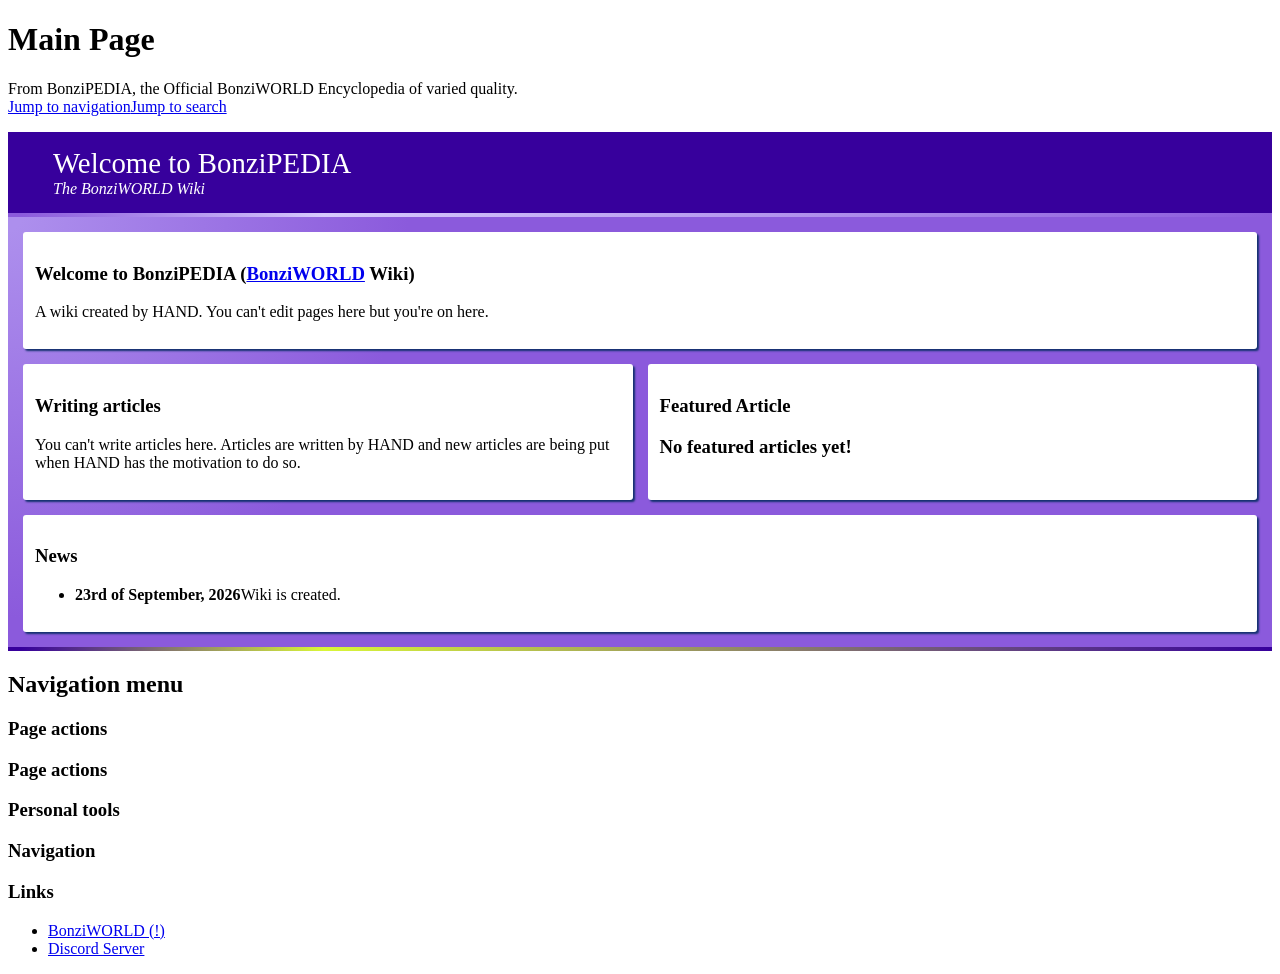
==== commit c2aab368: "Update BonziPEDIA.html" ====
--- a/BonziPEDIA.html
+++ b/BonziPEDIA.html
@@ -89,7 +89,6 @@
 <tr>
 </tr></tbody></table>
 </div>
-<div class="printfooter" data-nosnippet="">Retrieved from "<a dir="ltr" href="https://web.archive.org/web/20250321142840/https://wiki.bonziworld.org/index.php?title=Main_Page&amp;oldid=27060">https://wiki.bonziworld.org/index.php?title=Main_Page&amp;oldid=27060</a>"</div></div>
 				<div id="catlinks" class="catlinks catlinks-allhidden" data-mw="interface"></div>
 				<!-- end content -->
 				<div class="visualClear"></div>
@@ -103,7 +102,6 @@
 			<h3 id="p-cactions-label">Page actions</h3>
 			<div class="pBody">
 				<ul>
-				<li id="ca-nstab-main" class="selected mw-list-item"><a href="https://web.archive.org/web/20250321142840/https://wiki.bonziworld.org/Main_Page" title="View the content page [Alt+Shift+c]" accesskey="c">Main Page</a></li>
 				
 				</ul>
 			</div>
@@ -112,8 +110,6 @@
 <div role="navigation" class="portlet mw-portlet mw-portlet-cactions-mobile" id="p-cactions-mobile" aria-labelledby="p-cactions-mobile-label">
 	<h3 id="p-cactions-mobile-label">Page actions</h3>
 	<div class="pBody">
-		<ul><li id="main-mobile" class="selected mw-list-item"><a href="https://web.archive.org/web/20250321142840/https://wiki.bonziworld.org/Main_Page" title="Main Page">Main Page</a></li><li id="talk-mobile" class="mw-list-item"><a href="https://web.archive.org/web/20250321142840/https://wiki.bonziworld.org/Talk:Main_Page" title="Discussion">Discussion</a></li><li id="ca-more" class="mw-list-item"><a href="#p-cactions">More</a></li><li id="ca-tools" class="mw-list-item"><a href="#p-tb" title="Tools">Tools</a></li></ul>
-		
 	</div>
 </div>
 
@@ -124,15 +120,14 @@
 			</div>
 		</div>
 		<div class="portlet" id="p-logo" role="banner">
-			<a href="https://web.archive.org/web/20250321142840/https://wiki.bonziworld.org/Main_Page" class="mw-wiki-logo"></a>
+
 		</div>
 		<div id="sidebar">
 		
 <div role="navigation" class="portlet mw-portlet mw-portlet-navigation" id="p-navigation" aria-labelledby="p-navigation-label">
 	<h3 id="p-navigation-label">Navigation</h3>
 	<div class="pBody">
-		<ul><li id="n-mainpage-description" class="mw-list-item"><a href="https://web.archive.org/web/20250321142840/https://wiki.bonziworld.org/Main_Page" title="Visit the main page [Alt+Shift+z]" accesskey="z">Main page</a></li></ul>
-		
+
 	</div>
 </div>
 
@@ -164,4 +159,4 @@
 <script>(RLQ=window.RLQ||[]).push(function(){mw.config.set({"wgBackendResponseTime":109,"wgPageParseReport":{"limitreport":{"cputime":"0.034","walltime":"0.038","ppvisitednodes":{"value":12,"limit":1000000},"postexpandincludesize":{"value":530,"limit":102400},"templateargumentsize":{"value":0,"limit":102400},"expansiondepth":{"value":2,"limit":100},"expensivefunctioncount":{"value":0,"limit":100},"unstrip-depth":{"value":0,"limit":20},"unstrip-size":{"value":0,"limit":5000000},"timingprofile":["100.00%    2.643      1 Main_Page/news","100.00%    2.643      1 -total"]},"cachereport":{"timestamp":"20250321142537","ttl":3600,"transientcontent":true}}});});</script>
 
 
-<div id="mw-teleport-target"></div></body></html>+<div id="mw-teleport-target"></div></body></html>
